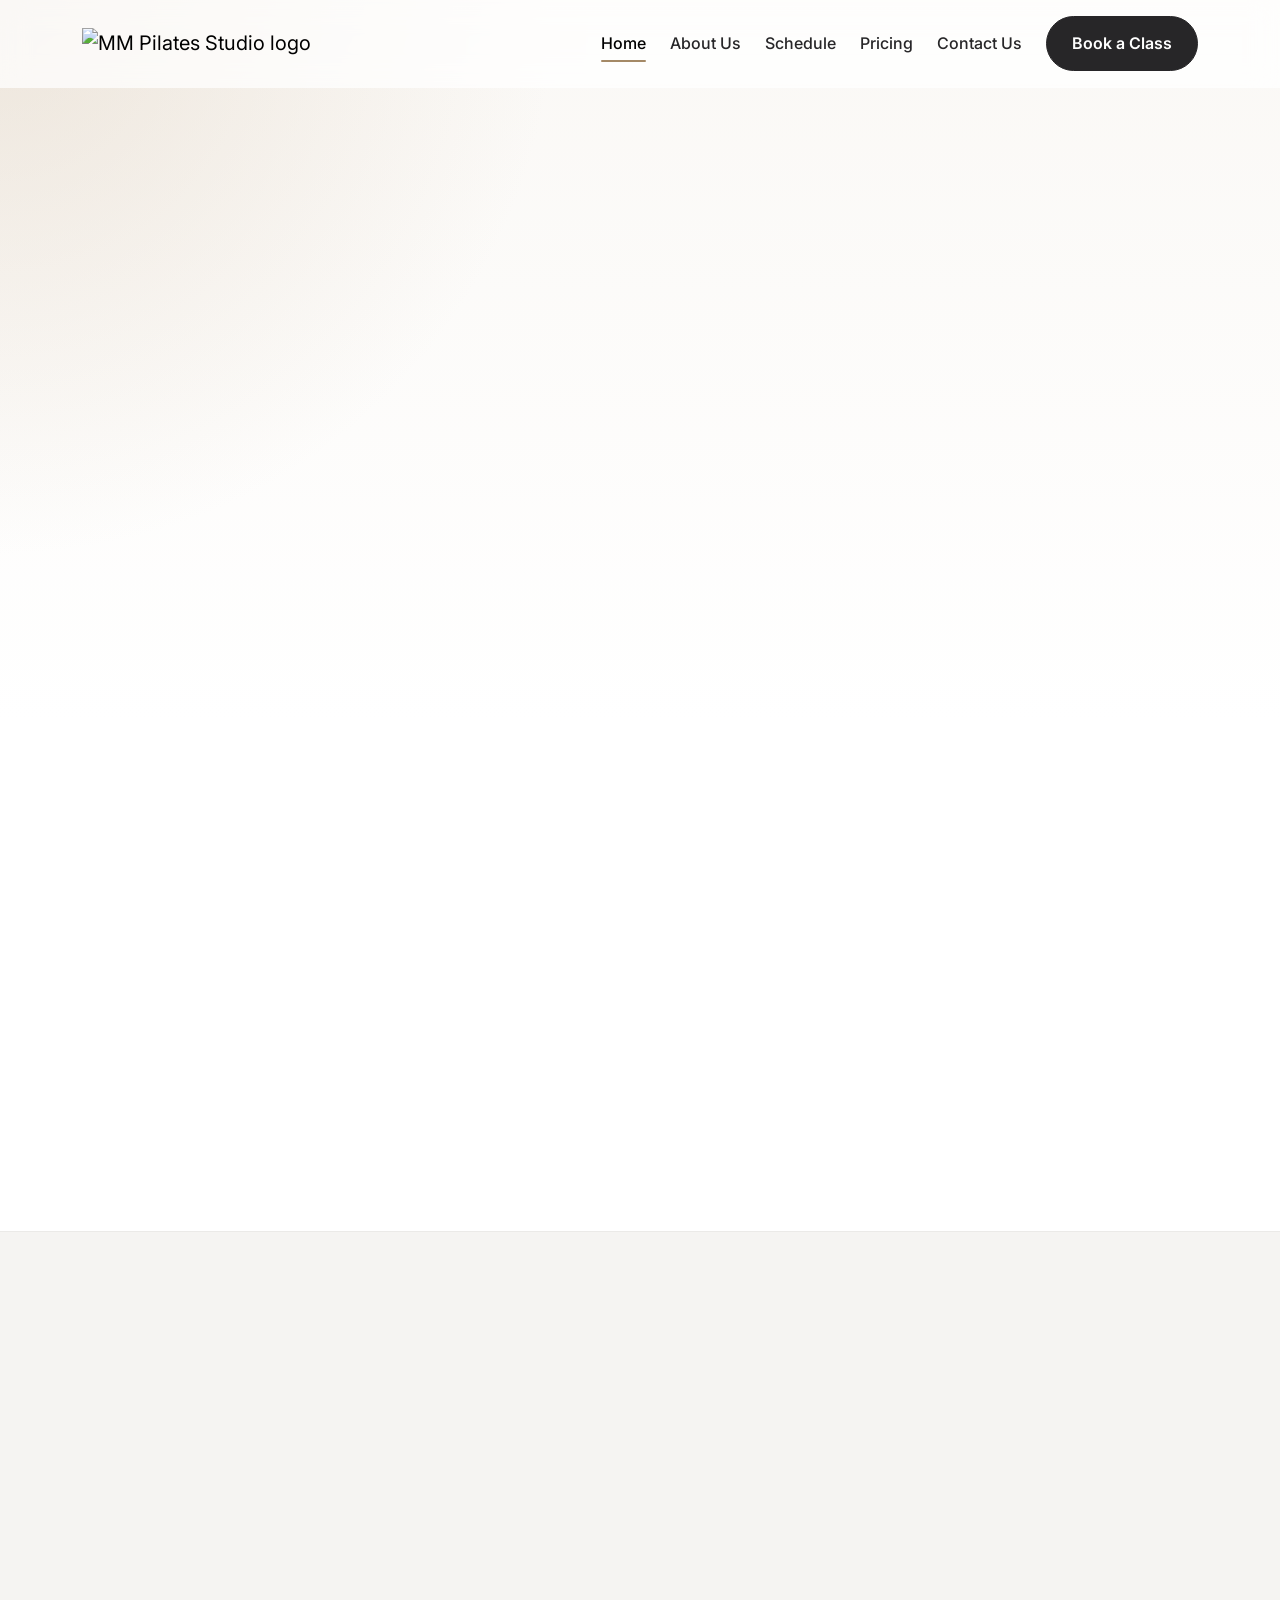
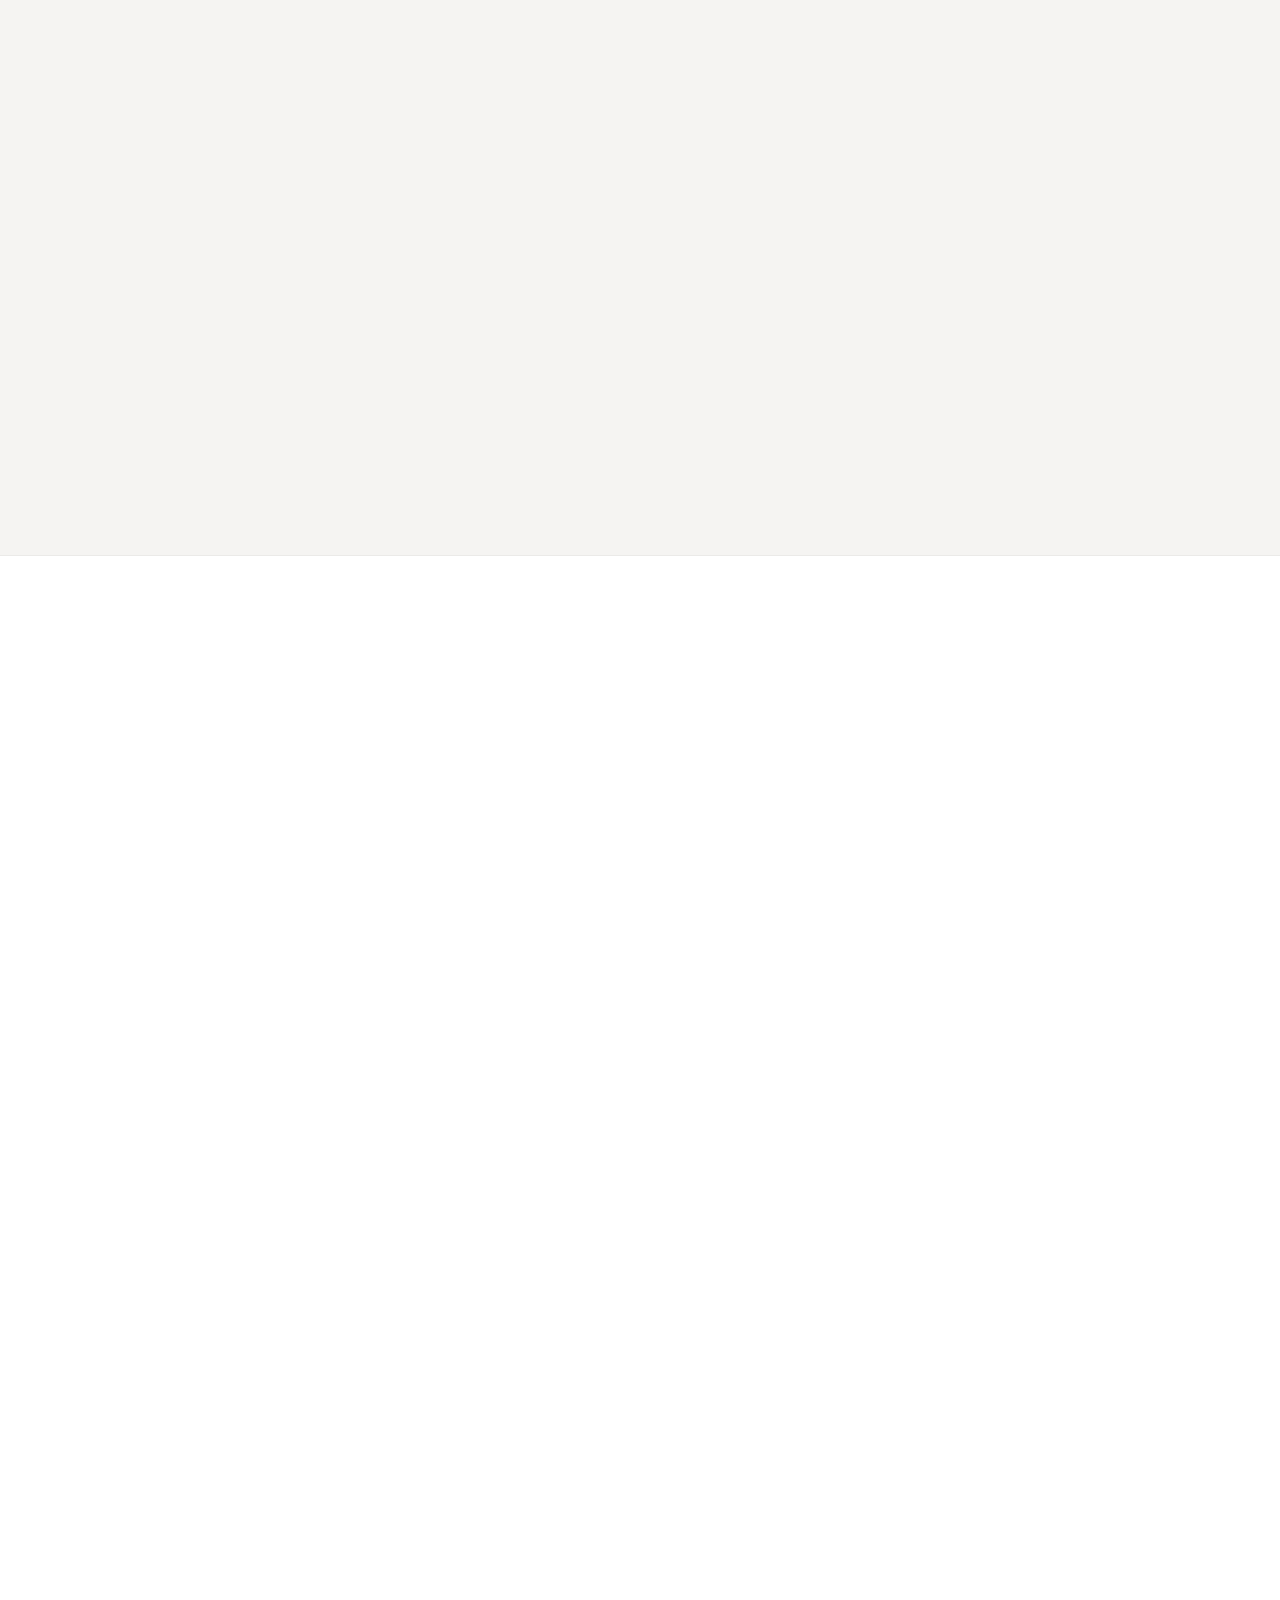
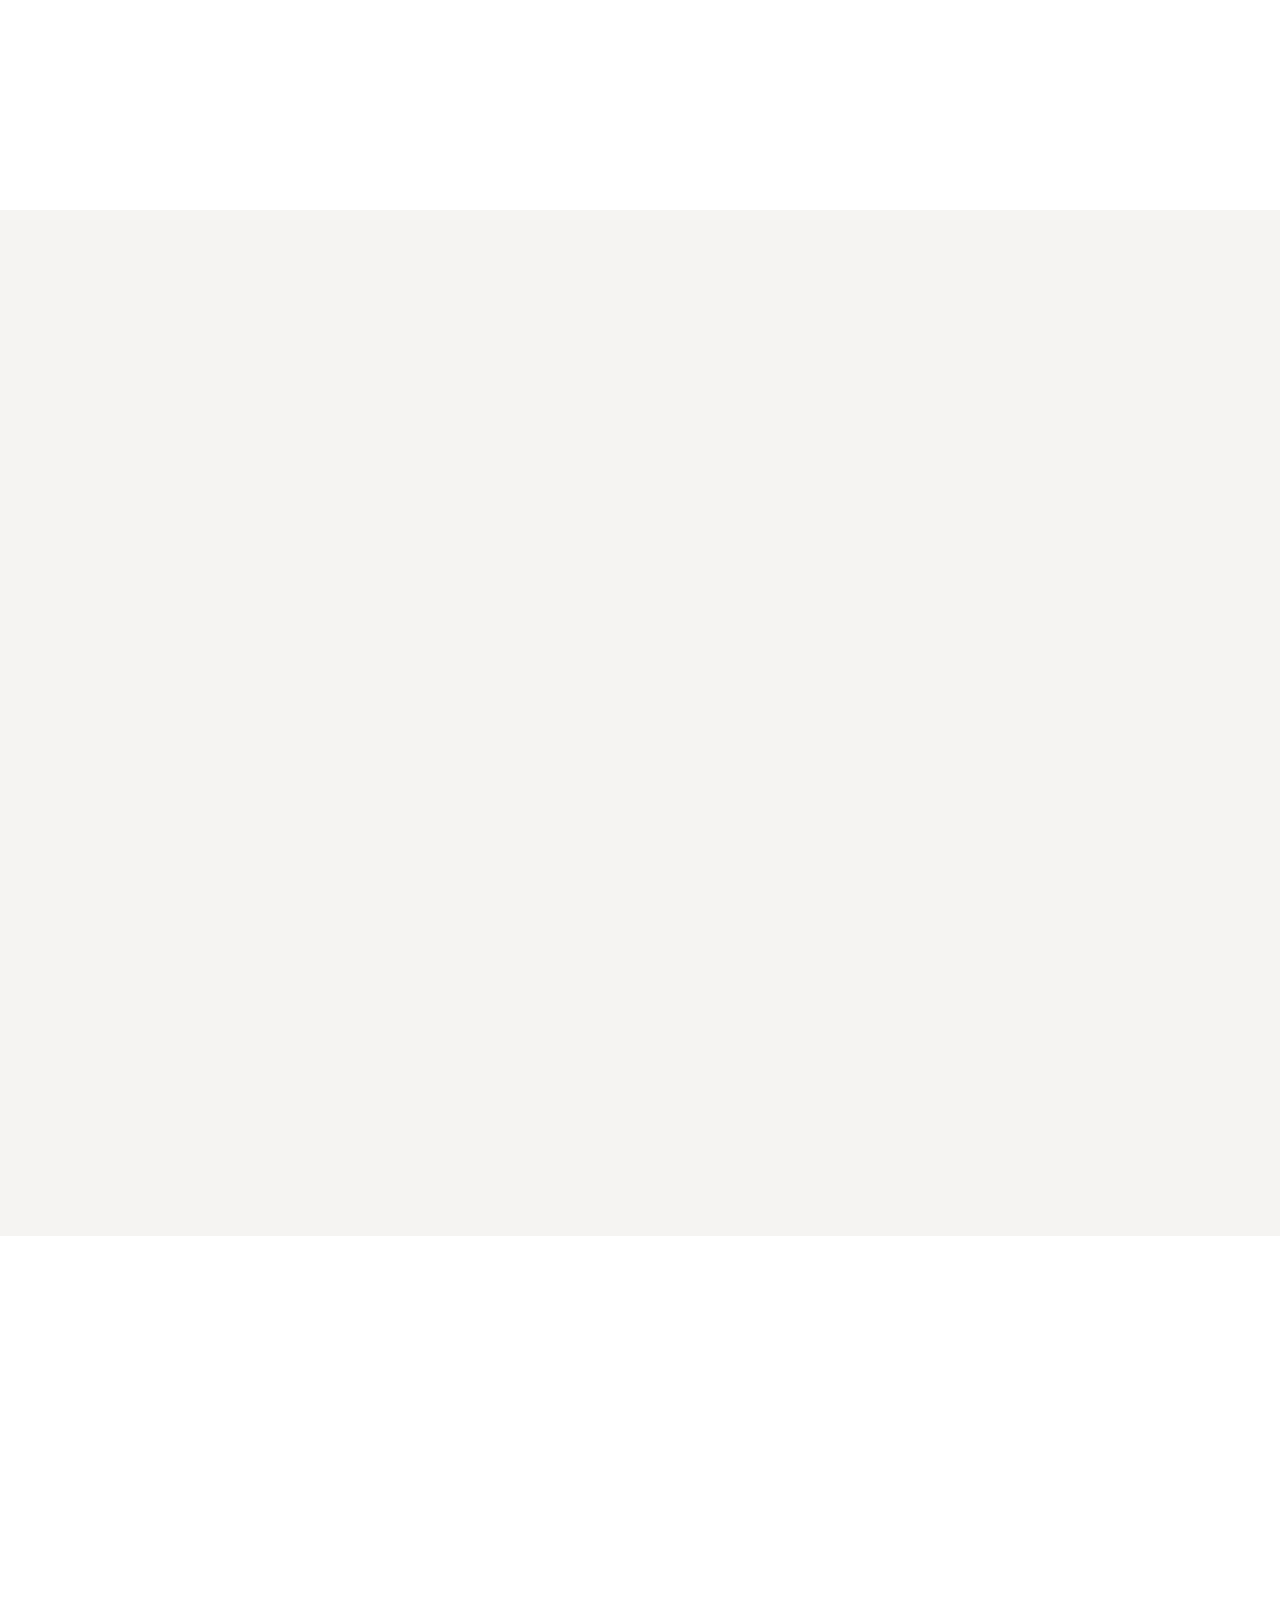
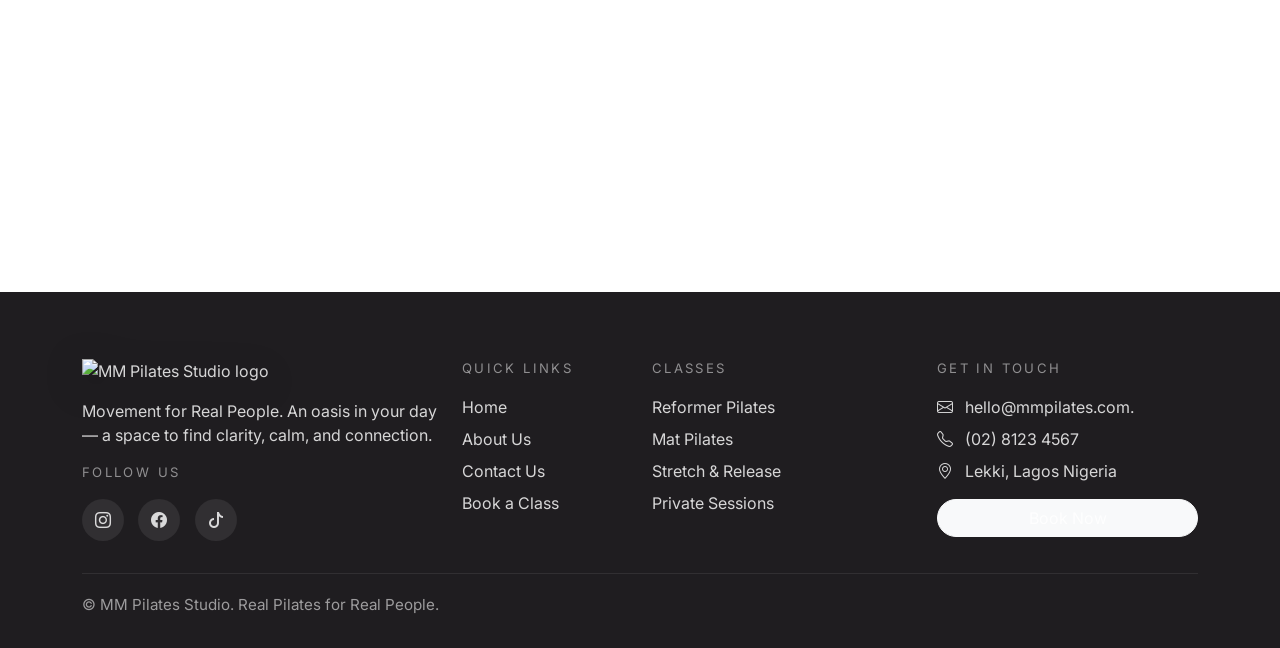
==== index.html @ 4ae8ec0d "Fix HTML syntax errors after merge" ====
<!doctype html>
<html lang="en">
  <head>
    <meta charset="utf-8" />
    <meta name="viewport" content="width=device-width, initial-scale=1" />
    <title>MM Pilates Studio - Real Pilates for Real People</title>
    <meta
      name="description"
      content="MM Pilates Studio offers inclusive, welcoming reformer pilates classes for every body. Find your calm, build strength, and connect with community."
    />

    <!-- Favicon -->
    <link rel="icon" type="image/x-icon" href="assets/images/logo.png" />
    <link
      rel="icon"
      type="image/png"
      sizes="32x32"
      href="assets/images/logo.png"
    />
    <link
      rel="icon"
      type="image/png"
      sizes="16x16"
      href="assets/images/logo.png"
    />
    <link
      rel="apple-touch-icon"
      sizes="180x180"
      href="assets/images/logo.png"
    />
    <link rel="manifest" href="assets/images/site.webmanifest" />
    <meta name="msapplication-TileColor" content="#a48966" />
    <meta name="theme-color" content="#a48966" />

    <link rel="preconnect" href="https://fonts.googleapis.com" />
    <link rel="preconnect" href="https://fonts.gstatic.com" crossorigin />
    <link
      href="https://fonts.googleapis.com/css2?family=Cormorant+Garamond:wght@400;500;600;700&family=Inter:wght@400;500;600;700&display=swap"
      rel="stylesheet"
    />
    <link
      rel="stylesheet"
      href="https://cdn.jsdelivr.net/npm/bootstrap@5.3.3/dist/css/bootstrap.min.css"
    />
    <link
      rel="stylesheet"
      href="https://cdn.jsdelivr.net/npm/bootstrap-icons@1.11.3/font/bootstrap-icons.min.css"
    />
    <link rel="stylesheet" href="css/style.css" />
  </head>

  <body>
    <nav class="navbar navbar-expand-lg fixed-top">
      <div class="container py-2">
        <a
          class="navbar-brand"
          href="index.html"
          aria-label="MM Pilates Studio home"
        >
          <img
            class="nav-logo"
            src="assets/images/logo.png"
            width="100"
            alt="MM Pilates Studio logo"
          />
        </a>
        <button
          class="navbar-toggler"
          type="button"
          data-bs-toggle="collapse"
          data-bs-target="#mainNav"
          aria-controls="mainNav"
          aria-expanded="false"
          aria-label="Toggle navigation"
        >
          <span class="navbar-toggler-icon"></span>
        </button>
        <div class="collapse navbar-collapse" id="mainNav">
          <ul class="navbar-nav ms-auto align-items-lg-center gap-lg-2">
            <li class="nav-item">
              <a class="nav-link active" href="index.html">Home</a>
            </li>
            <li class="nav-item">
              <a class="nav-link" href="#">About Us</a>
            </li>
            <li class="nav-item">
              <a class="nav-link" href="#">Schedule</a>
            </li>
            <li class="nav-item">
              <a class="nav-link" href="#">Pricing</a>
            </li>
            <li class="nav-item">
              <a class="nav-link" href="#">Contact Us</a>
            </li>
            <li class="nav-item ms-lg-2">
              <a class="btn btn-muse" href="#booking">Book a Class</a>
            </li>
          </ul>
        </div>
      </div>
    </nav>

    <header class="hero">
      <div class="container">
        <div class="row align-items-center g-5">
          <div class="col-lg-6 hero-copy" data-reveal>
            <span class="eyebrow">Movement for Real People</span>
            <h1>Clarity. Connection. Calm. MM Pilates.</h1>
            <p class="lead-text mb-4">
              An oasis in the middle of your day. A space to escape from
              judgement, expectation and stress to find clarity, calm and
              connection — to self and your community. At MM Pilates, we believe
              in health, joy and movement for every body, regardless of
              experience or fitness level.
            </p>
            <div class="d-flex flex-wrap gap-3">
              <a class="btn btn-muse" href="#booking">Try a Class Today</a>
              <a class="btn btn-muse-outline" href="#">Our Philosophy</a>
            </div>
          </div>
          <div class="col-lg-6" data-reveal>
            <div class="hero-image-shell">
              <img
                class="hero-art w-100"
                src="assets/images/hero-home.jpg"
                alt="Pilates class in session at MM Pilates Studio"
              />
              <!-- <div class="hero-badge">
              <strong>Love a sample? Try a reformer class today</strong>
              <span>4 classes over two weeks for $49. Once you love us, get $49
                off a new membership.</span>
            </div> -->
            </div>
          </div>
        </div>
      </div>
    </header>

    <section class="pb-5 quick-grid">
      <div class="container">
        <div class="row g-4">
          <div class="col-md-4" data-reveal>
            <div class="quick-card">
              <div class="icon"><i class="bi bi-stars"></i></div>
              <h3>Boutique studio experience</h3>
              <p class="copy-muted mb-0">
                An exclusive class setting where every detail is curated,
                allowing our instructors to deliver refined guidance,
                inspiration, and support through every movement.
              </p>
            </div>
          </div>
          <div class="col-md-4" data-reveal>
            <div class="quick-card">
              <div class="icon"><i class="bi bi-heart-pulse"></i></div>
              <h3>Inclusive & judgement-free</h3>
              <p class="copy-muted mb-0">
                Fitness isn’t just for the coordinated or ultra-fit. Our diverse
                range of classes caters to every stage of your wellness journey,
                so you can move, grow, and feel confident—no matter where you’re
                starting from.
              </p>
            </div>
          </div>
          <div class="col-md-4" data-reveal>
            <div class="quick-card">
              <div class="icon"><i class="bi bi-phone"></i></div>
              <h3>Easy booking experience</h3>
              <p class="copy-muted mb-0">
                Simple online scheduling, real-time availability, and no
                complicated sign-up process.
              </p>
            </div>
          </div>
        </div>
      </div>
    </section>

    <section id="booking" class="booking-section section-pad">
      <div class="container">
        <div class="row align-items-center g-5">
          <div class="col-lg-6" data-reveal>
            <div class="booking-copy">
              <span class="eyebrow">Start Your Journey</span>
              <h2 class="section-title">
                Find your flow with <em>classes for every level</em>
              </h2>
              <p class="lead-text mb-4">
                Whether your goal is to tone muscles, boost your mental
                wellbeing, or connect with a community of like-minded people,
                our diverse range of classes supports you every step of the
                way—helping you grow, stay motivated, and move confidently
                toward your goals.
              </p>
              <a class="btn btn-square" href="#">View Full Schedule</a>
            </div>
          </div>
          <div class="col-lg-6" data-reveal>
            <div class="booking-card">
              <div class="booking-card-header">
                <h3>This Week's Classes</h3>
                <div class="booking-live">Live schedule</div>
              </div>
              <div class="booking-row">
                <div class="booking-time">6:00 AM</div>
                <div class="booking-class">
                  <h4>Reformer Pilates</h4>
                  <p>with Sarah O.</p>
                </div>
                <div class="booking-pill">5 spots left</div>
              </div>
              <div class="booking-row">
                <div class="booking-time">8:30 AM</div>
                <div class="booking-class">
                  <h4>Mat Pilates (All Levels)</h4>
                  <p>with Amara K.</p>
                </div>
                <div class="booking-pill">8 spots left</div>
              </div>
              <div class="booking-row">
                <div class="booking-time">10:00 AM</div>
                <div class="booking-class">
                  <h4>Aerial Yoga (Beginners)</h4>
                  <p>with Tola B.</p>
                </div>
                <div class="booking-pill">3 spots left</div>
              </div>
              <div class="booking-row">
                <div class="booking-time">12:00 PM</div>
                <div class="booking-class">
                  <h4>Strength Training</h4>
                  <p>with James A.</p>
                </div>
                <div class="booking-pill">6 spots left</div>
              </div>
              <div class="booking-row">
                <div class="booking-time">5:30 PM</div>
                <div class="booking-class">
                  <h4>Stretch & Release</h4>
                  <p>with Chidi N.</p>
                </div>
                <div class="booking-pill">10 spots left</div>
              </div>
              <div class="booking-card-footer">
                Intimate classes · Expert guidance · Real-time availability
              </div>
            </div>
          </div>
        </div>
      </div>
    </section>

    <section class="section-pad">
      <div class="container">
        <div class="row align-items-center g-5 mb-5">
          <div class="col-lg-6" data-reveal>
            <span class="eyebrow">Movement for Real Life</span>
            <h2 class="section-title">Empowering, never intimidating.</h2>
            <p class="copy-muted">
              We believe you don’t need to look a certain way to show up and
              move. Our studio welcomes all shapes, sizes, ages, and experience
              levels, with a variety of classes designed to meet you where you
              are. We’re serious about helping you feel stronger, healthier, and
              more confident—but we keep things fun and approachable. Come for
              the powerful workouts and stay for the supportive, welcoming
              community.
            </p>
          </div>
          <div class="col-lg-6" data-reveal>
            <div class="stats-band">
              <div class="row g-4 text-center text-lg-start">
                <div class="col-sm-4 stat-item">
                  <strong>8+</strong>
                  <span>Class types</span>
                </div>
                <div class="col-sm-4 stat-item">
                  <strong>100%</strong>
                  <span>Open to all levels</span>
                </div>
                <div class="col-sm-4 stat-item">
                  <strong>Boutique</strong>
                  <span>Personalized attention</span>
                </div>
              </div>
            </div>
          </div>
        </div>
        <div class="row g-4">
          <div class="col-md-6 col-xl-4" data-reveal>
            <article class="studio-card">
              <img
                class="card-media"
                src="assets/images/studio-hurstville.jpg"
                alt="A calm studio interior"
              />
              <div class="content">
                <span class="tag">
                  <i class="bi bi-geo-alt"></i> Our Studios
                </span>
                <h3 class="h4 mt-3">
                  A space to find inspiration when you're feeling uninspired.
                </h3>
                <p class="copy-muted mb-0">
                  Warm aesthetics, natural light, and state-of-the-art reformers
                  create a space where you can focus on your body and movement.
                </p>
              </div>
            </article>
          </div>
          <div class="col-md-6 col-xl-4" data-reveal>
            <article class="studio-card">
              <img
                class="card-media"
                src="assets/images/sanctuary.jpg"
                alt="A wellness sanctuary style pilates studio image"
              />
              <div class="content">
                <span class="tag"><i class="bi bi-flower1"></i> Sanctuary</span>
                <h3 class="h4 mt-3">
                  Step out of the everyday and into your body.
                </h3>
                <p class="copy-muted mb-0">
                  Take a moment for yourself to strengthen muscles, improve
                  flexibility, and enhance overall well-being — feeling accepted
                  and supported.
                </p>
              </div>
            </article>
          </div>
          <div class="col-md-6 col-xl-4" data-reveal>
            <article class="studio-card">
              <img
                class="card-media"
                src="assets/images/allana.jpg"
                alt="Instructor guiding a pilates class"
              />
              <div class="content">
                <span class="tag"
                  ><i class="bi bi-people"></i> Expert Trainers</span
                >
                <h3 class="h4 mt-3">Hand-picked for passion and dedication.</h3>
                <p class="copy-muted mb-0">
                  Our instructors challenge you and ensure you're always
                  progressing, offering modifications and support perfect for
                  your needs.
                </p>
              </div>
            </article>
          </div>
        </div>
      </div>
    </section>

    <section class="section-pad section-soft">
      <div class="container">
        <div class="row align-items-center g-5">
          <div class="col-lg-5" data-reveal>
            <img
              class="image-card w-100"
              src="assets/images/community.jpg"
              alt="Happy community after a pilates session"
            />
          </div>
          <div class="col-lg-7" data-reveal>
            <span class="eyebrow">Class Offerings</span>
            <h2 class="section-title">Find the class that fits your rhythm.</h2>
            <div class="row g-4 mt-1">
              <div class="col-md-6">
                <div class="story-card h-100">
                  <div class="content">
                    <div class="icon">
                      <i class="bi bi-lightning-charge"></i>
                    </div>
                    <h3 class="h5">Fundamentals & Essentials</h3>
                    <p class="copy-muted mb-0">
                      Build a strong foundation with open-level classes perfect
                      for beginners and those returning to movement.
                    </p>
                  </div>
                </div>
              </div>
              <div class="col-md-6">
                <div class="story-card h-100">
                  <div class="content">
                    <div class="icon"><i class="bi bi-arrow-up-short"></i></div>
                    <h3 class="h5">Level Up & Fire Up</h3>
                    <p class="copy-muted mb-0">
                      Advanced reformer and HIIT-inspired classes for when
                      you're ready to challenge yourself.
                    </p>
                  </div>
                </div>
              </div>
              <div class="col-md-6">
                <div class="story-card h-100">
                  <div class="content">
                    <div class="icon"><i class="bi bi-palette"></i></div>
                    <h3 class="h5">Aerial Yoga</h3>
                    <p class="copy-muted mb-0">
                      Suspended, hammock-based sessions that combine strength,
                      stretch, and flow—helping you build flexibility,
                      decompress the body, and bring a sense of play and calm
                      into your routine.
                    </p>
                  </div>
                </div>
              </div>
              <div class="col-md-6">
                <div class="story-card h-100">
                  <div class="content">
                    <div class="icon"><i class="bi bi-arrow-repeat"></i></div>
                    <h3 class="h5">Private or Duets</h3>
                    <p class="copy-muted mb-0">
                      Personalized instruction for those seeking focused
                      attention or a shared experience with a friend.
                    </p>
                  </div>
                </div>
              </div>
            </div>
          </div>
        </div>
      </div>
    </section>

    <section class="section-pad">
      <div class="container">
        <div class="row g-4">
          <div class="col-lg-4" data-reveal>
            <div class="testimonial-card">
              <div class="content">
                <span class="meta-pill"
                  ><i class="bi bi-chat-quote"></i> Client Love</span
                >
                <p class="mt-3 mb-3">
                  “If you can juggle your to-do list, you can do Pilates with
                  us. I never felt coordinated before, but the instructors here
                  meet you exactly where you are.”
                </p>
                <strong>— Long-time studio member</strong>
              </div>
            </div>
          </div>
          <div class="col-lg-8" data-reveal>
            <div
              class="cta-band h-100 d-flex flex-column flex-lg-row align-items-lg-center justify-content-between gap-4"
            >
              <div>
                <span class="eyebrow mb-2">Find Your Balance</span>
                <h2 class="section-title mb-2">
                  Located in the heart of Lagos’ modern lifestyle hub
                </h2>
                <p class="copy-muted mb-0">
                  Our boutique studios are designed to be your personal oasis —
                  warm, welcoming, and perfectly equipped for your Fitness and
                  Welness journey.
                </p>
              </div>
              <div class="d-flex flex-wrap gap-3">
                <a class="btn btn-muse" href="contact.html"
                  >Schedule Your Class</a
                >
                <a class="btn btn-muse-outline" href="about.html"
                  >Meet Our Team</a
                >
              </div>
            </div>
          </div>
        </div>
      </div>
    </section>

    <footer class="footer">
      <div class="container">
        <div class="row g-4">
          <div class="col-lg-4">
            <img
              class="footer-logo mb-3"
              src="assets/images/mm-logo.png"
              alt="MM Pilates Studio logo"
            />
            <p class="mb-3">
              Movement for Real People. An oasis in your day — a space to find
              clarity, calm, and connection.
            </p>
            <div class="footer-title mb-3">Follow Us</div>
            <div class="social-list">
              <a href="#" aria-label="Instagram"
                ><i class="bi bi-instagram"></i
              ></a>
              <a href="#" aria-label="Facebook"
                ><i class="bi bi-facebook"></i
              ></a>
              <a href="#" aria-label="TikTok"><i class="bi bi-tiktok"></i></a>
            </div>
          </div>
          <div class="col-sm-6 col-lg-2">
            <div class="footer-title mb-3">Quick Links</div>
            <div class="d-grid gap-2">
              <a href="index.html">Home</a>
              <a href="about.html">About Us</a>
              <a href="contact.html">Contact Us</a>
              <a href="#booking">Book a Class</a>
            </div>
          </div>
          <div class="col-sm-6 col-lg-3">
            <div class="footer-title mb-3">Classes</div>
            <div class="d-grid gap-2">
              <span>Reformer Pilates</span>
              <span>Mat Pilates</span>
              <span>Stretch & Release</span>
              <span>Private Sessions</span>
            </div>
          </div>
          <div class="col-lg-3">
            <div class="footer-title mb-3">Get in Touch</div>
            <div class="d-grid gap-2">
              <span
                ><i class="bi bi-envelope me-2"></i> hello@mmpilates.com.</span
              >
              <span><i class="bi bi-telephone me-2"></i> (02) 8123 4567</span>
              <span
                ><i class="bi bi-geo-alt me-2"></i> Lekki, Lagos Nigeria
              </span>
            </div>
            <div class="mt-3">
              <a
                class="btn btn-light rounded-pill px-4 w-100 text-center"
                href="#booking"
                >Book Now</a
              >
            </div>
          </div>
        </div>
        <div class="copyright">
          © <span data-year></span> MM Pilates Studio. Real Pilates for Real
          People.
        </div>
      </div>
    </footer>

    <button class="back-to-top" type="button" aria-label="Back to top">
      <i class="bi bi-arrow-up"></i>
    </button>

    <script src="https://cdn.jsdelivr.net/npm/bootstrap@5.3.3/dist/js/bootstrap.bundle.min.js"></script>
    <script src="js/main.js"></script>
  </body>
</html>
---- css/style.css ----
:root {
  --muse-cream: #f5f4f2;
  --muse-soft: #ece8e1;
  --muse-card: #f0ede8;
  --muse-accent: #a48966;
  --muse-accent-deep: #8f7657;
  --muse-ink: #272628;
  --muse-copy: #667085;
  --muse-white: #ffffff;
  --muse-border: rgba(39, 38, 40, 0.08);
  --muse-shadow: 0 18px 60px rgba(34, 30, 28, 0.08);
  --radius-lg: 30px;
  --radius-md: 22px;
  --radius-sm: 14px;
  --transition: all 0.35s ease;
}

html {
  scroll-behavior: smooth;
}
body {
  font-family: 'Inter', sans-serif;
  color: var(--muse-ink);
  background: var(--muse-white);
  overflow-x: hidden;
}

a {
  text-decoration: none;
}
img {
  display: block;
  max-width: 100%;
}

body::selection {
  background: rgba(164, 137, 102, 0.18);
}

.section-pad {
  padding: 6rem 0;
}
.section-soft {
  background: var(--muse-cream);
}
.section-title {
  font-family: 'Cormorant Garamond', serif;
  font-size: clamp(2.5rem, 5vw, 4.4rem);
  line-height: 0.98;
  letter-spacing: -0.02em;
  margin-bottom: 1.1rem;
}
.eyebrow {
  display: inline-block;
  text-transform: uppercase;
  letter-spacing: 0.22em;
  font-size: 0.8rem;
  color: var(--muse-accent);
  margin-bottom: 1rem;
}
.copy-muted,
.lead-text {
  color: var(--muse-copy);
  line-height: 1.9;
}
.lead-text {
  font-size: 1.06rem;
}

.btn-muse,
.btn-muse-outline,
.btn-square {
  display: inline-flex;
  align-items: center;
  justify-content: center;
  gap: 0.55rem;
  transition: var(--transition);
}

.btn-muse {
  color: var(--muse-white);
  background: var(--muse-ink);
  border: 1px solid var(--muse-ink);
  border-radius: 999px;
  padding: 0.9rem 1.55rem;
  font-weight: 600;
}
.btn-muse:hover {
  color: var(--muse-white);
  transform: translateY(-2px);
  box-shadow: 0 12px 28px rgba(39, 38, 40, 0.16);
}
.btn-muse-outline {
  color: var(--muse-ink);
  background: transparent;
  border: 1px solid rgba(39, 38, 40, 0.22);
  border-radius: 999px;
  padding: 0.9rem 1.55rem;
  font-weight: 600;
}
.btn-muse-outline:hover {
  color: var(--muse-white);
  background: var(--muse-ink);
  border-color: var(--muse-ink);
}
.btn-square {
  border-radius: 4px;
  background: #2c2c2f;
  color: var(--muse-white);
  padding: 1.15rem 2rem;
  font-weight: 600;
  letter-spacing: 0.08em;
  text-transform: uppercase;
}
.btn-square:hover {
  color: var(--muse-white);
  transform: translateY(-2px);
}

.navbar {
  background: rgba(255, 255, 255, 0.72);
  backdrop-filter: blur(14px);
  border-bottom: 1px solid transparent;
  transition: var(--transition);
}
.navbar.scrolled {
  background: rgba(255, 255, 255, 0.94);
  border-color: var(--muse-border);
  box-shadow: 0 8px 30px rgba(37, 33, 31, 0.07);
}
.navbar-brand {
  display: flex;
  align-items: center;
  gap: 0.8rem;
}
.nav-logo {
  width: 280px;
  height: auto;
}
.brand-text {
  font-family: 'Cormorant Garamond', serif;
  font-size: 1.25rem;
  color: var(--muse-ink);
}
.navbar-toggler {
  border: 1px solid rgba(39, 38, 40, 0.15);
  border-radius: 999px;
  padding: 0.45rem 0.8rem;
}
.navbar-toggler:focus {
  box-shadow: none;
}
.navbar-toggler-icon {
  background-image: url("data:image/svg+xml,%3csvg xmlns='http://www.w3.org/2000/svg' viewBox='0 0 30 30'%3e%3cpath stroke='rgba%2839,38,40,0.85%29' stroke-linecap='round' stroke-miterlimit='10' stroke-width='2' d='M4 7h22M4 15h22M4 23h22'/%3e%3c/svg%3e");
}
.nav-link {
  color: var(--muse-ink);
  font-weight: 500;
  position: relative;
}
.nav-link::after {
  content: '';
  position: absolute;
  left: 0.5rem;
  right: 0.5rem;
  bottom: 0.1rem;
  height: 2px;
  border-radius: 999px;
  background: var(--muse-accent);
  transform: scaleX(0);
  transform-origin: center;
  transition: var(--transition);
}
.nav-link.active::after,
.nav-link:hover::after {
  transform: scaleX(1);
}

.hero,
.page-hero {
  position: relative;
  padding: 9rem 0 5.5rem;
  background:
    radial-gradient(
      circle at top left,
      rgba(221, 206, 187, 0.45),
      transparent 36%
    ),
    linear-gradient(180deg, #faf8f5 0%, #ffffff 84%);
}
.hero-copy h1,
.page-hero h1 {
  font-family: 'Cormorant Garamond', serif;
  font-size: clamp(3.4rem, 7vw, 6.2rem);
  line-height: 0.92;
  letter-spacing: -0.03em;
  margin-bottom: 1.2rem;
}
.hero-art,
.page-hero-media,
.image-card,
.feature-media,
.founder-image,
.card-media {
  border-radius: var(--radius-lg);
  box-shadow: var(--muse-shadow);
  object-fit: cover;
}
.hero-image-shell {
  position: relative;
  padding: 1rem 0 0 1rem;
}
.hero-image-shell::before {
  content: '';
  position: absolute;
  inset: 5% -2% -5% 10%;
  border-radius: var(--radius-lg);
  /* background: linear-gradient(135deg, rgba(164, 137, 102, 0.16), rgba(245, 244, 242, 0.8)); */
}
.hero-badge {
  position: absolute;
  left: 1.5rem;
  bottom: 1.5rem;
  z-index: 2;
  max-width: 270px;
  background: rgba(255, 255, 255, 0.94);
  backdrop-filter: blur(10px);
  border-radius: 22px;
  padding: 1rem 1.2rem;
  box-shadow: 0 16px 40px rgba(39, 38, 40, 0.09);
}
.hero-badge strong {
  display: block;
  font-size: 0.95rem;
  margin-bottom: 0.2rem;
}
.hero-badge span {
  color: var(--muse-copy);
  font-size: 0.93rem;
}

.quick-grid {
  margin-top: -1.7rem;
  position: relative;
  z-index: 3;
}
.quick-card {
  background: var(--muse-white);
  border: 1px solid var(--muse-border);
  border-radius: 24px;
  padding: 1.4rem;
  box-shadow: 0 12px 36px rgba(39, 38, 40, 0.06);
  height: 100%;
}
.quick-card .icon {
  width: 52px;
  height: 52px;
  border-radius: 16px;
  display: grid;
  place-items: center;
  background: rgba(164, 137, 102, 0.1);
  color: var(--muse-accent);
  font-size: 1.35rem;
  margin-bottom: 1rem;
}
.quick-card h3 {
  font-size: 1.1rem;
  margin-bottom: 0.5rem;
}

.booking-section {
  background: #f5f4f2;
  border-top: 1px solid rgba(39, 38, 40, 0.05);
  border-bottom: 1px solid rgba(39, 38, 40, 0.05);
}
.booking-copy {
  padding-right: 2rem;
}
.booking-copy .section-title {
  font-size: clamp(3rem, 5vw, 4.8rem);
  font-weight: 500;
}
.booking-copy .section-title em {
  color: var(--muse-accent-deep);
  font-style: italic;
  font-weight: 400;
}
.booking-card {
  background: #f6f4f0;
  border: 1px solid rgba(39, 38, 40, 0.1);
  border-radius: 6px;
  overflow: hidden;
  box-shadow: 0 12px 30px rgba(35, 31, 29, 0.06);
}
.booking-card-header {
  background: #2f2d2f;
  color: var(--muse-white);
  padding: 1.75rem 2rem;
  display: flex;
  align-items: center;
  justify-content: space-between;
  gap: 1rem;
}
.booking-card-header h3 {
  margin: 0;
  font-family: 'Cormorant Garamond', serif;
  font-size: 2rem;
  font-weight: 500;
}
.booking-live {
  color: #b89f7b;
  letter-spacing: 0.16em;
  text-transform: uppercase;
  font-size: 0.88rem;
}
.booking-row {
  display: grid;
  grid-template-columns: 130px 1fr auto;
  gap: 1.5rem;
  align-items: center;
  padding: 1.7rem 2rem;
  border-top: 1px solid rgba(39, 38, 40, 0.09);
  transition: var(--transition);
}
.booking-row:hover {
  background: rgba(255, 255, 255, 0.55);
}
.booking-time {
  font-size: 1.05rem;
  font-weight: 600;
  color: #14203a;
}
.booking-class h4 {
  font-size: 1.05rem;
  margin: 0 0 0.35rem;
  color: #111827;
}
.booking-class p {
  margin: 0;
  color: #8891a0;
}
.booking-pill {
  background: #ece7df;
  color: var(--muse-accent-deep);
  border-radius: 4px;
  padding: 0.72rem 1rem;
  min-width: 118px;
  text-align: center;
  font-weight: 500;
}
.booking-card-footer {
  background: #ece8e3;
  text-align: center;
  padding: 1.4rem;
  color: #7e8898;
}

.panel,
.studio-card,
.feature-card,
.contact-card,
.story-card,
.testimonial-card,
.faq-panel {
  background: var(--muse-white);
  border-radius: 24px;
  border: 1px solid var(--muse-border);
  box-shadow: 0 10px 30px rgba(37, 28, 23, 0.05);
}
.studio-card,
.feature-card,
.contact-card,
.story-card,
.testimonial-card {
  height: 100%;
  overflow: hidden;
}
.studio-card .content,
.feature-card .content,
.contact-card .content,
.story-card .content,
.testimonial-card .content {
  padding: 1.45rem;
}
.card-media {
  width: 100%;
  height: 320px;
}
.feature-card:hover,
.studio-card:hover,
.contact-card:hover,
.story-card:hover,
.testimonial-card:hover {
  transform: translateY(-6px);
  transition: var(--transition);
}
.tag,
.meta-pill {
  display: inline-flex;
  align-items: center;
  gap: 0.45rem;
  padding: 0.42rem 0.8rem;
  border-radius: 999px;
  background: rgba(164, 137, 102, 0.1);
  color: var(--muse-accent-deep);
  font-size: 0.8rem;
  font-weight: 600;
}
.stats-band {
  background: linear-gradient(135deg, #2b292c, #171618);
  color: var(--muse-white);
  border-radius: 32px;
  padding: 2.5rem;
}
.stat-item strong {
  display: block;
  font-size: clamp(2rem, 4vw, 3.2rem);
  font-family: 'Cormorant Garamond', serif;
  line-height: 1;
  margin-bottom: 0.3rem;
}
.stat-item span {
  color: rgba(255, 255, 255, 0.7);
}

.quote-panel {
  background: linear-gradient(135deg, #efe7de, #ffffff);
  border: 1px solid var(--muse-border);
  border-radius: 28px;
  padding: 2rem;
  box-shadow: var(--muse-shadow);
}
.quote-panel blockquote {
  font-family: 'Cormorant Garamond', serif;
  font-size: clamp(1.9rem, 3vw, 2.8rem);
  line-height: 1.08;
  margin-bottom: 1rem;
}
.founder-image {
  width: 100%;
  min-height: 560px;
}
.story-card .icon,
.contact-card .icon {
  width: 54px;
  height: 54px;
  border-radius: 18px;
  display: grid;
  place-items: center;
  background: rgba(164, 137, 102, 0.1);
  color: var(--muse-accent);
  font-size: 1.3rem;
  margin-bottom: 1rem;
}

.form-shell {
  background: var(--muse-white);
  border-radius: 28px;
  border: 1px solid var(--muse-border);
  box-shadow: var(--muse-shadow);
  padding: 1.8rem;
}
.form-control,
.form-select {
  border-radius: 16px;
  padding: 0.95rem 1rem;
  border: 1px solid rgba(39, 38, 40, 0.12);
}
.form-control:focus,
.form-select:focus {
  box-shadow: 0 0 0 0.25rem rgba(164, 137, 102, 0.18);
  border-color: rgba(164, 137, 102, 0.5);
}
.accordion-item {
  border: 1px solid var(--muse-border);
  border-radius: 18px !important;
  overflow: hidden;
  margin-bottom: 1rem;
}
.accordion-button {
  font-weight: 600;
  box-shadow: none !important;
}
.accordion-button:not(.collapsed) {
  background: rgba(164, 137, 102, 0.08);
  color: var(--muse-ink);
}

.cta-band {
  background: linear-gradient(
    135deg,
    rgba(164, 137, 102, 0.16),
    rgba(245, 244, 242, 1)
  );
  border: 1px solid rgba(164, 137, 102, 0.15);
  border-radius: 30px;
  padding: 2.5rem;
}

.footer {
  background: #1f1d20;
  color: rgba(255, 255, 255, 0.82);
  padding: 4.2rem 0 2rem;
}
.footer-logo {
  max-width: 230px;
  filter: drop-shadow(0 8px 18px rgba(0, 0, 0, 0.28));
}
.footer a {
  color: rgba(255, 255, 255, 0.82);
}
.footer a:hover {
  color: var(--muse-white);
}
.footer-title {
  color: rgba(255, 255, 255, 0.5);
  letter-spacing: 0.18em;
  text-transform: uppercase;
  font-size: 0.82rem;
}
.copyright {
  border-top: 1px solid rgba(255, 255, 255, 0.08);
  margin-top: 2rem;
  padding-top: 1.25rem;
  font-size: 0.95rem;
  color: rgba(255, 255, 255, 0.56);
}

.social-list {
  display: flex;
  gap: 0.9rem;
}
.social-list a {
  width: 42px;
  height: 42px;
  display: grid;
  place-items: center;
  border-radius: 50%;
  background: rgba(255, 255, 255, 0.08);
  transition: var(--transition);
}
.social-list a:hover {
  transform: translateY(-3px);
  background: rgba(255, 255, 255, 0.14);
}

.back-to-top {
  position: fixed;
  right: 1.25rem;
  bottom: 1.25rem;
  width: 48px;
  height: 48px;
  border: 0;
  border-radius: 50%;
  background: var(--muse-ink);
  color: #fff;
  box-shadow: 0 12px 24px rgba(24, 23, 24, 0.18);
  opacity: 0;
  visibility: hidden;
  transform: translateY(12px);
  transition: var(--transition);
  z-index: 1080;
}
.back-to-top.show {
  opacity: 1;
  visibility: visible;
  transform: translateY(0);
}

[data-reveal] {
  opacity: 0;
  transform: translateY(24px);
  transition:
    opacity 0.8s ease,
    transform 0.8s ease;
}
[data-reveal].revealed {
  opacity: 1;
  transform: translateY(0);
}

@media (max-width: 1199.98px) {
  .booking-row {
    grid-template-columns: 105px 1fr auto;
    padding: 1.4rem 1.4rem;
  }
}

@media (max-width: 991.98px) {
  .section-pad {
    padding: 4.5rem 0;
  }
  .navbar-collapse {
    background: rgba(255, 255, 255, 0.96);
    border: 1px solid var(--muse-border);
    border-radius: 22px;
    padding: 1rem;
    margin-top: 1rem;
    box-shadow: var(--muse-shadow);
  }
  .booking-copy {
    padding-right: 0;
    margin-bottom: 2rem;
  }
  .booking-row {
    grid-template-columns: 1fr;
    gap: 0.55rem;
  }
  .booking-pill {
    justify-self: start;
  }
  .hero-badge {
    position: static;
    margin-top: 1rem;
    max-width: none;
  }
}

@media (max-width: 767.98px) {
  .nav-logo {
    width: 108px;
  }
  .hero,
  .page-hero {
    padding-top: 8rem;
  }
  .section-title,
  .booking-copy .section-title {
    line-height: 1.02;
  }
  .hero-copy h1,
  .page-hero h1 {
    font-size: clamp(2.9rem, 10vw, 4.4rem);
  }
  .card-media {
    height: 260px;
  }
  .founder-image {
    min-height: 420px;
  }
  .booking-card-header {
    padding: 1.25rem 1.25rem;
    align-items: flex-start;
  }
  .booking-card-header h3 {
    font-size: 1.7rem;
  }
  .booking-card-footer {
    font-size: 0.95rem;
  }
  .stats-band,
  .cta-band {
    padding: 1.6rem;
  }
}

@media (prefers-reduced-motion: reduce) {
  *,
  *::before,
  *::after {
    animation-duration: 0.01ms !important;
    animation-iteration-count: 1 !important;
    transition-duration: 0.01ms !important;
    scroll-behavior: auto !important;
  }
}
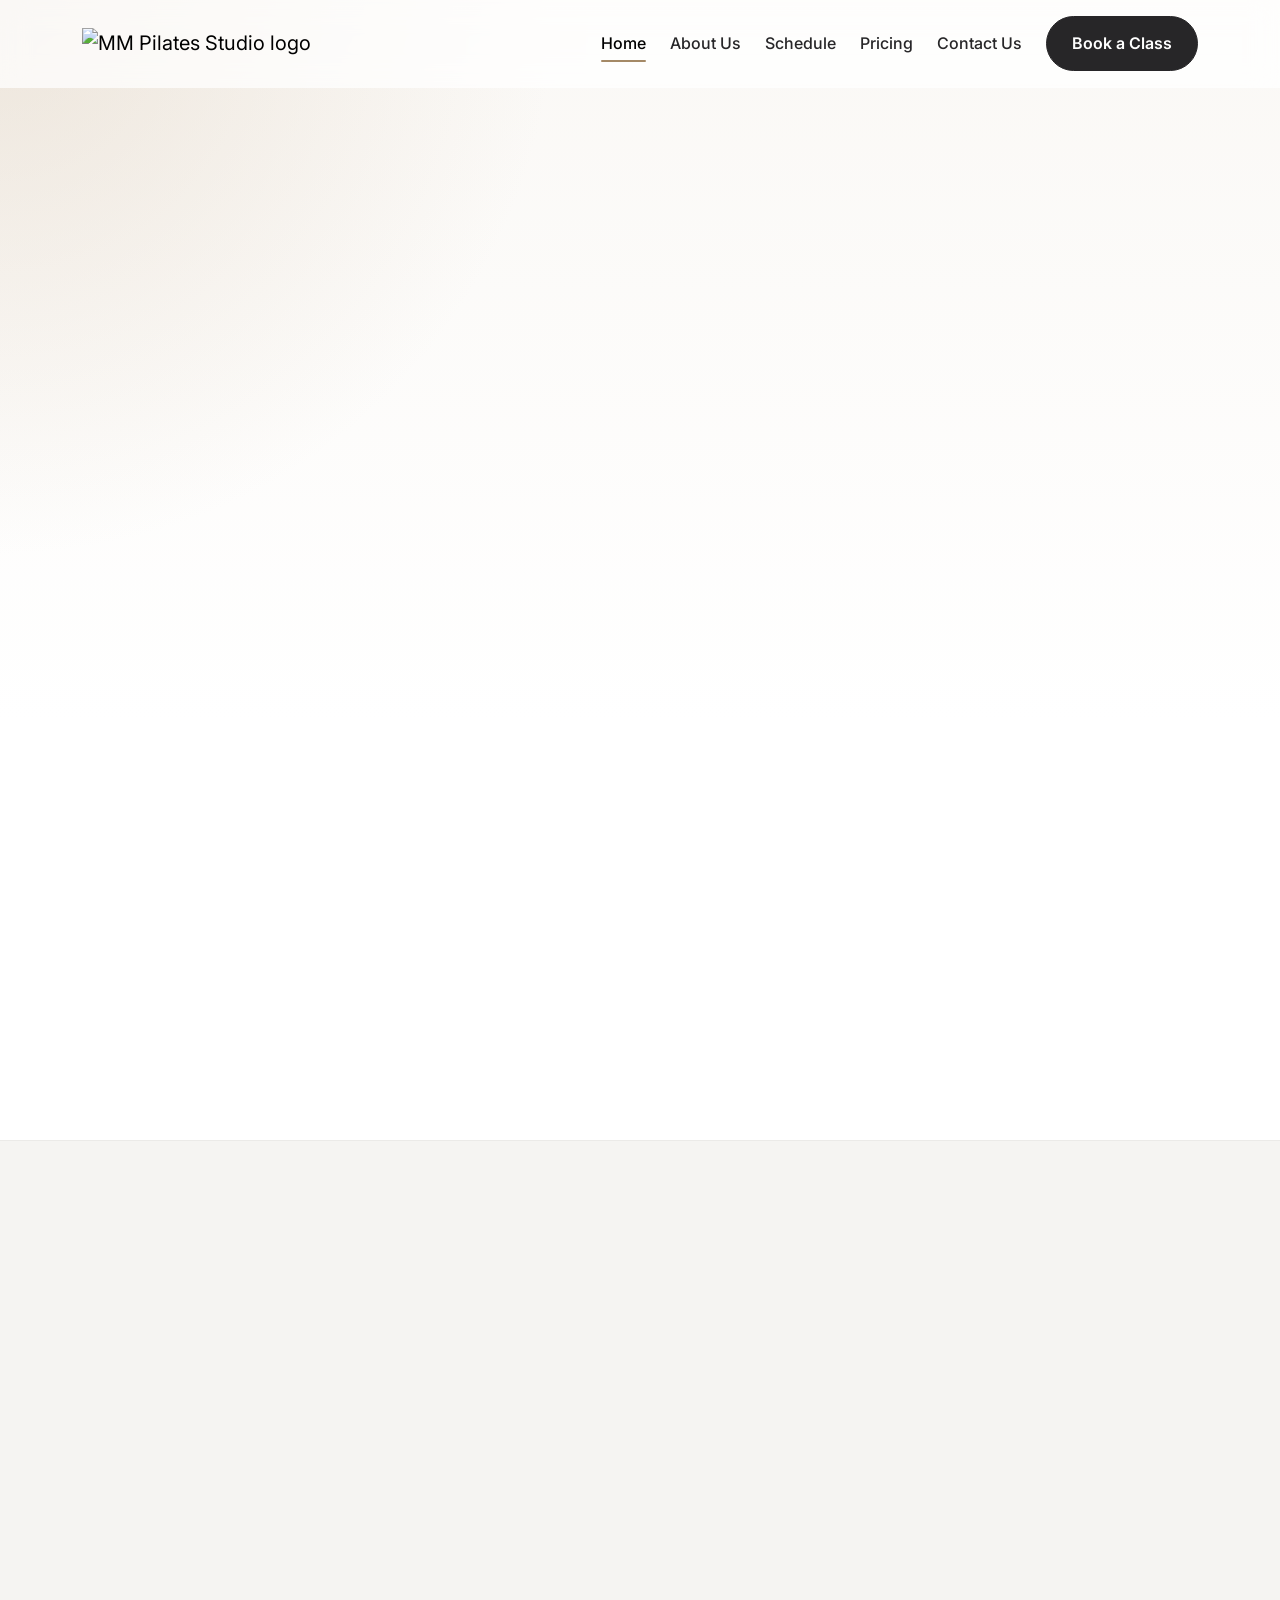
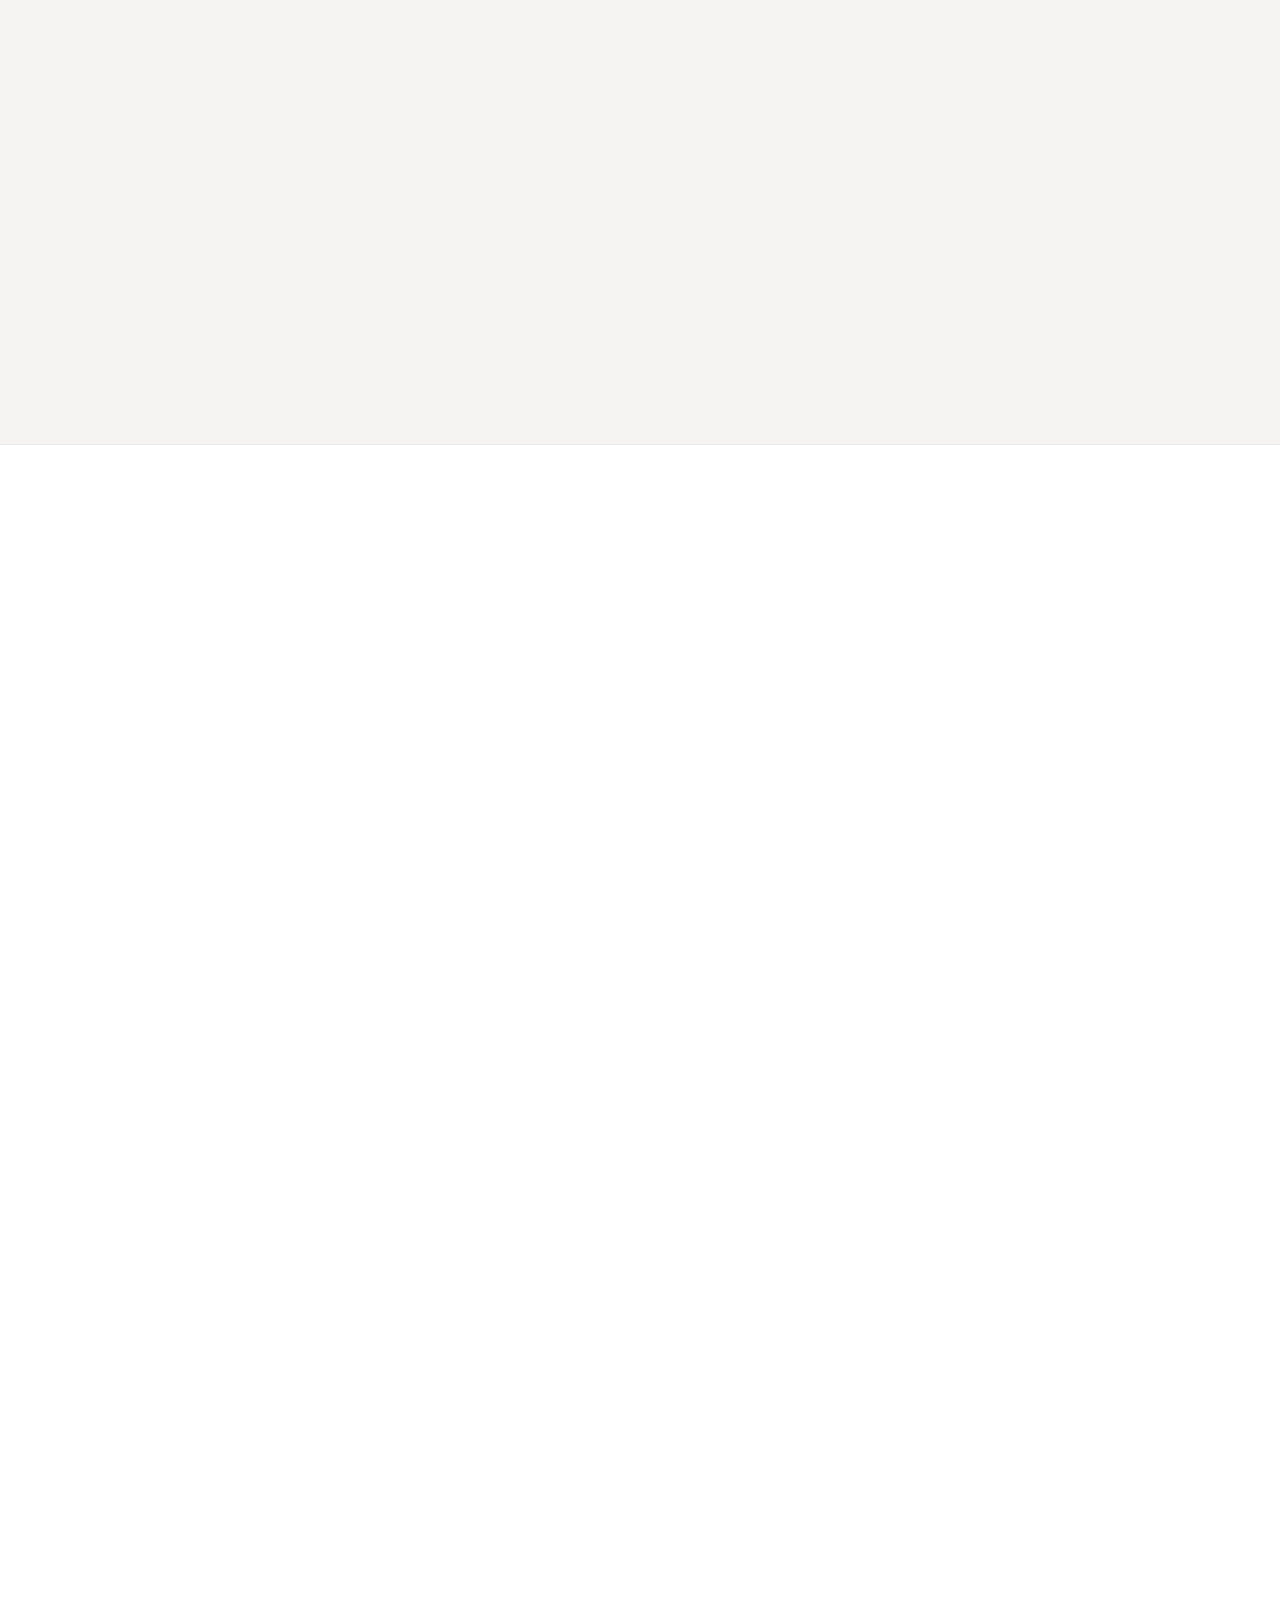
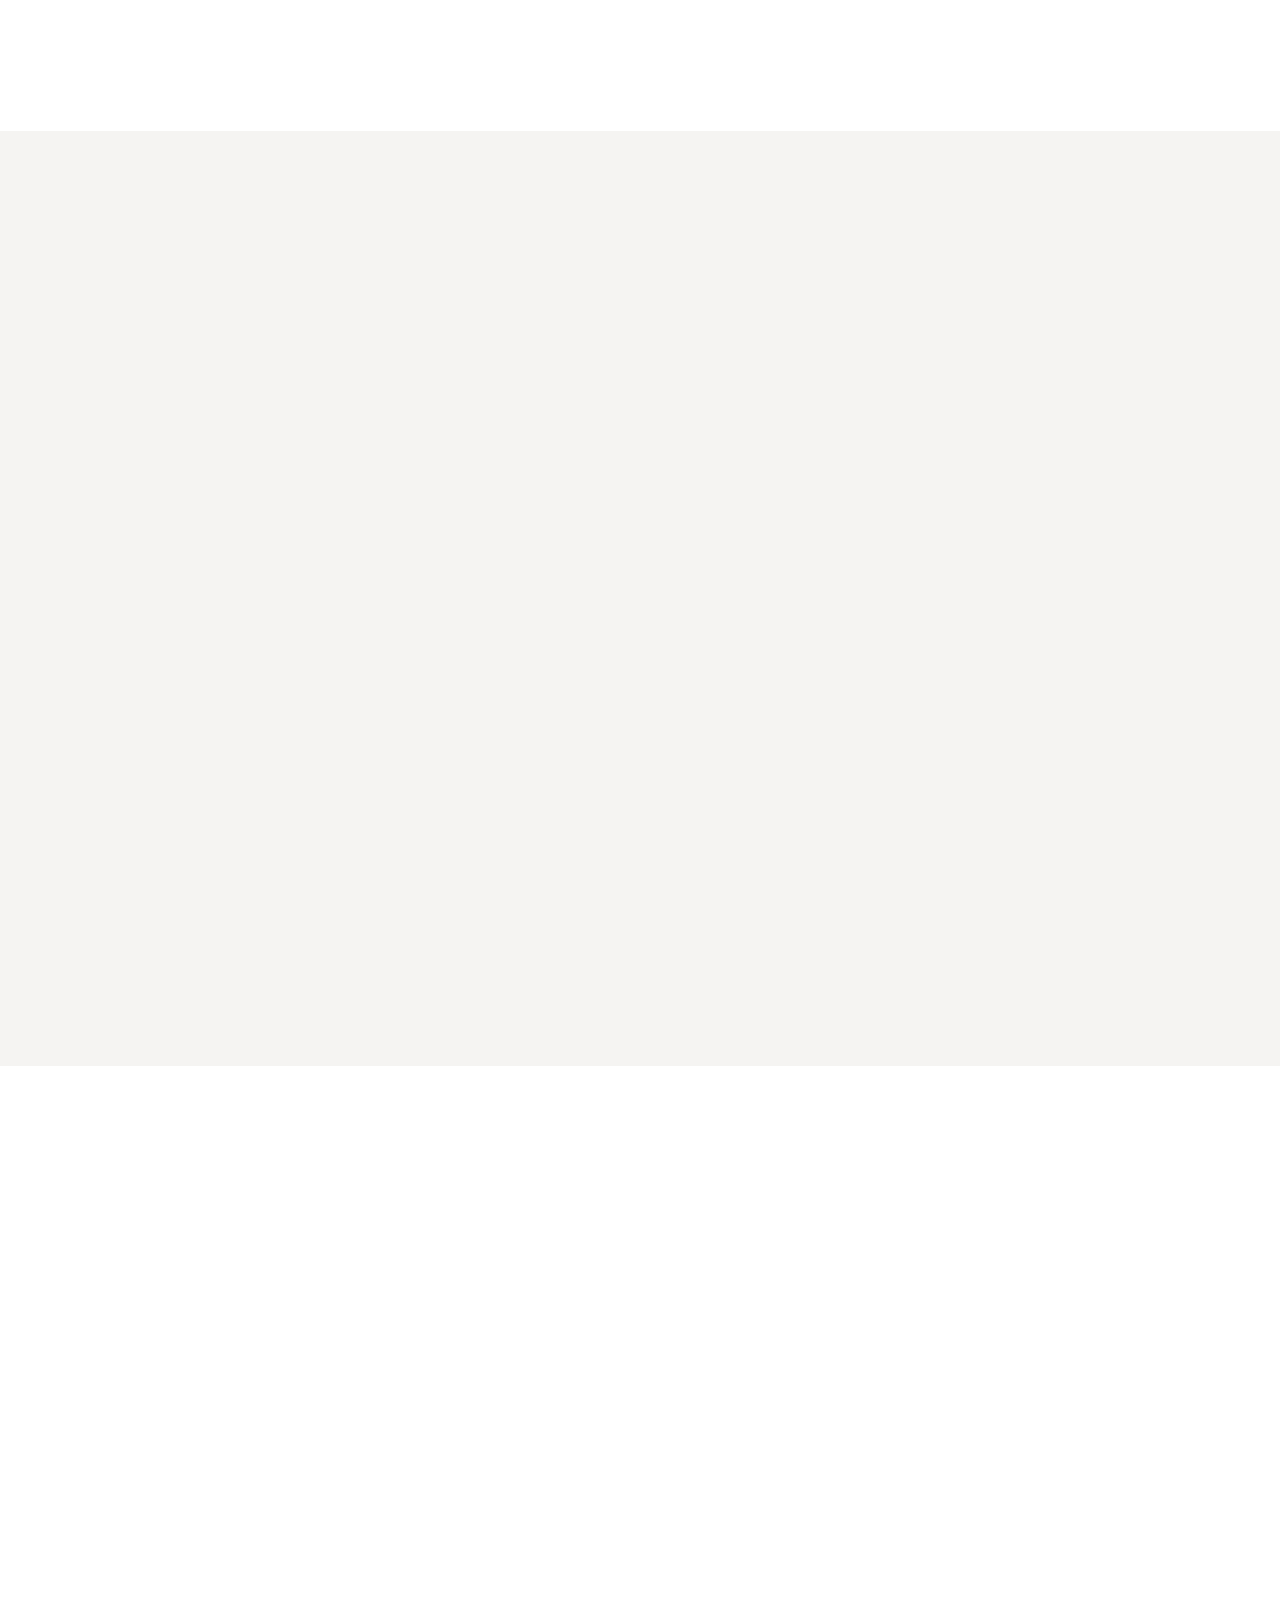
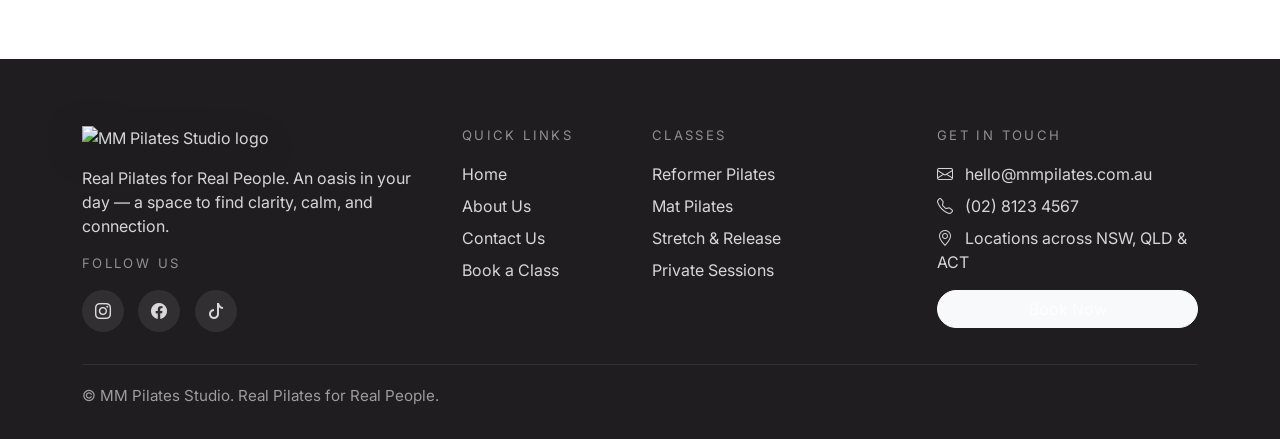
==== commit bfb315d0: "merged changes successful" ====
--- a/index.html
+++ b/index.html
@@ -1,549 +1,464 @@
 <!doctype html>
 <html lang="en">
-  <head>
-    <meta charset="utf-8" />
-    <meta name="viewport" content="width=device-width, initial-scale=1" />
-    <title>MM Pilates Studio - Real Pilates for Real People</title>
-    <meta
-      name="description"
-      content="MM Pilates Studio offers inclusive, welcoming reformer pilates classes for every body. Find your calm, build strength, and connect with community."
-    />
-
-    <!-- Favicon -->
-    <link rel="icon" type="image/x-icon" href="assets/images/logo.png" />
-    <link
-      rel="icon"
-      type="image/png"
-      sizes="32x32"
-      href="assets/images/logo.png"
-    />
-    <link
-      rel="icon"
-      type="image/png"
-      sizes="16x16"
-      href="assets/images/logo.png"
-    />
-    <link
-      rel="apple-touch-icon"
-      sizes="180x180"
-      href="assets/images/logo.png"
-    />
-    <link rel="manifest" href="assets/images/site.webmanifest" />
-    <meta name="msapplication-TileColor" content="#a48966" />
-    <meta name="theme-color" content="#a48966" />
-
-    <link rel="preconnect" href="https://fonts.googleapis.com" />
-    <link rel="preconnect" href="https://fonts.gstatic.com" crossorigin />
-    <link
-      href="https://fonts.googleapis.com/css2?family=Cormorant+Garamond:wght@400;500;600;700&family=Inter:wght@400;500;600;700&display=swap"
-      rel="stylesheet"
-    />
-    <link
-      rel="stylesheet"
-      href="https://cdn.jsdelivr.net/npm/bootstrap@5.3.3/dist/css/bootstrap.min.css"
-    />
-    <link
-      rel="stylesheet"
-      href="https://cdn.jsdelivr.net/npm/bootstrap-icons@1.11.3/font/bootstrap-icons.min.css"
-    />
-    <link rel="stylesheet" href="css/style.css" />
-  </head>
-
-  <body>
-    <nav class="navbar navbar-expand-lg fixed-top">
-      <div class="container py-2">
-        <a
-          class="navbar-brand"
-          href="index.html"
-          aria-label="MM Pilates Studio home"
-        >
-          <img
-            class="nav-logo"
-            src="assets/images/logo.png"
-            width="100"
-            alt="MM Pilates Studio logo"
-          />
-        </a>
-        <button
-          class="navbar-toggler"
-          type="button"
-          data-bs-toggle="collapse"
-          data-bs-target="#mainNav"
-          aria-controls="mainNav"
-          aria-expanded="false"
-          aria-label="Toggle navigation"
-        >
-          <span class="navbar-toggler-icon"></span>
-        </button>
-        <div class="collapse navbar-collapse" id="mainNav">
-          <ul class="navbar-nav ms-auto align-items-lg-center gap-lg-2">
-            <li class="nav-item">
-              <a class="nav-link active" href="index.html">Home</a>
-            </li>
-            <li class="nav-item">
-              <a class="nav-link" href="#">About Us</a>
-            </li>
-            <li class="nav-item">
-              <a class="nav-link" href="#">Schedule</a>
-            </li>
-            <li class="nav-item">
-              <a class="nav-link" href="#">Pricing</a>
-            </li>
-            <li class="nav-item">
-              <a class="nav-link" href="#">Contact Us</a>
-            </li>
-            <li class="nav-item ms-lg-2">
-              <a class="btn btn-muse" href="#booking">Book a Class</a>
-            </li>
-          </ul>
-        </div>
-      </div>
-    </nav>
-
-    <header class="hero">
-      <div class="container">
-        <div class="row align-items-center g-5">
-          <div class="col-lg-6 hero-copy" data-reveal>
-            <span class="eyebrow">Movement for Real People</span>
-            <h1>Clarity. Connection. Calm. MM Pilates.</h1>
-            <p class="lead-text mb-4">
-              An oasis in the middle of your day. A space to escape from
-              judgement, expectation and stress to find clarity, calm and
-              connection — to self and your community. At MM Pilates, we believe
-              in health, joy and movement for every body, regardless of
-              experience or fitness level.
-            </p>
-            <div class="d-flex flex-wrap gap-3">
-              <a class="btn btn-muse" href="#booking">Try a Class Today</a>
-              <a class="btn btn-muse-outline" href="#">Our Philosophy</a>
-            </div>
-          </div>
-          <div class="col-lg-6" data-reveal>
-            <div class="hero-image-shell">
-              <img
-                class="hero-art w-100"
-                src="assets/images/hero-home.jpg"
-                alt="Pilates class in session at MM Pilates Studio"
-              />
-              <!-- <div class="hero-badge">
+
+<head>
+  <meta charset="utf-8" />
+  <meta name="viewport" content="width=device-width, initial-scale=1" />
+  <title>MM Pilates Studio - Real Pilates for Real People</title>
+  <meta name="description"
+    content="MM Pilates Studio offers inclusive, welcoming reformer pilates classes for every body. Find your calm, build strength, and connect with community." />
+
+  <!-- Favicon -->
+  <link rel="icon" type="image/x-icon" href="assets/images/logo.png" />
+  <link rel="icon" type="image/png" sizes="32x32" href="assets/images/logo.png" />
+  <link rel="icon" type="image/png" sizes="16x16" href="assets/images/logo.png" />
+  <link rel="apple-touch-icon" sizes="180x180" href="assets/images/logo.png" />
+  <link rel="manifest" href="assets/images/site.webmanifest" />
+  <meta name="msapplication-TileColor" content="#a48966" />
+  <meta name="theme-color" content="#a48966" />
+
+  <link rel="preconnect" href="https://fonts.googleapis.com" />
+  <link rel="preconnect" href="https://fonts.gstatic.com" crossorigin />
+  <link
+    href="https://fonts.googleapis.com/css2?family=Cormorant+Garamond:wght@400;500;600;700&family=Inter:wght@400;500;600;700&display=swap"
+    rel="stylesheet" />
+  <link rel="stylesheet" href="https://cdn.jsdelivr.net/npm/bootstrap@5.3.3/dist/css/bootstrap.min.css" />
+  <link rel="stylesheet" href="https://cdn.jsdelivr.net/npm/bootstrap-icons@1.11.3/font/bootstrap-icons.min.css" />
+  <link rel="stylesheet" href="css/style.css" />
+</head>
+
+<body>
+  <nav class="navbar navbar-expand-lg fixed-top">
+    <div class="container py-2">
+      <a class="navbar-brand" href="index.html" aria-label="MM Pilates Studio home">
+        <img class="nav-logo" src="assets/images/logo.png" width="100" alt="MM Pilates Studio logo" />
+      </a>
+      <button class="navbar-toggler" type="button" data-bs-toggle="collapse" data-bs-target="#mainNav"
+        aria-controls="mainNav" aria-expanded="false" aria-label="Toggle navigation">
+        <span class="navbar-toggler-icon"></span>
+      </button>
+      <div class="collapse navbar-collapse" id="mainNav">
+        <ul class="navbar-nav ms-auto align-items-lg-center gap-lg-2">
+          <li class="nav-item">
+            <a class="nav-link active" href="index.html">Home</a>
+          </li>
+          <li class="nav-item">
+            <a class="nav-link" href="#">About Us</a>
+          </li>
+          <li class="nav-item">
+            <a class="nav-link" href="#">Schedule</a>
+          </li>
+          <li class="nav-item">
+            <a class="nav-link" href="#">Pricing</a>
+          </li>
+          <li class="nav-item">
+            <a class="nav-link" href="#">Contact Us</a>
+          </li>
+          <li class="nav-item ms-lg-2">
+            <a class="btn btn-muse" href="#booking">Book a Class</a>
+          </li>
+        </ul>
+      </div>
+    </div>
+  </nav>
+
+  <header class="hero">
+    <div class="container">
+      <div class="row align-items-center g-5">
+        <div class="col-lg-6 hero-copy" data-reveal>
+          <span class="eyebrow">Real Pilates for Real People</span>
+          <h1>Clarity. Connection. Calm. MM Pilates.</h1>
+          <p class="lead-text mb-4">
+            An oasis in the middle of your day. A space to escape from
+            judgement, expectation and stress to find clarity, calm and
+            connection — to self and your community. At MM Pilates, we believe
+            in health, joy and movement for every body, regardless of
+            experience or fitness level.
+          </p>
+          <div class="d-flex flex-wrap gap-3">
+            <a class="btn btn-muse" href="#booking">Try a Class Today</a>
+            <a class="btn btn-muse-outline" href="#">Our Philosophy</a>
+          </div>
+        </div>
+        <div class="col-lg-6" data-reveal>
+          <div class="hero-image-shell">
+            <img class="hero-art w-100" src="assets/images/hero-home.jpg"
+              alt="Pilates class in session at MM Pilates Studio" />
+            <!-- <div class="hero-badge">
               <strong>Love a sample? Try a reformer class today</strong>
               <span>4 classes over two weeks for $49. Once you love us, get $49
                 off a new membership.</span>
             </div> -->
-            </div>
-          </div>
-        </div>
-      </div>
-    </header>
-
-    <section class="pb-5 quick-grid">
-      <div class="container">
-        <div class="row g-4">
-          <div class="col-md-4" data-reveal>
-            <div class="quick-card">
-              <div class="icon"><i class="bi bi-stars"></i></div>
-              <h3>Boutique studio experience</h3>
+          </div>
+        </div>
+      </div>
+    </div>
+  </header>
+
+  <section class="pb-5 quick-grid">
+    <div class="container">
+      <div class="row g-4">
+        <div class="col-md-4" data-reveal>
+          <div class="quick-card">
+            <div class="icon"><i class="bi bi-stars"></i></div>
+            <h3>Boutique studio experience</h3>
+            <p class="copy-muted mb-0">
+              Smaller classes mean you get the best of our instructors who
+              inspire, support and guide you through every movement.
+            </p>
+          </div>
+        </div>
+        <div class="col-md-4" data-reveal>
+          <div class="quick-card">
+            <div class="icon"><i class="bi bi-heart-pulse"></i></div>
+            <h3>Inclusive & judgement-free</h3>
+            <p class="copy-muted mb-0">
+              Pilates isn't just for the coordinated or ultra-fit. Our classes
+              cater to all stages of the wellness journey.
+            </p>
+          </div>
+        </div>
+        <div class="col-md-4" data-reveal>
+          <div class="quick-card">
+            <div class="icon"><i class="bi bi-phone"></i></div>
+            <h3>Easy booking experience</h3>
+            <p class="copy-muted mb-0">
+              Simple online scheduling, real-time availability, and no
+              complicated sign-up process.
+            </p>
+          </div>
+        </div>
+      </div>
+    </div>
+  </section>
+
+  <section id="booking" class="booking-section section-pad">
+    <div class="container">
+      <div class="row align-items-center g-5">
+        <div class="col-lg-6" data-reveal>
+          <div class="booking-copy">
+            <span class="eyebrow">Start Your Journey</span>
+            <h2 class="section-title">
+              Find your flow with <em>classes for every level</em>
+            </h2>
+            <p class="lead-text mb-4">
+              Whether you're looking to tone muscles, improve mental health,
+              or just meet a group of like-minded people, we're all about
+              building a strong foundation and moving toward your goals with
+              motivation at every step.
+            </p>
+            <a class="btn btn-square" href="#">View Full Schedule</a>
+          </div>
+        </div>
+        <div class="col-lg-6" data-reveal>
+          <div class="booking-card">
+            <div class="booking-card-header">
+              <h3>This Week's Classes</h3>
+              <div class="booking-live">Live schedule</div>
+            </div>
+            <div class="booking-row">
+              <div class="booking-time">6:00 AM</div>
+              <div class="booking-class">
+                <h4>Reformer Pilates</h4>
+                <p>with Sarah O.</p>
+              </div>
+              <div class="booking-pill">5 spots left</div>
+            </div>
+            <div class="booking-row">
+              <div class="booking-time">8:30 AM</div>
+              <div class="booking-class">
+                <h4>Essentials (All Levels)</h4>
+                <p>with Amara K.</p>
+              </div>
+              <div class="booking-pill">8 spots left</div>
+            </div>
+            <div class="booking-row">
+              <div class="booking-time">10:00 AM</div>
+              <div class="booking-class">
+                <h4>Level Up (Advanced)</h4>
+                <p>with Tola B.</p>
+              </div>
+              <div class="booking-pill">3 spots left</div>
+            </div>
+            <div class="booking-row">
+              <div class="booking-time">12:00 PM</div>
+              <div class="booking-class">
+                <h4>Rebound (Jumpboard)</h4>
+                <p>with James A.</p>
+              </div>
+              <div class="booking-pill">6 spots left</div>
+            </div>
+            <div class="booking-row">
+              <div class="booking-time">5:30 PM</div>
+              <div class="booking-class">
+                <h4>Stretch & Release</h4>
+                <p>with Chidi N.</p>
+              </div>
+              <div class="booking-pill">10 spots left</div>
+            </div>
+            <div class="booking-card-footer">
+              Intimate classes · Expert guidance · Real-time availability
+            </div>
+          </div>
+        </div>
+      </div>
+    </div>
+  </section>
+
+  <section class="section-pad">
+    <div class="container">
+      <div class="row align-items-center g-5 mb-5">
+        <div class="col-lg-6" data-reveal>
+          <span class="eyebrow">Pilates for Real Life</span>
+          <h2 class="section-title">
+            Movement that empowers, not intimidates.
+          </h2>
+          <p class="copy-muted">
+            We believe that you don't need to look a certain way to work out.
+            We're open to clients of all shapes, sizes, ages and experience
+            levels. We're serious about Pilates but don't take ourselves too
+            seriously. Come for the kickass workout and stay for the amazing
+            community of warm, welcoming, like-minded people.
+          </p>
+        </div>
+        <div class="col-lg-6" data-reveal>
+          <div class="stats-band">
+            <div class="row g-4 text-center text-lg-start">
+              <div class="col-sm-4 stat-item">
+                <strong>8+</strong>
+                <span>Class types</span>
+              </div>
+              <div class="col-sm-4 stat-item">
+                <strong>100%</strong>
+                <span>Open to all levels</span>
+              </div>
+              <div class="col-sm-4 stat-item">
+                <strong>Boutique</strong>
+                <span>Personalized attention</span>
+              </div>
+            </div>
+          </div>
+        </div>
+      </div>
+      <div class="row g-4">
+        <div class="col-md-6 col-xl-4" data-reveal>
+          <article class="studio-card">
+            <img class="card-media" src="assets/images/studio-hurstville.jpg" alt="A calm studio interior" />
+            <div class="content">
+              <span class="tag"><i class="bi bi-geo-alt"></i> Our Studios</span>
+              <h3 class="h4 mt-3">
+                A space to find inspiration when you're feeling uninspired.
+              </h3>
               <p class="copy-muted mb-0">
-                An exclusive class setting where every detail is curated,
-                allowing our instructors to deliver refined guidance,
-                inspiration, and support through every movement.
+                Warm aesthetics, natural light, and state-of-the-art reformers
+                create a space where you can focus on your body and movement.
               </p>
             </div>
-          </div>
-          <div class="col-md-4" data-reveal>
-            <div class="quick-card">
-              <div class="icon"><i class="bi bi-heart-pulse"></i></div>
-              <h3>Inclusive & judgement-free</h3>
+          </article>
+        </div>
+        <div class="col-md-6 col-xl-4" data-reveal>
+          <article class="studio-card">
+            <img class="card-media" src="assets/images/sanctuary.jpg"
+              alt="A wellness sanctuary style pilates studio image" />
+            <div class="content">
+              <span class="tag"><i class="bi bi-flower1"></i> Sanctuary</span>
+              <h3 class="h4 mt-3">
+                Step out of the everyday and into your body.
+              </h3>
               <p class="copy-muted mb-0">
-                Fitness isn’t just for the coordinated or ultra-fit. Our diverse
-                range of classes caters to every stage of your wellness journey,
-                so you can move, grow, and feel confident—no matter where you’re
-                starting from.
+                Take a moment for yourself to strengthen muscles, improve
+                flexibility, and enhance overall well-being — feeling accepted
+                and supported.
               </p>
             </div>
-          </div>
-          <div class="col-md-4" data-reveal>
-            <div class="quick-card">
-              <div class="icon"><i class="bi bi-phone"></i></div>
-              <h3>Easy booking experience</h3>
+          </article>
+        </div>
+        <div class="col-md-6 col-xl-4" data-reveal>
+          <article class="studio-card">
+            <img class="card-media" src="assets/images/allana.jpg" alt="Instructor guiding a pilates class" />
+            <div class="content">
+              <span class="tag"><i class="bi bi-people"></i> Expert Trainers</span>
+              <h3 class="h4 mt-3">Hand-picked for passion and dedication.</h3>
               <p class="copy-muted mb-0">
-                Simple online scheduling, real-time availability, and no
-                complicated sign-up process.
+                Our instructors challenge you and ensure you're always
+                progressing, offering modifications and support perfect for
+                your needs.
               </p>
             </div>
-          </div>
-        </div>
-      </div>
-    </section>
-
-    <section id="booking" class="booking-section section-pad">
-      <div class="container">
-        <div class="row align-items-center g-5">
-          <div class="col-lg-6" data-reveal>
-            <div class="booking-copy">
-              <span class="eyebrow">Start Your Journey</span>
-              <h2 class="section-title">
-                Find your flow with <em>classes for every level</em>
+          </article>
+        </div>
+      </div>
+    </div>
+  </section>
+
+  <section class="section-pad section-soft">
+    <div class="container">
+      <div class="row align-items-center g-5">
+        <div class="col-lg-5" data-reveal>
+          <img class="image-card w-100" src="assets/images/community.jpg"
+            alt="Happy community after a pilates session" />
+        </div>
+        <div class="col-lg-7" data-reveal>
+          <span class="eyebrow">Class Offerings</span>
+          <h2 class="section-title">Find the class that fits your rhythm.</h2>
+          <div class="row g-4 mt-1">
+            <div class="col-md-6">
+              <div class="story-card h-100">
+                <div class="content">
+                  <div class="icon">
+                    <i class="bi bi-lightning-charge"></i>
+                  </div>
+                  <h3 class="h5">Fundamentals & Essentials</h3>
+                  <p class="copy-muted mb-0">
+                    Build a strong foundation with open-level classes perfect
+                    for beginners and those returning to movement.
+                  </p>
+                </div>
+              </div>
+            </div>
+            <div class="col-md-6">
+              <div class="story-card h-100">
+                <div class="content">
+                  <div class="icon"><i class="bi bi-arrow-up-short"></i></div>
+                  <h3 class="h5">Level Up & Fire Up</h3>
+                  <p class="copy-muted mb-0">
+                    Advanced reformer and HIIT-inspired classes for when
+                    you're ready to challenge yourself.
+                  </p>
+                </div>
+              </div>
+            </div>
+            <div class="col-md-6">
+              <div class="story-card h-100">
+                <div class="content">
+                  <div class="icon"><i class="bi bi-palette"></i></div>
+                  <h3 class="h5">Rebound & Booty Burner</h3>
+                  <p class="copy-muted mb-0">
+                    Jumpboard cardio and targeted glute sessions to mix up
+                    your routine.
+                  </p>
+                </div>
+              </div>
+            </div>
+            <div class="col-md-6">
+              <div class="story-card h-100">
+                <div class="content">
+                  <div class="icon"><i class="bi bi-arrow-repeat"></i></div>
+                  <h3 class="h5">Private or Duets</h3>
+                  <p class="copy-muted mb-0">
+                    Personalized instruction for those seeking focused
+                    attention or a shared experience with a friend.
+                  </p>
+                </div>
+              </div>
+            </div>
+          </div>
+        </div>
+      </div>
+    </div>
+  </section>
+
+  <section class="section-pad">
+    <div class="container">
+      <div class="row g-4">
+        <div class="col-lg-4" data-reveal>
+          <div class="testimonial-card">
+            <div class="content">
+              <span class="meta-pill"><i class="bi bi-chat-quote"></i> Client Love</span>
+              <p class="mt-3 mb-3">
+                “If you can juggle your to-do list, you can do Pilates with
+                us. I never felt coordinated before, but the instructors here
+                meet you exactly where you are.”
+              </p>
+              <strong>— Long-time studio member</strong>
+            </div>
+          </div>
+        </div>
+        <div class="col-lg-8" data-reveal>
+          <div
+            class="cta-band h-100 d-flex flex-column flex-lg-row align-items-lg-center justify-content-between gap-4">
+            <div>
+              <span class="eyebrow mb-2">Find Your Studio</span>
+              <h2 class="section-title mb-2">
+                Locations across NSW, QLD & the ACT.
               </h2>
-              <p class="lead-text mb-4">
-                Whether your goal is to tone muscles, boost your mental
-                wellbeing, or connect with a community of like-minded people,
-                our diverse range of classes supports you every step of the
-                way—helping you grow, stay motivated, and move confidently
-                toward your goals.
+              <p class="copy-muted mb-0">
+                Our boutique studios are designed to be your personal oasis —
+                warm, welcoming, and perfectly equipped for your Pilates
+                journey.
               </p>
-              <a class="btn btn-square" href="#">View Full Schedule</a>
-            </div>
-          </div>
-          <div class="col-lg-6" data-reveal>
-            <div class="booking-card">
-              <div class="booking-card-header">
-                <h3>This Week's Classes</h3>
-                <div class="booking-live">Live schedule</div>
-              </div>
-              <div class="booking-row">
-                <div class="booking-time">6:00 AM</div>
-                <div class="booking-class">
-                  <h4>Reformer Pilates</h4>
-                  <p>with Sarah O.</p>
-                </div>
-                <div class="booking-pill">5 spots left</div>
-              </div>
-              <div class="booking-row">
-                <div class="booking-time">8:30 AM</div>
-                <div class="booking-class">
-                  <h4>Mat Pilates (All Levels)</h4>
-                  <p>with Amara K.</p>
-                </div>
-                <div class="booking-pill">8 spots left</div>
-              </div>
-              <div class="booking-row">
-                <div class="booking-time">10:00 AM</div>
-                <div class="booking-class">
-                  <h4>Aerial Yoga (Beginners)</h4>
-                  <p>with Tola B.</p>
-                </div>
-                <div class="booking-pill">3 spots left</div>
-              </div>
-              <div class="booking-row">
-                <div class="booking-time">12:00 PM</div>
-                <div class="booking-class">
-                  <h4>Strength Training</h4>
-                  <p>with James A.</p>
-                </div>
-                <div class="booking-pill">6 spots left</div>
-              </div>
-              <div class="booking-row">
-                <div class="booking-time">5:30 PM</div>
-                <div class="booking-class">
-                  <h4>Stretch & Release</h4>
-                  <p>with Chidi N.</p>
-                </div>
-                <div class="booking-pill">10 spots left</div>
-              </div>
-              <div class="booking-card-footer">
-                Intimate classes · Expert guidance · Real-time availability
-              </div>
-            </div>
-          </div>
-        </div>
-      </div>
-    </section>
-
-    <section class="section-pad">
-      <div class="container">
-        <div class="row align-items-center g-5 mb-5">
-          <div class="col-lg-6" data-reveal>
-            <span class="eyebrow">Movement for Real Life</span>
-            <h2 class="section-title">Empowering, never intimidating.</h2>
-            <p class="copy-muted">
-              We believe you don’t need to look a certain way to show up and
-              move. Our studio welcomes all shapes, sizes, ages, and experience
-              levels, with a variety of classes designed to meet you where you
-              are. We’re serious about helping you feel stronger, healthier, and
-              more confident—but we keep things fun and approachable. Come for
-              the powerful workouts and stay for the supportive, welcoming
-              community.
-            </p>
-          </div>
-          <div class="col-lg-6" data-reveal>
-            <div class="stats-band">
-              <div class="row g-4 text-center text-lg-start">
-                <div class="col-sm-4 stat-item">
-                  <strong>8+</strong>
-                  <span>Class types</span>
-                </div>
-                <div class="col-sm-4 stat-item">
-                  <strong>100%</strong>
-                  <span>Open to all levels</span>
-                </div>
-                <div class="col-sm-4 stat-item">
-                  <strong>Boutique</strong>
-                  <span>Personalized attention</span>
-                </div>
-              </div>
-            </div>
-          </div>
-        </div>
-        <div class="row g-4">
-          <div class="col-md-6 col-xl-4" data-reveal>
-            <article class="studio-card">
-              <img
-                class="card-media"
-                src="assets/images/studio-hurstville.jpg"
-                alt="A calm studio interior"
-              />
-              <div class="content">
-                <span class="tag">
-                  <i class="bi bi-geo-alt"></i> Our Studios
-                </span>
-                <h3 class="h4 mt-3">
-                  A space to find inspiration when you're feeling uninspired.
-                </h3>
-                <p class="copy-muted mb-0">
-                  Warm aesthetics, natural light, and state-of-the-art reformers
-                  create a space where you can focus on your body and movement.
-                </p>
-              </div>
-            </article>
-          </div>
-          <div class="col-md-6 col-xl-4" data-reveal>
-            <article class="studio-card">
-              <img
-                class="card-media"
-                src="assets/images/sanctuary.jpg"
-                alt="A wellness sanctuary style pilates studio image"
-              />
-              <div class="content">
-                <span class="tag"><i class="bi bi-flower1"></i> Sanctuary</span>
-                <h3 class="h4 mt-3">
-                  Step out of the everyday and into your body.
-                </h3>
-                <p class="copy-muted mb-0">
-                  Take a moment for yourself to strengthen muscles, improve
-                  flexibility, and enhance overall well-being — feeling accepted
-                  and supported.
-                </p>
-              </div>
-            </article>
-          </div>
-          <div class="col-md-6 col-xl-4" data-reveal>
-            <article class="studio-card">
-              <img
-                class="card-media"
-                src="assets/images/allana.jpg"
-                alt="Instructor guiding a pilates class"
-              />
-              <div class="content">
-                <span class="tag"
-                  ><i class="bi bi-people"></i> Expert Trainers</span
-                >
-                <h3 class="h4 mt-3">Hand-picked for passion and dedication.</h3>
-                <p class="copy-muted mb-0">
-                  Our instructors challenge you and ensure you're always
-                  progressing, offering modifications and support perfect for
-                  your needs.
-                </p>
-              </div>
-            </article>
-          </div>
-        </div>
-      </div>
-    </section>
-
-    <section class="section-pad section-soft">
-      <div class="container">
-        <div class="row align-items-center g-5">
-          <div class="col-lg-5" data-reveal>
-            <img
-              class="image-card w-100"
-              src="assets/images/community.jpg"
-              alt="Happy community after a pilates session"
-            />
-          </div>
-          <div class="col-lg-7" data-reveal>
-            <span class="eyebrow">Class Offerings</span>
-            <h2 class="section-title">Find the class that fits your rhythm.</h2>
-            <div class="row g-4 mt-1">
-              <div class="col-md-6">
-                <div class="story-card h-100">
-                  <div class="content">
-                    <div class="icon">
-                      <i class="bi bi-lightning-charge"></i>
-                    </div>
-                    <h3 class="h5">Fundamentals & Essentials</h3>
-                    <p class="copy-muted mb-0">
-                      Build a strong foundation with open-level classes perfect
-                      for beginners and those returning to movement.
-                    </p>
-                  </div>
-                </div>
-              </div>
-              <div class="col-md-6">
-                <div class="story-card h-100">
-                  <div class="content">
-                    <div class="icon"><i class="bi bi-arrow-up-short"></i></div>
-                    <h3 class="h5">Level Up & Fire Up</h3>
-                    <p class="copy-muted mb-0">
-                      Advanced reformer and HIIT-inspired classes for when
-                      you're ready to challenge yourself.
-                    </p>
-                  </div>
-                </div>
-              </div>
-              <div class="col-md-6">
-                <div class="story-card h-100">
-                  <div class="content">
-                    <div class="icon"><i class="bi bi-palette"></i></div>
-                    <h3 class="h5">Aerial Yoga</h3>
-                    <p class="copy-muted mb-0">
-                      Suspended, hammock-based sessions that combine strength,
-                      stretch, and flow—helping you build flexibility,
-                      decompress the body, and bring a sense of play and calm
-                      into your routine.
-                    </p>
-                  </div>
-                </div>
-              </div>
-              <div class="col-md-6">
-                <div class="story-card h-100">
-                  <div class="content">
-                    <div class="icon"><i class="bi bi-arrow-repeat"></i></div>
-                    <h3 class="h5">Private or Duets</h3>
-                    <p class="copy-muted mb-0">
-                      Personalized instruction for those seeking focused
-                      attention or a shared experience with a friend.
-                    </p>
-                  </div>
-                </div>
-              </div>
-            </div>
-          </div>
-        </div>
-      </div>
-    </section>
-
-    <section class="section-pad">
-      <div class="container">
-        <div class="row g-4">
-          <div class="col-lg-4" data-reveal>
-            <div class="testimonial-card">
-              <div class="content">
-                <span class="meta-pill"
-                  ><i class="bi bi-chat-quote"></i> Client Love</span
-                >
-                <p class="mt-3 mb-3">
-                  “If you can juggle your to-do list, you can do Pilates with
-                  us. I never felt coordinated before, but the instructors here
-                  meet you exactly where you are.”
-                </p>
-                <strong>— Long-time studio member</strong>
-              </div>
-            </div>
-          </div>
-          <div class="col-lg-8" data-reveal>
-            <div
-              class="cta-band h-100 d-flex flex-column flex-lg-row align-items-lg-center justify-content-between gap-4"
-            >
-              <div>
-                <span class="eyebrow mb-2">Find Your Balance</span>
-                <h2 class="section-title mb-2">
-                  Located in the heart of Lagos’ modern lifestyle hub
-                </h2>
-                <p class="copy-muted mb-0">
-                  Our boutique studios are designed to be your personal oasis —
-                  warm, welcoming, and perfectly equipped for your Fitness and
-                  Welness journey.
-                </p>
-              </div>
-              <div class="d-flex flex-wrap gap-3">
-                <a class="btn btn-muse" href="contact.html"
-                  >Schedule Your Class</a
-                >
-                <a class="btn btn-muse-outline" href="about.html"
-                  >Meet Our Team</a
-                >
-              </div>
-            </div>
-          </div>
-        </div>
-      </div>
-    </section>
-
-    <footer class="footer">
-      <div class="container">
-        <div class="row g-4">
-          <div class="col-lg-4">
-            <img
-              class="footer-logo mb-3"
-              src="assets/images/mm-logo.png"
-              alt="MM Pilates Studio logo"
-            />
-            <p class="mb-3">
-              Movement for Real People. An oasis in your day — a space to find
-              clarity, calm, and connection.
-            </p>
-            <div class="footer-title mb-3">Follow Us</div>
-            <div class="social-list">
-              <a href="#" aria-label="Instagram"
-                ><i class="bi bi-instagram"></i
-              ></a>
-              <a href="#" aria-label="Facebook"
-                ><i class="bi bi-facebook"></i
-              ></a>
-              <a href="#" aria-label="TikTok"><i class="bi bi-tiktok"></i></a>
-            </div>
-          </div>
-          <div class="col-sm-6 col-lg-2">
-            <div class="footer-title mb-3">Quick Links</div>
-            <div class="d-grid gap-2">
-              <a href="index.html">Home</a>
-              <a href="about.html">About Us</a>
-              <a href="contact.html">Contact Us</a>
-              <a href="#booking">Book a Class</a>
-            </div>
-          </div>
-          <div class="col-sm-6 col-lg-3">
-            <div class="footer-title mb-3">Classes</div>
-            <div class="d-grid gap-2">
-              <span>Reformer Pilates</span>
-              <span>Mat Pilates</span>
-              <span>Stretch & Release</span>
-              <span>Private Sessions</span>
-            </div>
-          </div>
-          <div class="col-lg-3">
-            <div class="footer-title mb-3">Get in Touch</div>
-            <div class="d-grid gap-2">
-              <span
-                ><i class="bi bi-envelope me-2"></i> hello@mmpilates.com.</span
-              >
-              <span><i class="bi bi-telephone me-2"></i> (02) 8123 4567</span>
-              <span
-                ><i class="bi bi-geo-alt me-2"></i> Lekki, Lagos Nigeria
-              </span>
-            </div>
-            <div class="mt-3">
-              <a
-                class="btn btn-light rounded-pill px-4 w-100 text-center"
-                href="#booking"
-                >Book Now</a
-              >
-            </div>
-          </div>
-        </div>
-        <div class="copyright">
-          © <span data-year></span> MM Pilates Studio. Real Pilates for Real
-          People.
-        </div>
-      </div>
-    </footer>
-
-    <button class="back-to-top" type="button" aria-label="Back to top">
-      <i class="bi bi-arrow-up"></i>
-    </button>
-
-    <script src="https://cdn.jsdelivr.net/npm/bootstrap@5.3.3/dist/js/bootstrap.bundle.min.js"></script>
-    <script src="js/main.js"></script>
-  </body>
-</html>
+            </div>
+            <div class="d-flex flex-wrap gap-3">
+              <a class="btn btn-muse" href="contact.html">Find a Studio</a>
+              <a class="btn btn-muse-outline" href="about.html">Meet Our Team</a>
+            </div>
+          </div>
+        </div>
+      </div>
+    </div>
+  </section>
+
+  <footer class="footer">
+    <div class="container">
+      <div class="row g-4">
+        <div class="col-lg-4">
+          <img class="footer-logo mb-3" src="assets/images/mm-logo.png" alt="MM Pilates Studio logo" />
+          <p class="mb-3">
+            Real Pilates for Real People. An oasis in your day — a space to
+            find clarity, calm, and connection.
+          </p>
+          <div class="footer-title mb-3">Follow Us</div>
+          <div class="social-list">
+            <a href="#" aria-label="Instagram"><i class="bi bi-instagram"></i></a>
+            <a href="#" aria-label="Facebook"><i class="bi bi-facebook"></i></a>
+            <a href="#" aria-label="TikTok"><i class="bi bi-tiktok"></i></a>
+          </div>
+        </div>
+        <div class="col-sm-6 col-lg-2">
+          <div class="footer-title mb-3">Quick Links</div>
+          <div class="d-grid gap-2">
+            <a href="#">Home</a>
+            <a href="#">About Us</a>
+            <a href="#">Contact Us</a>
+            <a href="#booking">Book a Class</a>
+          </div>
+        </div>
+        <div class="col-sm-6 col-lg-3">
+          <div class="footer-title mb-3">Classes</div>
+          <div class="d-grid gap-2">
+            <span>Reformer Pilates</span>
+            <span>Mat Pilates</span>
+            <span>Stretch & Release</span>
+            <span>Private Sessions</span>
+          </div>
+        </div>
+        <div class="col-lg-3">
+          <div class="footer-title mb-3">Get in Touch</div>
+          <div class="d-grid gap-2">
+            <span><i class="bi bi-envelope me-2"></i>
+              hello@mmpilates.com.au</span>
+            <span><i class="bi bi-telephone me-2"></i> (02) 8123 4567</span>
+            <span><i class="bi bi-geo-alt me-2"></i> Locations across NSW, QLD &
+              ACT</span>
+          </div>
+          <div class="mt-3">
+            <a class="btn btn-light rounded-pill px-4 w-100 text-center" href="#booking">Book Now</a>
+          </div>
+        </div>
+      </div>
+      <div class="copyright">
+        © <span data-year></span> MM Pilates Studio. Real Pilates for Real
+        People.
+      </div>
+    </div>
+  </footer>
+
+  <button class="back-to-top" type="button" aria-label="Back to top">
+    <i class="bi bi-arrow-up"></i>
+  </button>
+
+  <script src="https://cdn.jsdelivr.net/npm/bootstrap@5.3.3/dist/js/bootstrap.bundle.min.js"></script>
+  <script src="js/main.js"></script>
+</body>
+
+</html>
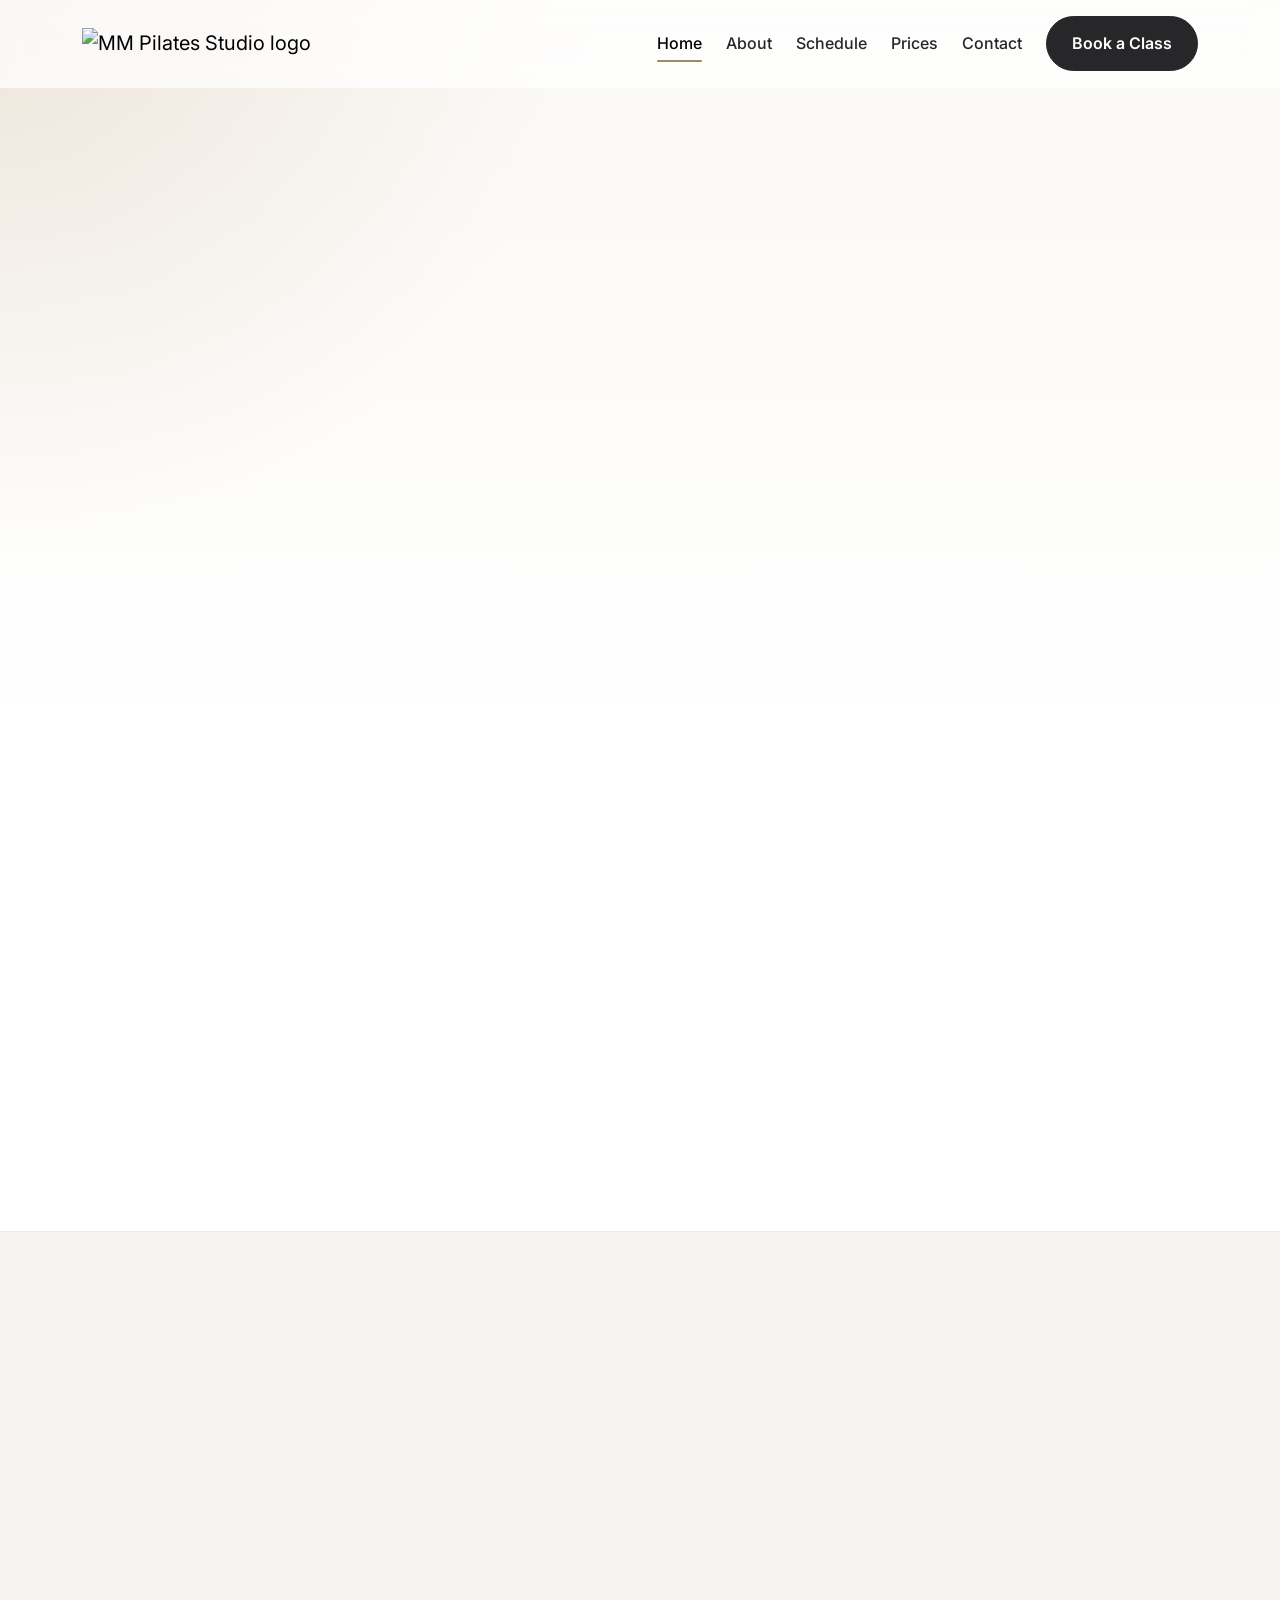
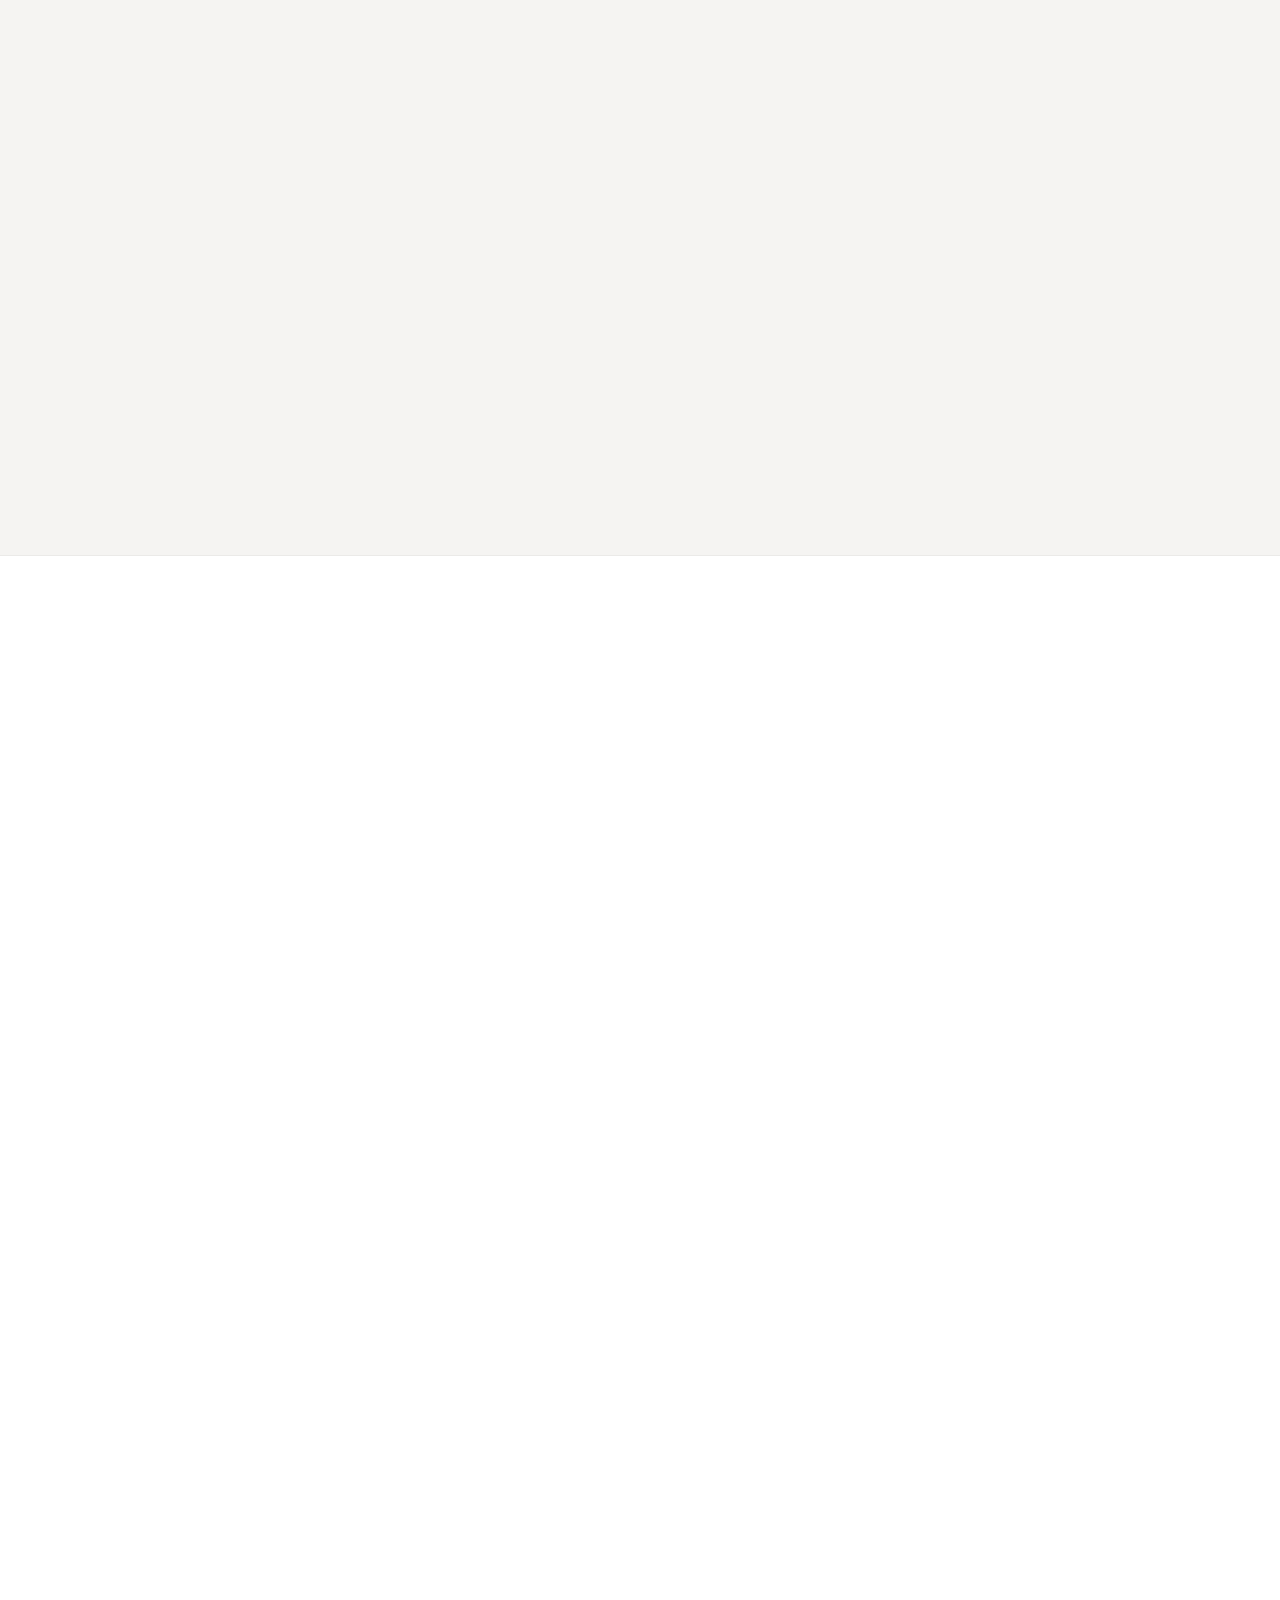
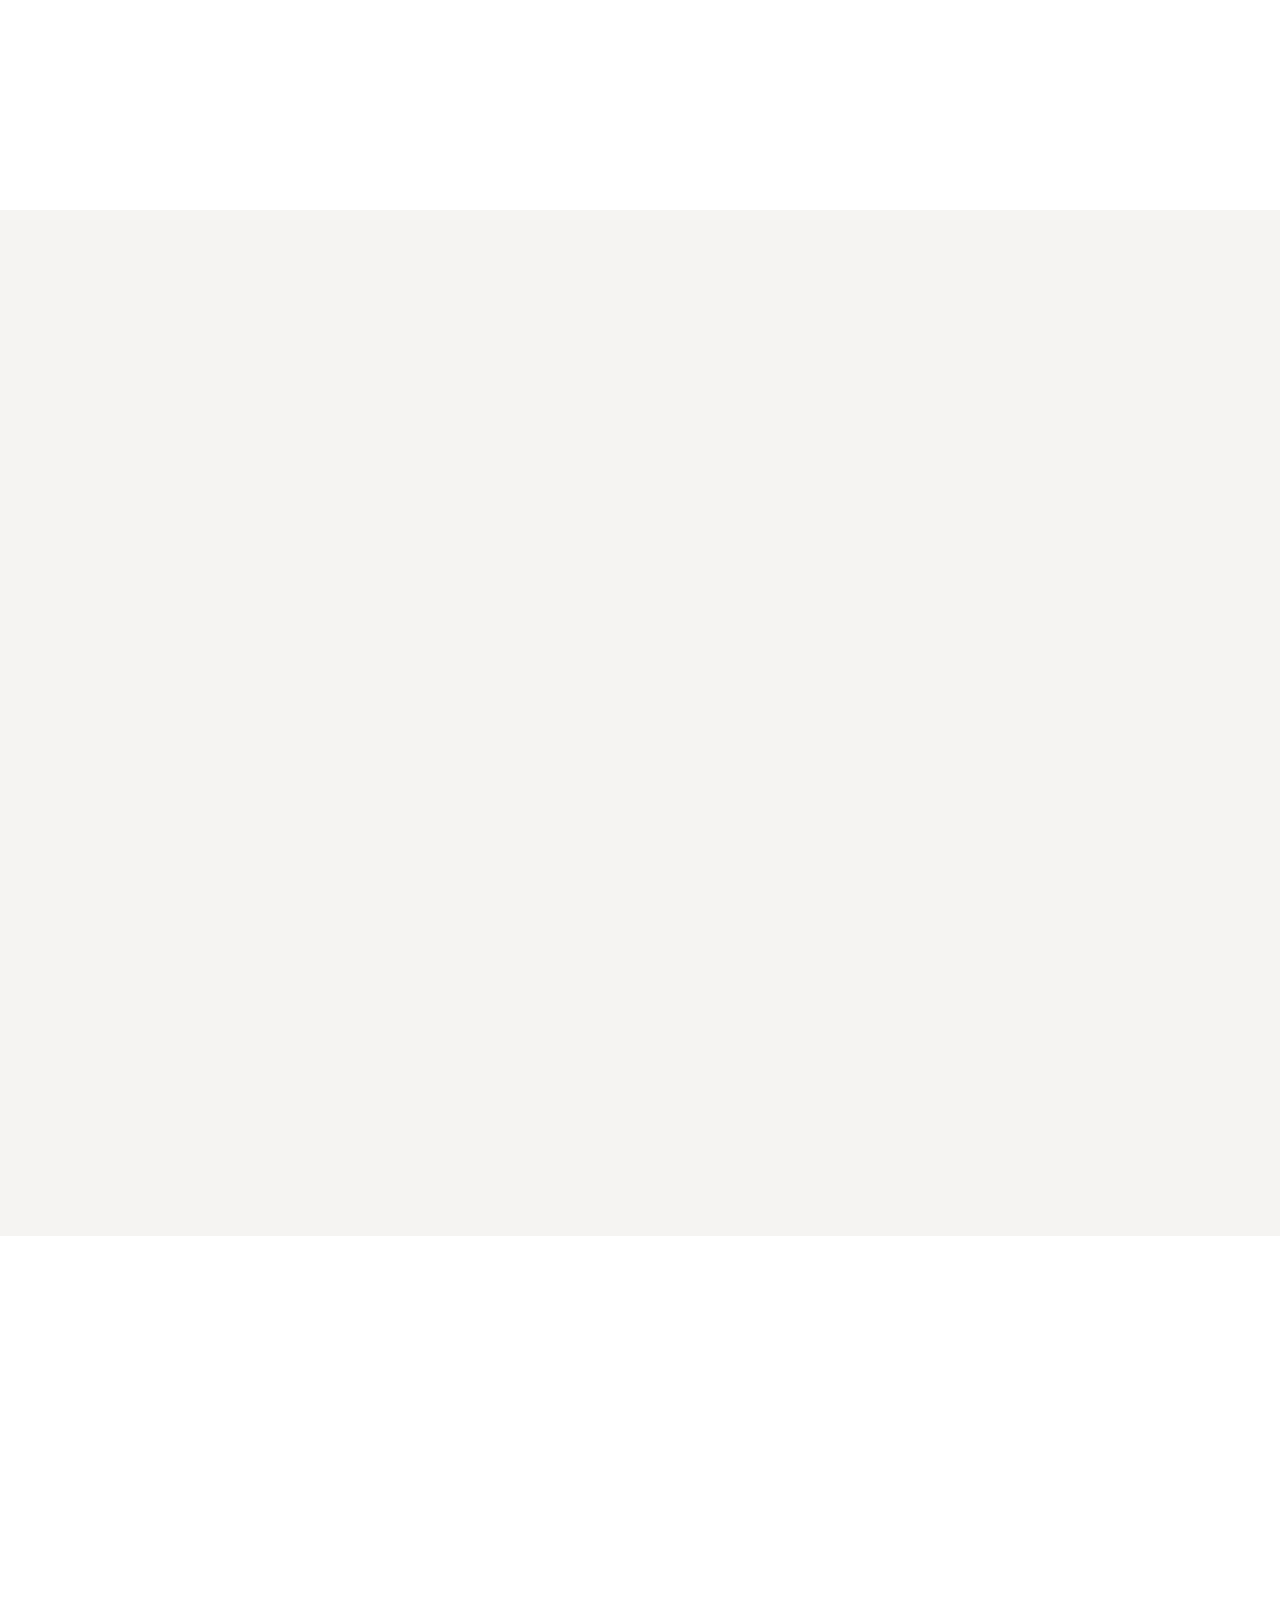
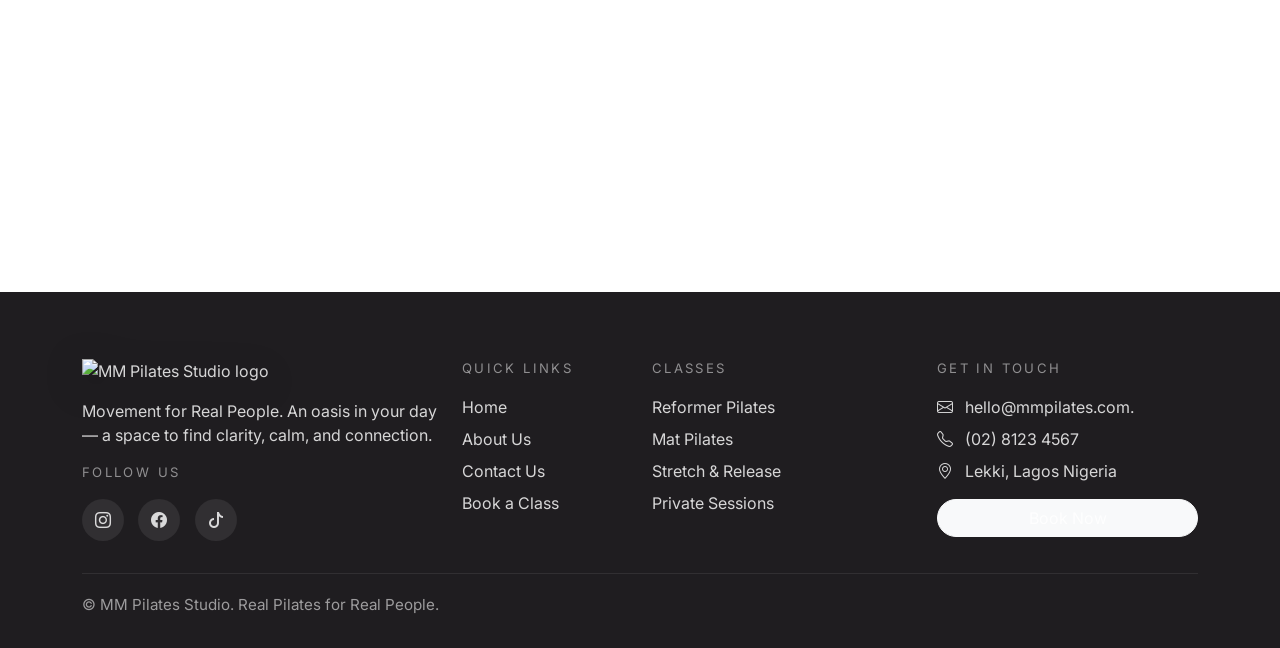
==== commit 2df24125: "TCU" ====
--- a/index.html
+++ b/index.html
@@ -1,464 +1,549 @@
 <!doctype html>
 <html lang="en">
-
-<head>
-  <meta charset="utf-8" />
-  <meta name="viewport" content="width=device-width, initial-scale=1" />
-  <title>MM Pilates Studio - Real Pilates for Real People</title>
-  <meta name="description"
-    content="MM Pilates Studio offers inclusive, welcoming reformer pilates classes for every body. Find your calm, build strength, and connect with community." />
-
-  <!-- Favicon -->
-  <link rel="icon" type="image/x-icon" href="assets/images/logo.png" />
-  <link rel="icon" type="image/png" sizes="32x32" href="assets/images/logo.png" />
-  <link rel="icon" type="image/png" sizes="16x16" href="assets/images/logo.png" />
-  <link rel="apple-touch-icon" sizes="180x180" href="assets/images/logo.png" />
-  <link rel="manifest" href="assets/images/site.webmanifest" />
-  <meta name="msapplication-TileColor" content="#a48966" />
-  <meta name="theme-color" content="#a48966" />
-
-  <link rel="preconnect" href="https://fonts.googleapis.com" />
-  <link rel="preconnect" href="https://fonts.gstatic.com" crossorigin />
-  <link
-    href="https://fonts.googleapis.com/css2?family=Cormorant+Garamond:wght@400;500;600;700&family=Inter:wght@400;500;600;700&display=swap"
-    rel="stylesheet" />
-  <link rel="stylesheet" href="https://cdn.jsdelivr.net/npm/bootstrap@5.3.3/dist/css/bootstrap.min.css" />
-  <link rel="stylesheet" href="https://cdn.jsdelivr.net/npm/bootstrap-icons@1.11.3/font/bootstrap-icons.min.css" />
-  <link rel="stylesheet" href="css/style.css" />
-</head>
-
-<body>
-  <nav class="navbar navbar-expand-lg fixed-top">
-    <div class="container py-2">
-      <a class="navbar-brand" href="index.html" aria-label="MM Pilates Studio home">
-        <img class="nav-logo" src="assets/images/logo.png" width="100" alt="MM Pilates Studio logo" />
-      </a>
-      <button class="navbar-toggler" type="button" data-bs-toggle="collapse" data-bs-target="#mainNav"
-        aria-controls="mainNav" aria-expanded="false" aria-label="Toggle navigation">
-        <span class="navbar-toggler-icon"></span>
-      </button>
-      <div class="collapse navbar-collapse" id="mainNav">
-        <ul class="navbar-nav ms-auto align-items-lg-center gap-lg-2">
-          <li class="nav-item">
-            <a class="nav-link active" href="index.html">Home</a>
-          </li>
-          <li class="nav-item">
-            <a class="nav-link" href="#">About Us</a>
-          </li>
-          <li class="nav-item">
-            <a class="nav-link" href="#">Schedule</a>
-          </li>
-          <li class="nav-item">
-            <a class="nav-link" href="#">Pricing</a>
-          </li>
-          <li class="nav-item">
-            <a class="nav-link" href="#">Contact Us</a>
-          </li>
-          <li class="nav-item ms-lg-2">
-            <a class="btn btn-muse" href="#booking">Book a Class</a>
-          </li>
-        </ul>
-      </div>
-    </div>
-  </nav>
-
-  <header class="hero">
-    <div class="container">
-      <div class="row align-items-center g-5">
-        <div class="col-lg-6 hero-copy" data-reveal>
-          <span class="eyebrow">Real Pilates for Real People</span>
-          <h1>Clarity. Connection. Calm. MM Pilates.</h1>
-          <p class="lead-text mb-4">
-            An oasis in the middle of your day. A space to escape from
-            judgement, expectation and stress to find clarity, calm and
-            connection — to self and your community. At MM Pilates, we believe
-            in health, joy and movement for every body, regardless of
-            experience or fitness level.
-          </p>
-          <div class="d-flex flex-wrap gap-3">
-            <a class="btn btn-muse" href="#booking">Try a Class Today</a>
-            <a class="btn btn-muse-outline" href="#">Our Philosophy</a>
-          </div>
-        </div>
-        <div class="col-lg-6" data-reveal>
-          <div class="hero-image-shell">
-            <img class="hero-art w-100" src="assets/images/hero-home.jpg"
-              alt="Pilates class in session at MM Pilates Studio" />
-            <!-- <div class="hero-badge">
+  <head>
+    <meta charset="utf-8" />
+    <meta name="viewport" content="width=device-width, initial-scale=1" />
+    <title>MM Pilates Studio - Real Pilates for Real People</title>
+    <meta
+      name="description"
+      content="MM Pilates Studio offers inclusive, welcoming reformer pilates classes for every body. Find your calm, build strength, and connect with community."
+    />
+
+    <!-- Favicon -->
+    <link rel="icon" type="image/x-icon" href="assets/images/logo.png" />
+    <link
+      rel="icon"
+      type="image/png"
+      sizes="32x32"
+      href="assets/images/logo.png"
+    />
+    <link
+      rel="icon"
+      type="image/png"
+      sizes="16x16"
+      href="assets/images/logo.png"
+    />
+    <link
+      rel="apple-touch-icon"
+      sizes="180x180"
+      href="assets/images/logo.png"
+    />
+    <link rel="manifest" href="assets/images/site.webmanifest" />
+    <meta name="msapplication-TileColor" content="#a48966" />
+    <meta name="theme-color" content="#a48966" />
+
+    <link rel="preconnect" href="https://fonts.googleapis.com" />
+    <link rel="preconnect" href="https://fonts.gstatic.com" crossorigin />
+    <link
+      href="https://fonts.googleapis.com/css2?family=Cormorant+Garamond:wght@400;500;600;700&family=Inter:wght@400;500;600;700&display=swap"
+      rel="stylesheet"
+    />
+    <link
+      rel="stylesheet"
+      href="https://cdn.jsdelivr.net/npm/bootstrap@5.3.3/dist/css/bootstrap.min.css"
+    />
+    <link
+      rel="stylesheet"
+      href="https://cdn.jsdelivr.net/npm/bootstrap-icons@1.11.3/font/bootstrap-icons.min.css"
+    />
+    <link rel="stylesheet" href="css/style.css" />
+  </head>
+
+  <body>
+    <nav class="navbar navbar-expand-lg fixed-top">
+      <div class="container py-2">
+        <a
+          class="navbar-brand"
+          href="index.html"
+          aria-label="MM Pilates Studio home"
+        >
+          <img
+            class="nav-logo"
+            src="assets/images/logo.png"
+            width="100"
+            alt="MM Pilates Studio logo"
+          />
+        </a>
+        <button
+          class="navbar-toggler"
+          type="button"
+          data-bs-toggle="collapse"
+          data-bs-target="#mainNav"
+          aria-controls="mainNav"
+          aria-expanded="false"
+          aria-label="Toggle navigation"
+        >
+          <span class="navbar-toggler-icon"></span>
+        </button>
+        <div class="collapse navbar-collapse" id="mainNav">
+          <ul class="navbar-nav ms-auto align-items-lg-center gap-lg-2">
+            <li class="nav-item">
+              <a class="nav-link active" href="index.html">Home</a>
+            </li>
+            <li class="nav-item">
+              <a class="nav-link" href="#">About</a>
+            </li>
+            <li class="nav-item">
+              <a class="nav-link" href="#">Schedule</a>
+            </li>
+            <li class="nav-item">
+              <a class="nav-link" href="#">Prices</a>
+            </li>
+            <li class="nav-item">
+              <a class="nav-link" href="#">Contact</a>
+            </li>
+            <li class="nav-item ms-lg-2">
+              <a class="btn btn-muse" href="#booking">Book a Class</a>
+            </li>
+          </ul>
+        </div>
+      </div>
+    </nav>
+
+    <header class="hero">
+      <div class="container">
+        <div class="row align-items-center g-5">
+          <div class="col-lg-6 hero-copy" data-reveal>
+            <span class="eyebrow">Movement for Real People</span>
+            <h1>Clarity. Connection. Calm. MM Pilates.</h1>
+            <p class="lead-text mb-4">
+              An oasis in the middle of your day. A space to escape from
+              judgement, expectation and stress to find clarity, calm and
+              connection — to self and your community. At MM Pilates, we believe
+              in health, joy and movement for every body, regardless of
+              experience or fitness level.
+            </p>
+            <div class="d-flex flex-wrap gap-3">
+              <a class="btn btn-muse" href="#booking">Try a Class Today</a>
+              <a class="btn btn-muse-outline" href="#">Our Philosophy</a>
+            </div>
+          </div>
+          <div class="col-lg-6" data-reveal>
+            <div class="hero-image-shell">
+              <img
+                class="hero-art w-100"
+                src="assets/images/hero-home.jpg"
+                alt="Pilates class in session at MM Pilates Studio"
+              />
+              <!-- <div class="hero-badge">
               <strong>Love a sample? Try a reformer class today</strong>
               <span>4 classes over two weeks for $49. Once you love us, get $49
                 off a new membership.</span>
             </div> -->
-          </div>
-        </div>
-      </div>
-    </div>
-  </header>
-
-  <section class="pb-5 quick-grid">
-    <div class="container">
-      <div class="row g-4">
-        <div class="col-md-4" data-reveal>
-          <div class="quick-card">
-            <div class="icon"><i class="bi bi-stars"></i></div>
-            <h3>Boutique studio experience</h3>
-            <p class="copy-muted mb-0">
-              Smaller classes mean you get the best of our instructors who
-              inspire, support and guide you through every movement.
+            </div>
+          </div>
+        </div>
+      </div>
+    </header>
+
+    <section class="pb-5 quick-grid">
+      <div class="container">
+        <div class="row g-4">
+          <div class="col-md-4" data-reveal>
+            <div class="quick-card">
+              <div class="icon"><i class="bi bi-stars"></i></div>
+              <h3>Boutique studio experience</h3>
+              <p class="copy-muted mb-0">
+                An exclusive class setting where every detail is curated,
+                allowing our instructors to deliver refined guidance,
+                inspiration, and support through every movement.
+              </p>
+            </div>
+          </div>
+          <div class="col-md-4" data-reveal>
+            <div class="quick-card">
+              <div class="icon"><i class="bi bi-heart-pulse"></i></div>
+              <h3>Inclusive & judgement-free</h3>
+              <p class="copy-muted mb-0">
+                Fitness isn’t just for the coordinated or ultra-fit. Our diverse
+                range of classes caters to every stage of your wellness journey,
+                so you can move, grow, and feel confident—no matter where you’re
+                starting from.
+              </p>
+            </div>
+          </div>
+          <div class="col-md-4" data-reveal>
+            <div class="quick-card">
+              <div class="icon"><i class="bi bi-phone"></i></div>
+              <h3>Easy booking experience</h3>
+              <p class="copy-muted mb-0">
+                Simple online scheduling, real-time availability, and no
+                complicated sign-up process.
+              </p>
+            </div>
+          </div>
+        </div>
+      </div>
+    </section>
+
+    <section id="booking" class="booking-section section-pad">
+      <div class="container">
+        <div class="row align-items-center g-5">
+          <div class="col-lg-6" data-reveal>
+            <div class="booking-copy">
+              <span class="eyebrow">Start Your Journey</span>
+              <h2 class="section-title">
+                Find your flow with <em>classes for every level</em>
+              </h2>
+              <p class="lead-text mb-4">
+                Whether your goal is to tone muscles, boost your mental
+                wellbeing, or connect with a community of like-minded people,
+                our diverse range of classes supports you every step of the
+                way—helping you grow, stay motivated, and move confidently
+                toward your goals.
+              </p>
+              <a class="btn btn-square" href="#">View Full Schedule</a>
+            </div>
+          </div>
+          <div class="col-lg-6" data-reveal>
+            <div class="booking-card">
+              <div class="booking-card-header">
+                <h3>This Week's Classes</h3>
+                <div class="booking-live">Live schedule</div>
+              </div>
+              <div class="booking-row">
+                <div class="booking-time">6:00 AM</div>
+                <div class="booking-class">
+                  <h4>Reformer Pilates</h4>
+                  <p>with Sarah O.</p>
+                </div>
+                <div class="booking-pill">5 spots left</div>
+              </div>
+              <div class="booking-row">
+                <div class="booking-time">8:30 AM</div>
+                <div class="booking-class">
+                  <h4>Mat Pilates (All Levels)</h4>
+                  <p>with Amara K.</p>
+                </div>
+                <div class="booking-pill">8 spots left</div>
+              </div>
+              <div class="booking-row">
+                <div class="booking-time">10:00 AM</div>
+                <div class="booking-class">
+                  <h4>Aerial Yoga (Beginners)</h4>
+                  <p>with Tola B.</p>
+                </div>
+                <div class="booking-pill">3 spots left</div>
+              </div>
+              <div class="booking-row">
+                <div class="booking-time">12:00 PM</div>
+                <div class="booking-class">
+                  <h4>Strength Training</h4>
+                  <p>with James A.</p>
+                </div>
+                <div class="booking-pill">6 spots left</div>
+              </div>
+              <div class="booking-row">
+                <div class="booking-time">5:30 PM</div>
+                <div class="booking-class">
+                  <h4>Stretch & Release</h4>
+                  <p>with Chidi N.</p>
+                </div>
+                <div class="booking-pill">10 spots left</div>
+              </div>
+              <div class="booking-card-footer">
+                Intimate classes · Expert guidance · Real-time availability
+              </div>
+            </div>
+          </div>
+        </div>
+      </div>
+    </section>
+
+    <section class="section-pad">
+      <div class="container">
+        <div class="row align-items-center g-5 mb-5">
+          <div class="col-lg-6" data-reveal>
+            <span class="eyebrow">Movement for Real Life</span>
+            <h2 class="section-title">Empowering, never intimidating.</h2>
+            <p class="copy-muted">
+              We believe you don’t need to look a certain way to show up and
+              move. Our studio welcomes all shapes, sizes, ages, and experience
+              levels, with a variety of classes designed to meet you where you
+              are. We’re serious about helping you feel stronger, healthier, and
+              more confident—but we keep things fun and approachable. Come for
+              the powerful workouts and stay for the supportive, welcoming
+              community.
             </p>
           </div>
-        </div>
-        <div class="col-md-4" data-reveal>
-          <div class="quick-card">
-            <div class="icon"><i class="bi bi-heart-pulse"></i></div>
-            <h3>Inclusive & judgement-free</h3>
-            <p class="copy-muted mb-0">
-              Pilates isn't just for the coordinated or ultra-fit. Our classes
-              cater to all stages of the wellness journey.
+          <div class="col-lg-6" data-reveal>
+            <div class="stats-band">
+              <div class="row g-4 text-center text-lg-start">
+                <div class="col-sm-4 stat-item">
+                  <strong>8+</strong>
+                  <span>Class types</span>
+                </div>
+                <div class="col-sm-4 stat-item">
+                  <strong>100%</strong>
+                  <span>Open to all levels</span>
+                </div>
+                <div class="col-sm-4 stat-item">
+                  <strong>Boutique</strong>
+                  <span>Personalized attention</span>
+                </div>
+              </div>
+            </div>
+          </div>
+        </div>
+        <div class="row g-4">
+          <div class="col-md-6 col-xl-4" data-reveal>
+            <article class="studio-card">
+              <img
+                class="card-media"
+                src="assets/images/studio-hurstville.jpg"
+                alt="A calm studio interior"
+              />
+              <div class="content">
+                <span class="tag">
+                  <i class="bi bi-geo-alt"></i> Our Studios
+                </span>
+                <h3 class="h4 mt-3">
+                  A space to find inspiration when you're feeling uninspired.
+                </h3>
+                <p class="copy-muted mb-0">
+                  Warm aesthetics, natural light, and state-of-the-art reformers
+                  create a space where you can focus on your body and movement.
+                </p>
+              </div>
+            </article>
+          </div>
+          <div class="col-md-6 col-xl-4" data-reveal>
+            <article class="studio-card">
+              <img
+                class="card-media"
+                src="assets/images/sanctuary.jpg"
+                alt="A wellness sanctuary style pilates studio image"
+              />
+              <div class="content">
+                <span class="tag"><i class="bi bi-flower1"></i> Sanctuary</span>
+                <h3 class="h4 mt-3">
+                  Step out of the everyday and into your body.
+                </h3>
+                <p class="copy-muted mb-0">
+                  Take a moment for yourself to strengthen muscles, improve
+                  flexibility, and enhance overall well-being — feeling accepted
+                  and supported.
+                </p>
+              </div>
+            </article>
+          </div>
+          <div class="col-md-6 col-xl-4" data-reveal>
+            <article class="studio-card">
+              <img
+                class="card-media"
+                src="assets/images/allana.jpg"
+                alt="Instructor guiding a pilates class"
+              />
+              <div class="content">
+                <span class="tag"
+                  ><i class="bi bi-people"></i> Expert Trainers</span
+                >
+                <h3 class="h4 mt-3">Hand-picked for passion and dedication.</h3>
+                <p class="copy-muted mb-0">
+                  Our instructors challenge you and ensure you're always
+                  progressing, offering modifications and support perfect for
+                  your needs.
+                </p>
+              </div>
+            </article>
+          </div>
+        </div>
+      </div>
+    </section>
+
+    <section class="section-pad section-soft">
+      <div class="container">
+        <div class="row align-items-center g-5">
+          <div class="col-lg-5" data-reveal>
+            <img
+              class="image-card w-100"
+              src="assets/images/community.jpg"
+              alt="Happy community after a pilates session"
+            />
+          </div>
+          <div class="col-lg-7" data-reveal>
+            <span class="eyebrow">Class Offerings</span>
+            <h2 class="section-title">Find the class that fits your rhythm.</h2>
+            <div class="row g-4 mt-1">
+              <div class="col-md-6">
+                <div class="story-card h-100">
+                  <div class="content">
+                    <div class="icon">
+                      <i class="bi bi-lightning-charge"></i>
+                    </div>
+                    <h3 class="h5">Fundamentals & Essentials</h3>
+                    <p class="copy-muted mb-0">
+                      Build a strong foundation with open-level classes perfect
+                      for beginners and those returning to movement.
+                    </p>
+                  </div>
+                </div>
+              </div>
+              <div class="col-md-6">
+                <div class="story-card h-100">
+                  <div class="content">
+                    <div class="icon"><i class="bi bi-arrow-up-short"></i></div>
+                    <h3 class="h5">Level Up & Fire Up</h3>
+                    <p class="copy-muted mb-0">
+                      Advanced reformer and HIIT-inspired classes for when
+                      you're ready to challenge yourself.
+                    </p>
+                  </div>
+                </div>
+              </div>
+              <div class="col-md-6">
+                <div class="story-card h-100">
+                  <div class="content">
+                    <div class="icon"><i class="bi bi-palette"></i></div>
+                    <h3 class="h5">Aerial Yoga</h3>
+                    <p class="copy-muted mb-0">
+                      Suspended, hammock-based sessions that combine strength,
+                      stretch, and flow—helping you build flexibility,
+                      decompress the body, and bring a sense of play and calm
+                      into your routine.
+                    </p>
+                  </div>
+                </div>
+              </div>
+              <div class="col-md-6">
+                <div class="story-card h-100">
+                  <div class="content">
+                    <div class="icon"><i class="bi bi-arrow-repeat"></i></div>
+                    <h3 class="h5">Private or Duets or Group</h3>
+                    <p class="copy-muted mb-0">
+                      Personalized instruction for those seeking focused
+                      attention or a shared experience with friends.
+                    </p>
+                  </div>
+                </div>
+              </div>
+            </div>
+          </div>
+        </div>
+      </div>
+    </section>
+
+    <section class="section-pad">
+      <div class="container">
+        <div class="row g-4">
+          <div class="col-lg-4" data-reveal>
+            <div class="testimonial-card">
+              <div class="content">
+                <span class="meta-pill"
+                  ><i class="bi bi-chat-quote"></i> Client Love</span
+                >
+                <p class="mt-3 mb-3">
+                  “If you can juggle your to-do list, you can do Pilates with
+                  us. I never felt coordinated before, but the instructors here
+                  meet you exactly where you are.”
+                </p>
+                <strong>— Long-time studio member</strong>
+              </div>
+            </div>
+          </div>
+          <div class="col-lg-8" data-reveal>
+            <div
+              class="cta-band h-100 d-flex flex-column flex-lg-row align-items-lg-center justify-content-between gap-4"
+            >
+              <div>
+                <span class="eyebrow mb-2">Find Your Balance</span>
+                <h2 class="section-title mb-2">
+                  Located in the heart of Lagos’ modern lifestyle hub
+                </h2>
+                <p class="copy-muted mb-0">
+                  Our boutique studios are designed to be your personal oasis —
+                  warm, welcoming, and perfectly equipped for your Fitness and
+                  Welness journey.
+                </p>
+              </div>
+              <div class="d-flex flex-wrap gap-3">
+                <a class="btn btn-muse" href="contact.html"
+                  >Schedule Your Class</a
+                >
+                <a class="btn btn-muse-outline" href="about.html"
+                  >Meet Our Team</a
+                >
+              </div>
+            </div>
+          </div>
+        </div>
+      </div>
+    </section>
+
+    <footer class="footer">
+      <div class="container">
+        <div class="row g-4">
+          <div class="col-lg-4">
+            <img
+              class="footer-logo mb-3"
+              src="assets/images/mm-logo.png"
+              alt="MM Pilates Studio logo"
+            />
+            <p class="mb-3">
+              Movement for Real People. An oasis in your day — a space to find
+              clarity, calm, and connection.
             </p>
-          </div>
-        </div>
-        <div class="col-md-4" data-reveal>
-          <div class="quick-card">
-            <div class="icon"><i class="bi bi-phone"></i></div>
-            <h3>Easy booking experience</h3>
-            <p class="copy-muted mb-0">
-              Simple online scheduling, real-time availability, and no
-              complicated sign-up process.
-            </p>
-          </div>
-        </div>
-      </div>
-    </div>
-  </section>
-
-  <section id="booking" class="booking-section section-pad">
-    <div class="container">
-      <div class="row align-items-center g-5">
-        <div class="col-lg-6" data-reveal>
-          <div class="booking-copy">
-            <span class="eyebrow">Start Your Journey</span>
-            <h2 class="section-title">
-              Find your flow with <em>classes for every level</em>
-            </h2>
-            <p class="lead-text mb-4">
-              Whether you're looking to tone muscles, improve mental health,
-              or just meet a group of like-minded people, we're all about
-              building a strong foundation and moving toward your goals with
-              motivation at every step.
-            </p>
-            <a class="btn btn-square" href="#">View Full Schedule</a>
-          </div>
-        </div>
-        <div class="col-lg-6" data-reveal>
-          <div class="booking-card">
-            <div class="booking-card-header">
-              <h3>This Week's Classes</h3>
-              <div class="booking-live">Live schedule</div>
-            </div>
-            <div class="booking-row">
-              <div class="booking-time">6:00 AM</div>
-              <div class="booking-class">
-                <h4>Reformer Pilates</h4>
-                <p>with Sarah O.</p>
-              </div>
-              <div class="booking-pill">5 spots left</div>
-            </div>
-            <div class="booking-row">
-              <div class="booking-time">8:30 AM</div>
-              <div class="booking-class">
-                <h4>Essentials (All Levels)</h4>
-                <p>with Amara K.</p>
-              </div>
-              <div class="booking-pill">8 spots left</div>
-            </div>
-            <div class="booking-row">
-              <div class="booking-time">10:00 AM</div>
-              <div class="booking-class">
-                <h4>Level Up (Advanced)</h4>
-                <p>with Tola B.</p>
-              </div>
-              <div class="booking-pill">3 spots left</div>
-            </div>
-            <div class="booking-row">
-              <div class="booking-time">12:00 PM</div>
-              <div class="booking-class">
-                <h4>Rebound (Jumpboard)</h4>
-                <p>with James A.</p>
-              </div>
-              <div class="booking-pill">6 spots left</div>
-            </div>
-            <div class="booking-row">
-              <div class="booking-time">5:30 PM</div>
-              <div class="booking-class">
-                <h4>Stretch & Release</h4>
-                <p>with Chidi N.</p>
-              </div>
-              <div class="booking-pill">10 spots left</div>
-            </div>
-            <div class="booking-card-footer">
-              Intimate classes · Expert guidance · Real-time availability
-            </div>
-          </div>
-        </div>
-      </div>
-    </div>
-  </section>
-
-  <section class="section-pad">
-    <div class="container">
-      <div class="row align-items-center g-5 mb-5">
-        <div class="col-lg-6" data-reveal>
-          <span class="eyebrow">Pilates for Real Life</span>
-          <h2 class="section-title">
-            Movement that empowers, not intimidates.
-          </h2>
-          <p class="copy-muted">
-            We believe that you don't need to look a certain way to work out.
-            We're open to clients of all shapes, sizes, ages and experience
-            levels. We're serious about Pilates but don't take ourselves too
-            seriously. Come for the kickass workout and stay for the amazing
-            community of warm, welcoming, like-minded people.
-          </p>
-        </div>
-        <div class="col-lg-6" data-reveal>
-          <div class="stats-band">
-            <div class="row g-4 text-center text-lg-start">
-              <div class="col-sm-4 stat-item">
-                <strong>8+</strong>
-                <span>Class types</span>
-              </div>
-              <div class="col-sm-4 stat-item">
-                <strong>100%</strong>
-                <span>Open to all levels</span>
-              </div>
-              <div class="col-sm-4 stat-item">
-                <strong>Boutique</strong>
-                <span>Personalized attention</span>
-              </div>
-            </div>
-          </div>
-        </div>
-      </div>
-      <div class="row g-4">
-        <div class="col-md-6 col-xl-4" data-reveal>
-          <article class="studio-card">
-            <img class="card-media" src="assets/images/studio-hurstville.jpg" alt="A calm studio interior" />
-            <div class="content">
-              <span class="tag"><i class="bi bi-geo-alt"></i> Our Studios</span>
-              <h3 class="h4 mt-3">
-                A space to find inspiration when you're feeling uninspired.
-              </h3>
-              <p class="copy-muted mb-0">
-                Warm aesthetics, natural light, and state-of-the-art reformers
-                create a space where you can focus on your body and movement.
-              </p>
-            </div>
-          </article>
-        </div>
-        <div class="col-md-6 col-xl-4" data-reveal>
-          <article class="studio-card">
-            <img class="card-media" src="assets/images/sanctuary.jpg"
-              alt="A wellness sanctuary style pilates studio image" />
-            <div class="content">
-              <span class="tag"><i class="bi bi-flower1"></i> Sanctuary</span>
-              <h3 class="h4 mt-3">
-                Step out of the everyday and into your body.
-              </h3>
-              <p class="copy-muted mb-0">
-                Take a moment for yourself to strengthen muscles, improve
-                flexibility, and enhance overall well-being — feeling accepted
-                and supported.
-              </p>
-            </div>
-          </article>
-        </div>
-        <div class="col-md-6 col-xl-4" data-reveal>
-          <article class="studio-card">
-            <img class="card-media" src="assets/images/allana.jpg" alt="Instructor guiding a pilates class" />
-            <div class="content">
-              <span class="tag"><i class="bi bi-people"></i> Expert Trainers</span>
-              <h3 class="h4 mt-3">Hand-picked for passion and dedication.</h3>
-              <p class="copy-muted mb-0">
-                Our instructors challenge you and ensure you're always
-                progressing, offering modifications and support perfect for
-                your needs.
-              </p>
-            </div>
-          </article>
-        </div>
-      </div>
-    </div>
-  </section>
-
-  <section class="section-pad section-soft">
-    <div class="container">
-      <div class="row align-items-center g-5">
-        <div class="col-lg-5" data-reveal>
-          <img class="image-card w-100" src="assets/images/community.jpg"
-            alt="Happy community after a pilates session" />
-        </div>
-        <div class="col-lg-7" data-reveal>
-          <span class="eyebrow">Class Offerings</span>
-          <h2 class="section-title">Find the class that fits your rhythm.</h2>
-          <div class="row g-4 mt-1">
-            <div class="col-md-6">
-              <div class="story-card h-100">
-                <div class="content">
-                  <div class="icon">
-                    <i class="bi bi-lightning-charge"></i>
-                  </div>
-                  <h3 class="h5">Fundamentals & Essentials</h3>
-                  <p class="copy-muted mb-0">
-                    Build a strong foundation with open-level classes perfect
-                    for beginners and those returning to movement.
-                  </p>
-                </div>
-              </div>
-            </div>
-            <div class="col-md-6">
-              <div class="story-card h-100">
-                <div class="content">
-                  <div class="icon"><i class="bi bi-arrow-up-short"></i></div>
-                  <h3 class="h5">Level Up & Fire Up</h3>
-                  <p class="copy-muted mb-0">
-                    Advanced reformer and HIIT-inspired classes for when
-                    you're ready to challenge yourself.
-                  </p>
-                </div>
-              </div>
-            </div>
-            <div class="col-md-6">
-              <div class="story-card h-100">
-                <div class="content">
-                  <div class="icon"><i class="bi bi-palette"></i></div>
-                  <h3 class="h5">Rebound & Booty Burner</h3>
-                  <p class="copy-muted mb-0">
-                    Jumpboard cardio and targeted glute sessions to mix up
-                    your routine.
-                  </p>
-                </div>
-              </div>
-            </div>
-            <div class="col-md-6">
-              <div class="story-card h-100">
-                <div class="content">
-                  <div class="icon"><i class="bi bi-arrow-repeat"></i></div>
-                  <h3 class="h5">Private or Duets</h3>
-                  <p class="copy-muted mb-0">
-                    Personalized instruction for those seeking focused
-                    attention or a shared experience with a friend.
-                  </p>
-                </div>
-              </div>
-            </div>
-          </div>
-        </div>
-      </div>
-    </div>
-  </section>
-
-  <section class="section-pad">
-    <div class="container">
-      <div class="row g-4">
-        <div class="col-lg-4" data-reveal>
-          <div class="testimonial-card">
-            <div class="content">
-              <span class="meta-pill"><i class="bi bi-chat-quote"></i> Client Love</span>
-              <p class="mt-3 mb-3">
-                “If you can juggle your to-do list, you can do Pilates with
-                us. I never felt coordinated before, but the instructors here
-                meet you exactly where you are.”
-              </p>
-              <strong>— Long-time studio member</strong>
-            </div>
-          </div>
-        </div>
-        <div class="col-lg-8" data-reveal>
-          <div
-            class="cta-band h-100 d-flex flex-column flex-lg-row align-items-lg-center justify-content-between gap-4">
-            <div>
-              <span class="eyebrow mb-2">Find Your Studio</span>
-              <h2 class="section-title mb-2">
-                Locations across NSW, QLD & the ACT.
-              </h2>
-              <p class="copy-muted mb-0">
-                Our boutique studios are designed to be your personal oasis —
-                warm, welcoming, and perfectly equipped for your Pilates
-                journey.
-              </p>
-            </div>
-            <div class="d-flex flex-wrap gap-3">
-              <a class="btn btn-muse" href="contact.html">Find a Studio</a>
-              <a class="btn btn-muse-outline" href="about.html">Meet Our Team</a>
-            </div>
-          </div>
-        </div>
-      </div>
-    </div>
-  </section>
-
-  <footer class="footer">
-    <div class="container">
-      <div class="row g-4">
-        <div class="col-lg-4">
-          <img class="footer-logo mb-3" src="assets/images/mm-logo.png" alt="MM Pilates Studio logo" />
-          <p class="mb-3">
-            Real Pilates for Real People. An oasis in your day — a space to
-            find clarity, calm, and connection.
-          </p>
-          <div class="footer-title mb-3">Follow Us</div>
-          <div class="social-list">
-            <a href="#" aria-label="Instagram"><i class="bi bi-instagram"></i></a>
-            <a href="#" aria-label="Facebook"><i class="bi bi-facebook"></i></a>
-            <a href="#" aria-label="TikTok"><i class="bi bi-tiktok"></i></a>
-          </div>
-        </div>
-        <div class="col-sm-6 col-lg-2">
-          <div class="footer-title mb-3">Quick Links</div>
-          <div class="d-grid gap-2">
-            <a href="#">Home</a>
-            <a href="#">About Us</a>
-            <a href="#">Contact Us</a>
-            <a href="#booking">Book a Class</a>
-          </div>
-        </div>
-        <div class="col-sm-6 col-lg-3">
-          <div class="footer-title mb-3">Classes</div>
-          <div class="d-grid gap-2">
-            <span>Reformer Pilates</span>
-            <span>Mat Pilates</span>
-            <span>Stretch & Release</span>
-            <span>Private Sessions</span>
-          </div>
-        </div>
-        <div class="col-lg-3">
-          <div class="footer-title mb-3">Get in Touch</div>
-          <div class="d-grid gap-2">
-            <span><i class="bi bi-envelope me-2"></i>
-              hello@mmpilates.com.au</span>
-            <span><i class="bi bi-telephone me-2"></i> (02) 8123 4567</span>
-            <span><i class="bi bi-geo-alt me-2"></i> Locations across NSW, QLD &
-              ACT</span>
-          </div>
-          <div class="mt-3">
-            <a class="btn btn-light rounded-pill px-4 w-100 text-center" href="#booking">Book Now</a>
-          </div>
-        </div>
-      </div>
-      <div class="copyright">
-        © <span data-year></span> MM Pilates Studio. Real Pilates for Real
-        People.
-      </div>
-    </div>
-  </footer>
-
-  <button class="back-to-top" type="button" aria-label="Back to top">
-    <i class="bi bi-arrow-up"></i>
-  </button>
-
-  <script src="https://cdn.jsdelivr.net/npm/bootstrap@5.3.3/dist/js/bootstrap.bundle.min.js"></script>
-  <script src="js/main.js"></script>
-</body>
-
-</html>+            <div class="footer-title mb-3">Follow Us</div>
+            <div class="social-list">
+              <a href="#" aria-label="Instagram"
+                ><i class="bi bi-instagram"></i
+              ></a>
+              <a href="#" aria-label="Facebook"
+                ><i class="bi bi-facebook"></i
+              ></a>
+              <a href="#" aria-label="TikTok"><i class="bi bi-tiktok"></i></a>
+            </div>
+          </div>
+          <div class="col-sm-6 col-lg-2">
+            <div class="footer-title mb-3">Quick Links</div>
+            <div class="d-grid gap-2">
+              <a href="index.html">Home</a>
+              <a href="about.html">About Us</a>
+              <a href="contact.html">Contact Us</a>
+              <a href="#booking">Book a Class</a>
+            </div>
+          </div>
+          <div class="col-sm-6 col-lg-3">
+            <div class="footer-title mb-3">Classes</div>
+            <div class="d-grid gap-2">
+              <span>Reformer Pilates</span>
+              <span>Mat Pilates</span>
+              <span>Stretch & Release</span>
+              <span>Private Sessions</span>
+            </div>
+          </div>
+          <div class="col-lg-3">
+            <div class="footer-title mb-3">Get in Touch</div>
+            <div class="d-grid gap-2">
+              <span
+                ><i class="bi bi-envelope me-2"></i> hello@mmpilates.com.</span
+              >
+              <span><i class="bi bi-telephone me-2"></i> (02) 8123 4567</span>
+              <span
+                ><i class="bi bi-geo-alt me-2"></i> Lekki, Lagos Nigeria
+              </span>
+            </div>
+            <div class="mt-3">
+              <a
+                class="btn btn-light rounded-pill px-4 w-100 text-center"
+                href="#booking"
+                >Book Now</a
+              >
+            </div>
+          </div>
+        </div>
+        <div class="copyright">
+          © <span data-year></span> MM Pilates Studio. Real Pilates for Real
+          People.
+        </div>
+      </div>
+    </footer>
+
+    <button class="back-to-top" type="button" aria-label="Back to top">
+      <i class="bi bi-arrow-up"></i>
+    </button>
+
+    <script src="https://cdn.jsdelivr.net/npm/bootstrap@5.3.3/dist/js/bootstrap.bundle.min.js"></script>
+    <script src="js/main.js"></script>
+  </body>
+</html>
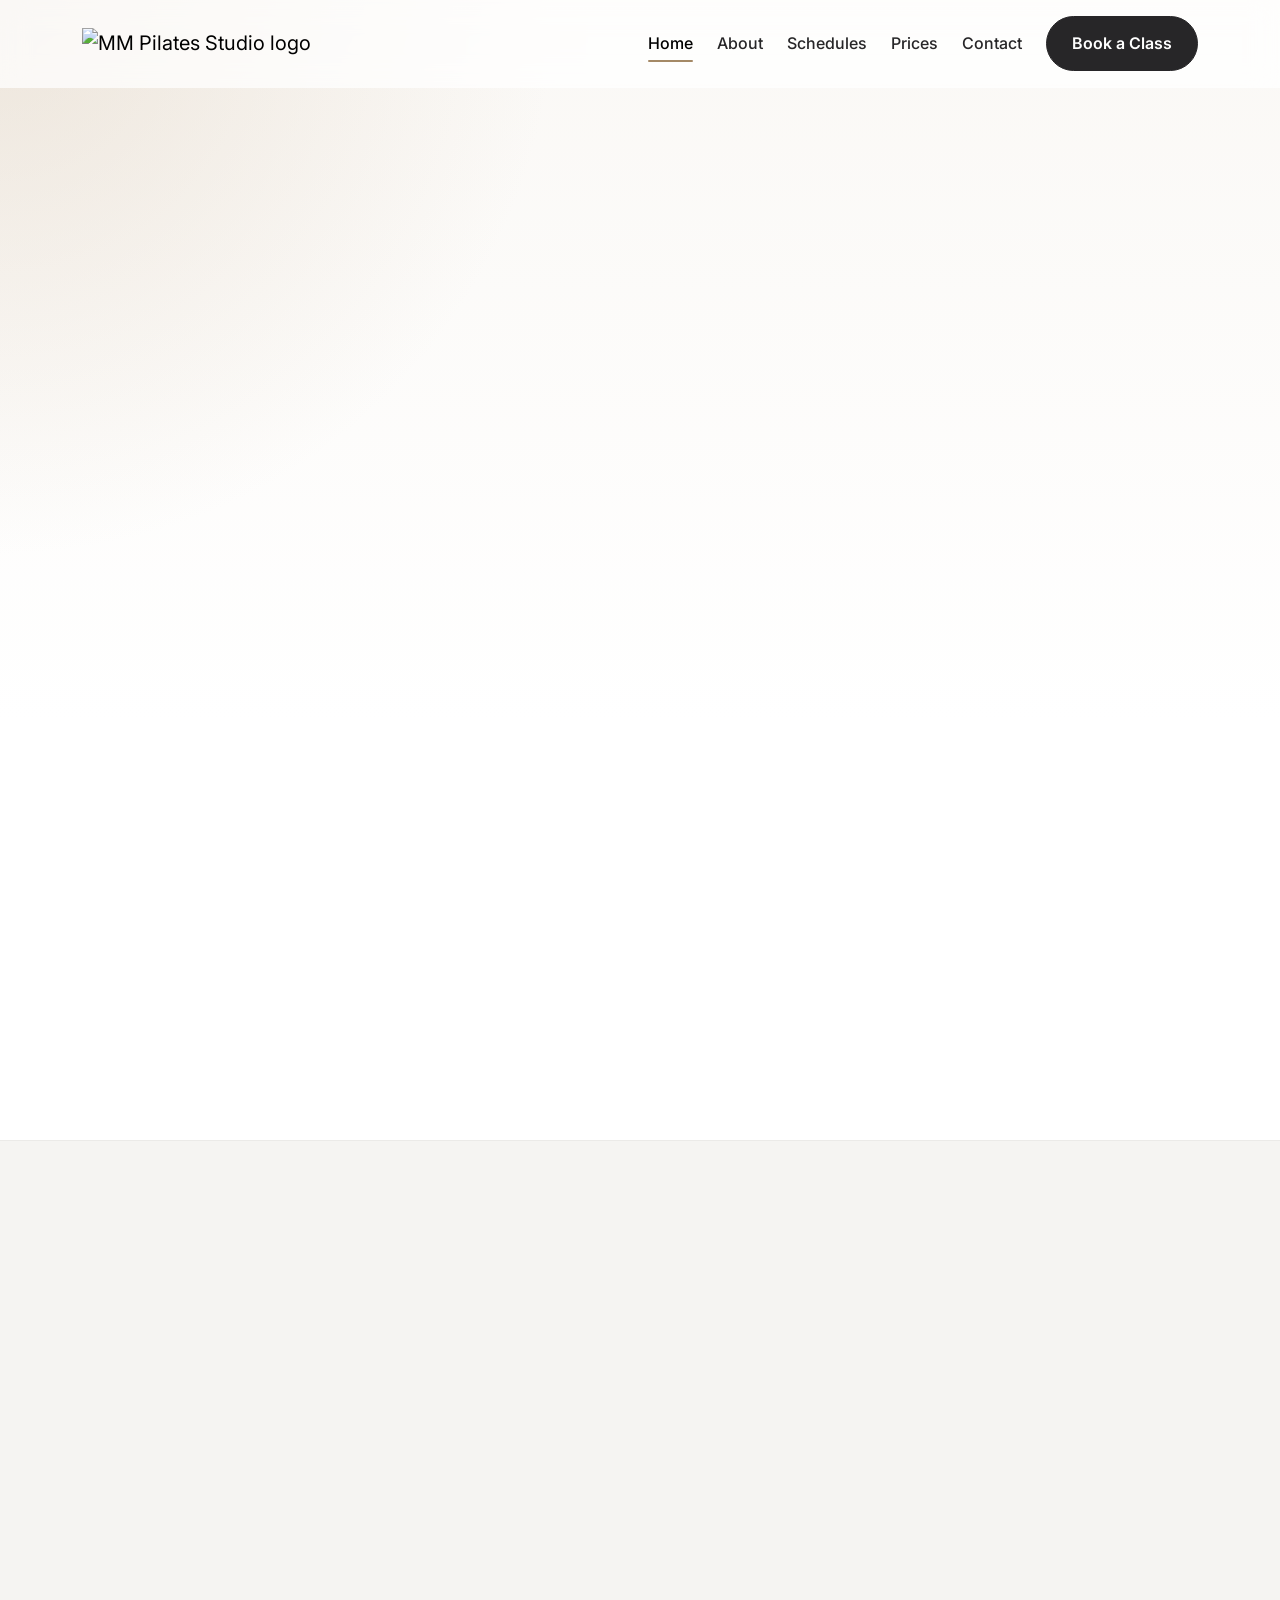
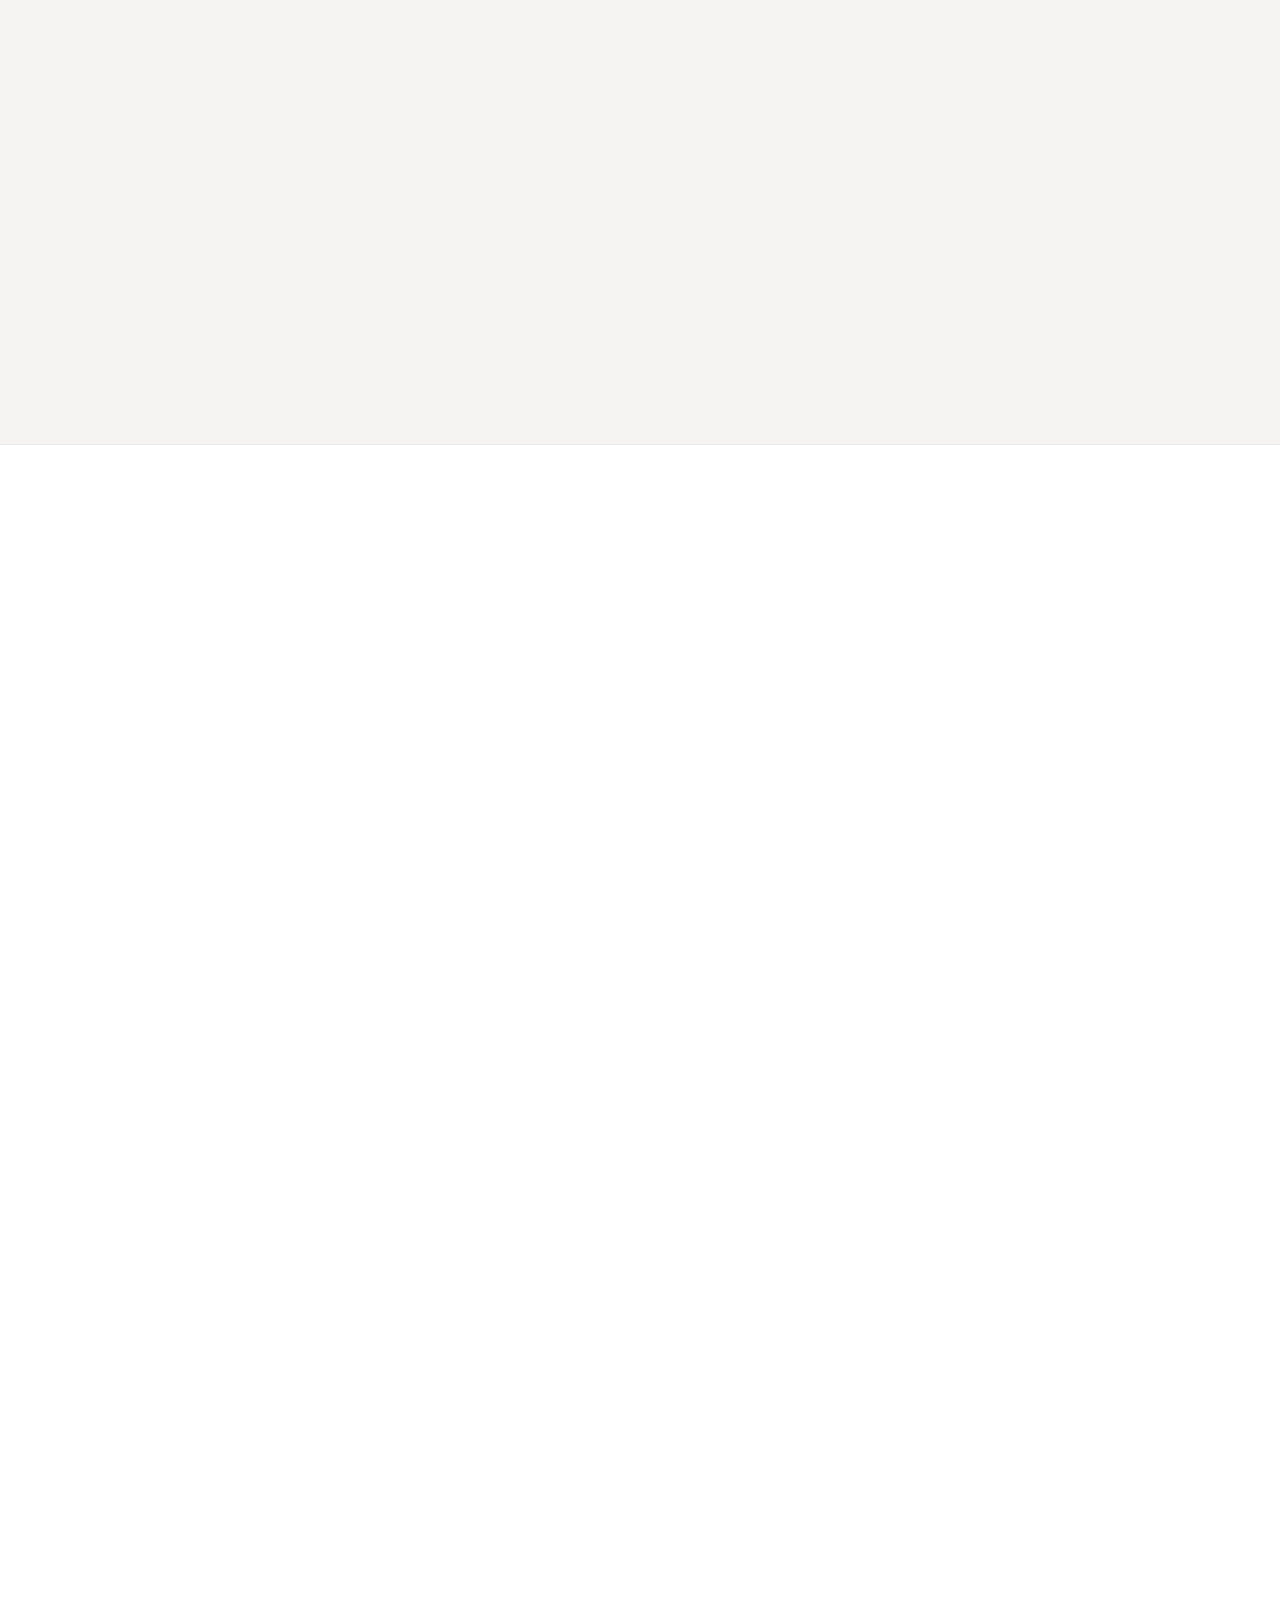
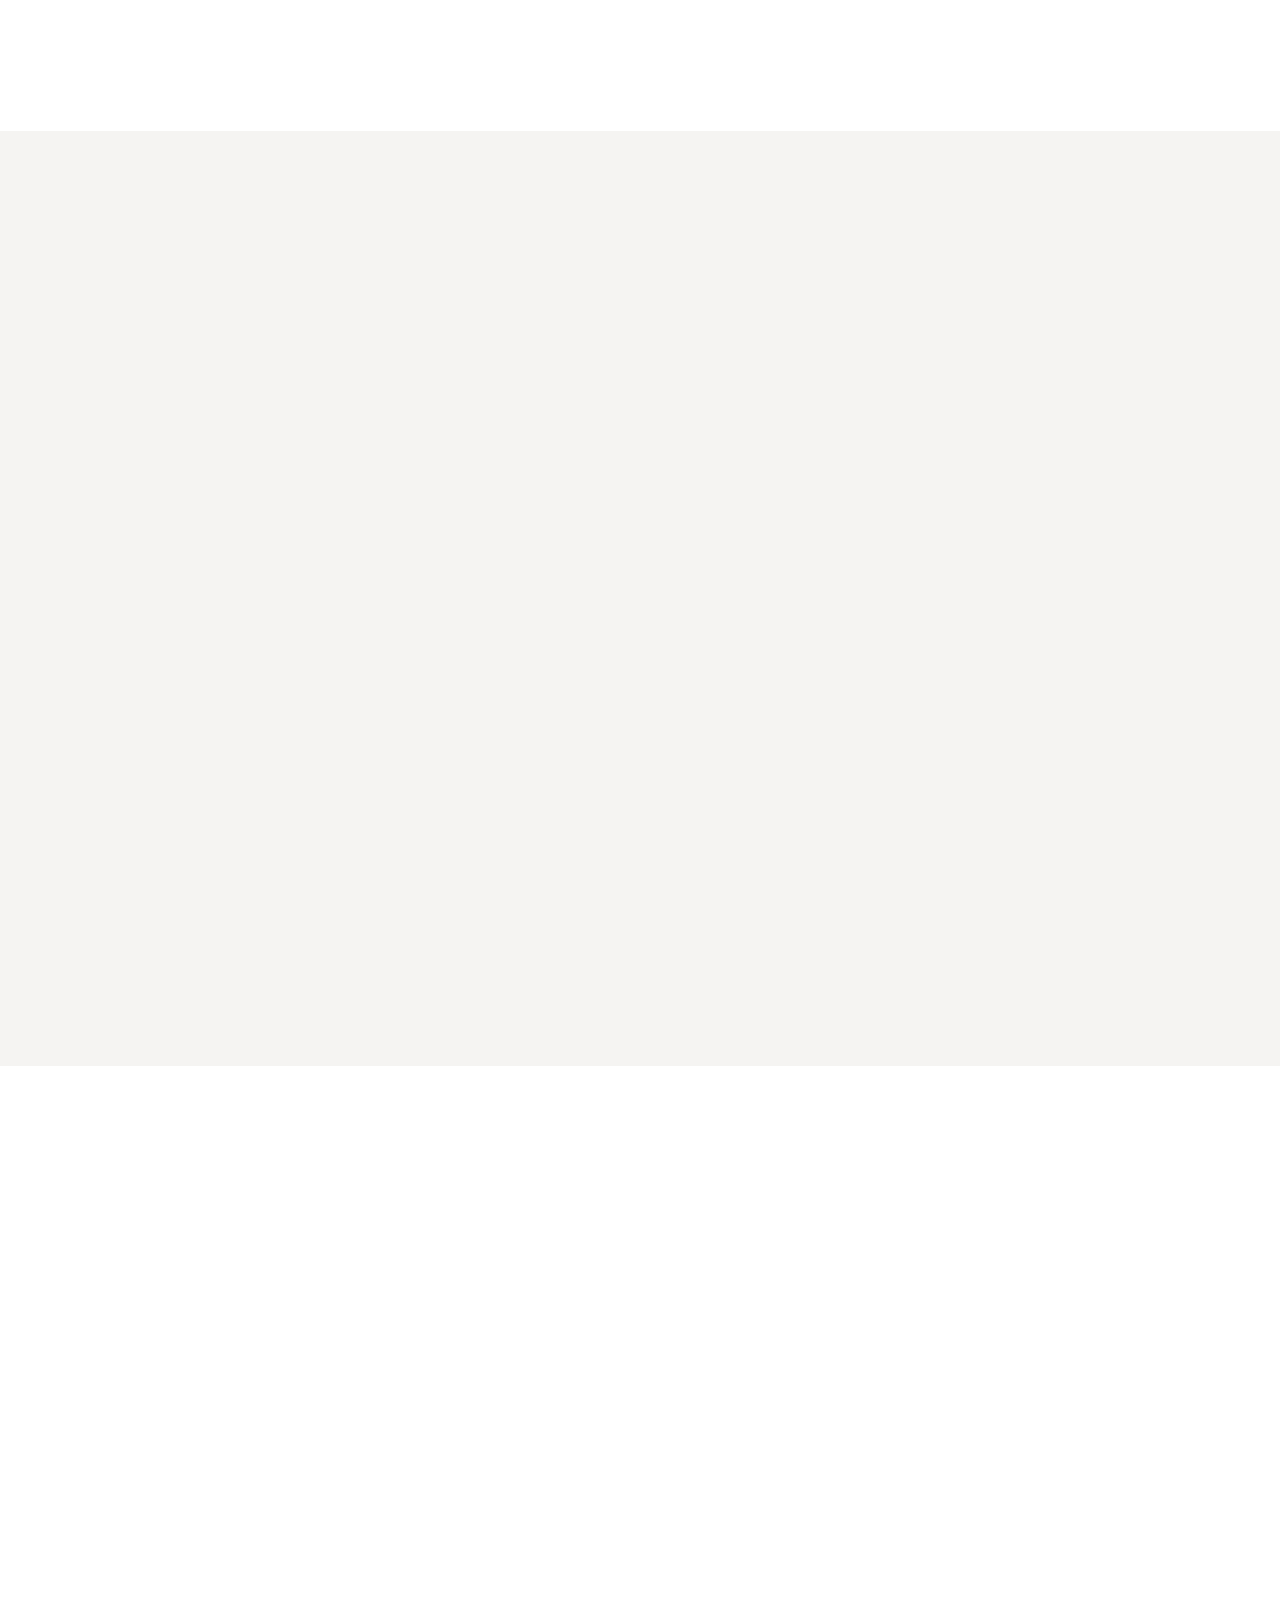
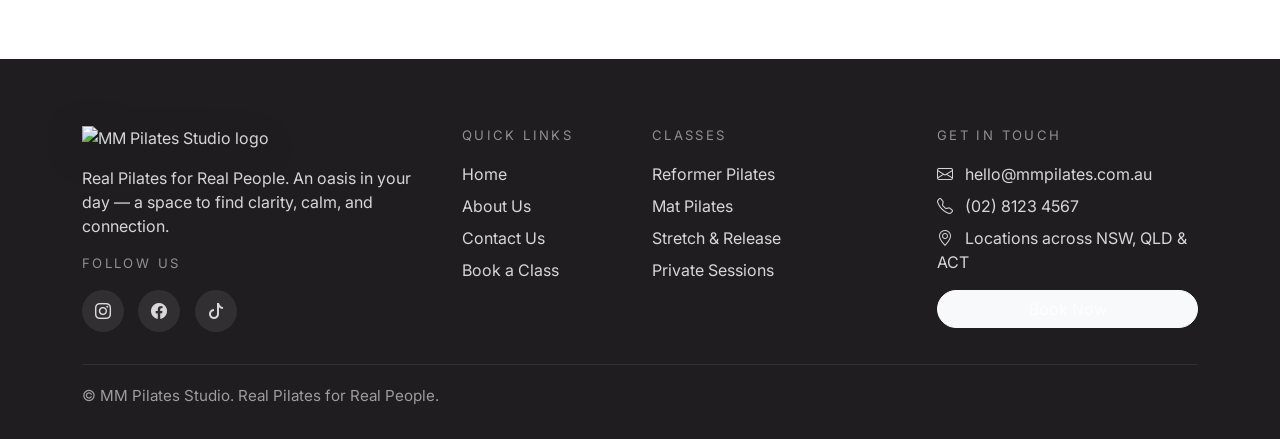
==== commit 07b6f18e: "Merge pull request #3 from Cebastienemeka/update-content TCU" ====
--- a/index.html
+++ b/index.html
@@ -84,7 +84,7 @@
               <a class="nav-link" href="#">About</a>
             </li>
             <li class="nav-item">
-              <a class="nav-link" href="#">Schedule</a>
+              <a class="nav-link" href="#">Schedules</a>
             </li>
             <li class="nav-item">
               <a class="nav-link" href="#">Prices</a>
@@ -104,7 +104,7 @@
       <div class="container">
         <div class="row align-items-center g-5">
           <div class="col-lg-6 hero-copy" data-reveal>
-            <span class="eyebrow">Movement for Real People</span>
+            <span class="eyebrow">Real Pilates for Real People</span>
             <h1>Clarity. Connection. Calm. MM Pilates.</h1>
             <p class="lead-text mb-4">
               An oasis in the middle of your day. A space to escape from
@@ -144,9 +144,8 @@
               <div class="icon"><i class="bi bi-stars"></i></div>
               <h3>Boutique studio experience</h3>
               <p class="copy-muted mb-0">
-                An exclusive class setting where every detail is curated,
-                allowing our instructors to deliver refined guidance,
-                inspiration, and support through every movement.
+                Smaller classes mean you get the best of our instructors who
+                inspire, support and guide you through every movement.
               </p>
             </div>
           </div>
@@ -155,10 +154,8 @@
               <div class="icon"><i class="bi bi-heart-pulse"></i></div>
               <h3>Inclusive & judgement-free</h3>
               <p class="copy-muted mb-0">
-                Fitness isn’t just for the coordinated or ultra-fit. Our diverse
-                range of classes caters to every stage of your wellness journey,
-                so you can move, grow, and feel confident—no matter where you’re
-                starting from.
+                Pilates isn't just for the coordinated or ultra-fit. Our classes
+                cater to all stages of the wellness journey.
               </p>
             </div>
           </div>
@@ -186,11 +183,10 @@
                 Find your flow with <em>classes for every level</em>
               </h2>
               <p class="lead-text mb-4">
-                Whether your goal is to tone muscles, boost your mental
-                wellbeing, or connect with a community of like-minded people,
-                our diverse range of classes supports you every step of the
-                way—helping you grow, stay motivated, and move confidently
-                toward your goals.
+                Whether you're looking to tone muscles, improve mental health,
+                or just meet a group of like-minded people, we're all about
+                building a strong foundation and moving toward your goals with
+                motivation at every step.
               </p>
               <a class="btn btn-square" href="#">View Full Schedule</a>
             </div>
@@ -212,7 +208,7 @@
               <div class="booking-row">
                 <div class="booking-time">8:30 AM</div>
                 <div class="booking-class">
-                  <h4>Mat Pilates (All Levels)</h4>
+                  <h4>Essentials (All Levels)</h4>
                   <p>with Amara K.</p>
                 </div>
                 <div class="booking-pill">8 spots left</div>
@@ -220,7 +216,7 @@
               <div class="booking-row">
                 <div class="booking-time">10:00 AM</div>
                 <div class="booking-class">
-                  <h4>Aerial Yoga (Beginners)</h4>
+                  <h4>Level Up (Advanced)</h4>
                   <p>with Tola B.</p>
                 </div>
                 <div class="booking-pill">3 spots left</div>
@@ -228,7 +224,7 @@
               <div class="booking-row">
                 <div class="booking-time">12:00 PM</div>
                 <div class="booking-class">
-                  <h4>Strength Training</h4>
+                  <h4>Rebound (Jumpboard)</h4>
                   <p>with James A.</p>
                 </div>
                 <div class="booking-pill">6 spots left</div>
@@ -254,16 +250,16 @@
       <div class="container">
         <div class="row align-items-center g-5 mb-5">
           <div class="col-lg-6" data-reveal>
-            <span class="eyebrow">Movement for Real Life</span>
-            <h2 class="section-title">Empowering, never intimidating.</h2>
+            <span class="eyebrow">Pilates for Real Life</span>
+            <h2 class="section-title">
+              Movement that empowers, not intimidates.
+            </h2>
             <p class="copy-muted">
-              We believe you don’t need to look a certain way to show up and
-              move. Our studio welcomes all shapes, sizes, ages, and experience
-              levels, with a variety of classes designed to meet you where you
-              are. We’re serious about helping you feel stronger, healthier, and
-              more confident—but we keep things fun and approachable. Come for
-              the powerful workouts and stay for the supportive, welcoming
-              community.
+              We believe that you don't need to look a certain way to work out.
+              We're open to clients of all shapes, sizes, ages and experience
+              levels. We're serious about Pilates but don't take ourselves too
+              seriously. Come for the kickass workout and stay for the amazing
+              community of warm, welcoming, like-minded people.
             </p>
           </div>
           <div class="col-lg-6" data-reveal>
@@ -294,9 +290,9 @@
                 alt="A calm studio interior"
               />
               <div class="content">
-                <span class="tag">
-                  <i class="bi bi-geo-alt"></i> Our Studios
-                </span>
+                <span class="tag"
+                  ><i class="bi bi-geo-alt"></i> Our Studios</span
+                >
                 <h3 class="h4 mt-3">
                   A space to find inspiration when you're feeling uninspired.
                 </h3>
@@ -395,12 +391,10 @@
                 <div class="story-card h-100">
                   <div class="content">
                     <div class="icon"><i class="bi bi-palette"></i></div>
-                    <h3 class="h5">Aerial Yoga</h3>
+                    <h3 class="h5">Rebound & Booty Burner</h3>
                     <p class="copy-muted mb-0">
-                      Suspended, hammock-based sessions that combine strength,
-                      stretch, and flow—helping you build flexibility,
-                      decompress the body, and bring a sense of play and calm
-                      into your routine.
+                      Jumpboard cardio and targeted glute sessions to mix up
+                      your routine.
                     </p>
                   </div>
                 </div>
@@ -446,20 +440,18 @@
               class="cta-band h-100 d-flex flex-column flex-lg-row align-items-lg-center justify-content-between gap-4"
             >
               <div>
-                <span class="eyebrow mb-2">Find Your Balance</span>
+                <span class="eyebrow mb-2">Find Your Studio</span>
                 <h2 class="section-title mb-2">
-                  Located in the heart of Lagos’ modern lifestyle hub
+                  Locations across NSW, QLD & the ACT.
                 </h2>
                 <p class="copy-muted mb-0">
                   Our boutique studios are designed to be your personal oasis —
-                  warm, welcoming, and perfectly equipped for your Fitness and
-                  Welness journey.
+                  warm, welcoming, and perfectly equipped for your Pilates
+                  journey.
                 </p>
               </div>
               <div class="d-flex flex-wrap gap-3">
-                <a class="btn btn-muse" href="contact.html"
-                  >Schedule Your Class</a
-                >
+                <a class="btn btn-muse" href="contact.html">Find a Studio</a>
                 <a class="btn btn-muse-outline" href="about.html"
                   >Meet Our Team</a
                 >
@@ -480,8 +472,8 @@
               alt="MM Pilates Studio logo"
             />
             <p class="mb-3">
-              Movement for Real People. An oasis in your day — a space to find
-              clarity, calm, and connection.
+              Real Pilates for Real People. An oasis in your day — a space to
+              find clarity, calm, and connection.
             </p>
             <div class="footer-title mb-3">Follow Us</div>
             <div class="social-list">
@@ -497,9 +489,9 @@
           <div class="col-sm-6 col-lg-2">
             <div class="footer-title mb-3">Quick Links</div>
             <div class="d-grid gap-2">
-              <a href="index.html">Home</a>
-              <a href="about.html">About Us</a>
-              <a href="contact.html">Contact Us</a>
+              <a href="#">Home</a>
+              <a href="#">About Us</a>
+              <a href="#">Contact Us</a>
               <a href="#booking">Book a Class</a>
             </div>
           </div>
@@ -516,12 +508,14 @@
             <div class="footer-title mb-3">Get in Touch</div>
             <div class="d-grid gap-2">
               <span
-                ><i class="bi bi-envelope me-2"></i> hello@mmpilates.com.</span
+                ><i class="bi bi-envelope me-2"></i>
+                hello@mmpilates.com.au</span
               >
               <span><i class="bi bi-telephone me-2"></i> (02) 8123 4567</span>
               <span
-                ><i class="bi bi-geo-alt me-2"></i> Lekki, Lagos Nigeria
-              </span>
+                ><i class="bi bi-geo-alt me-2"></i> Locations across NSW, QLD &
+                ACT</span
+              >
             </div>
             <div class="mt-3">
               <a
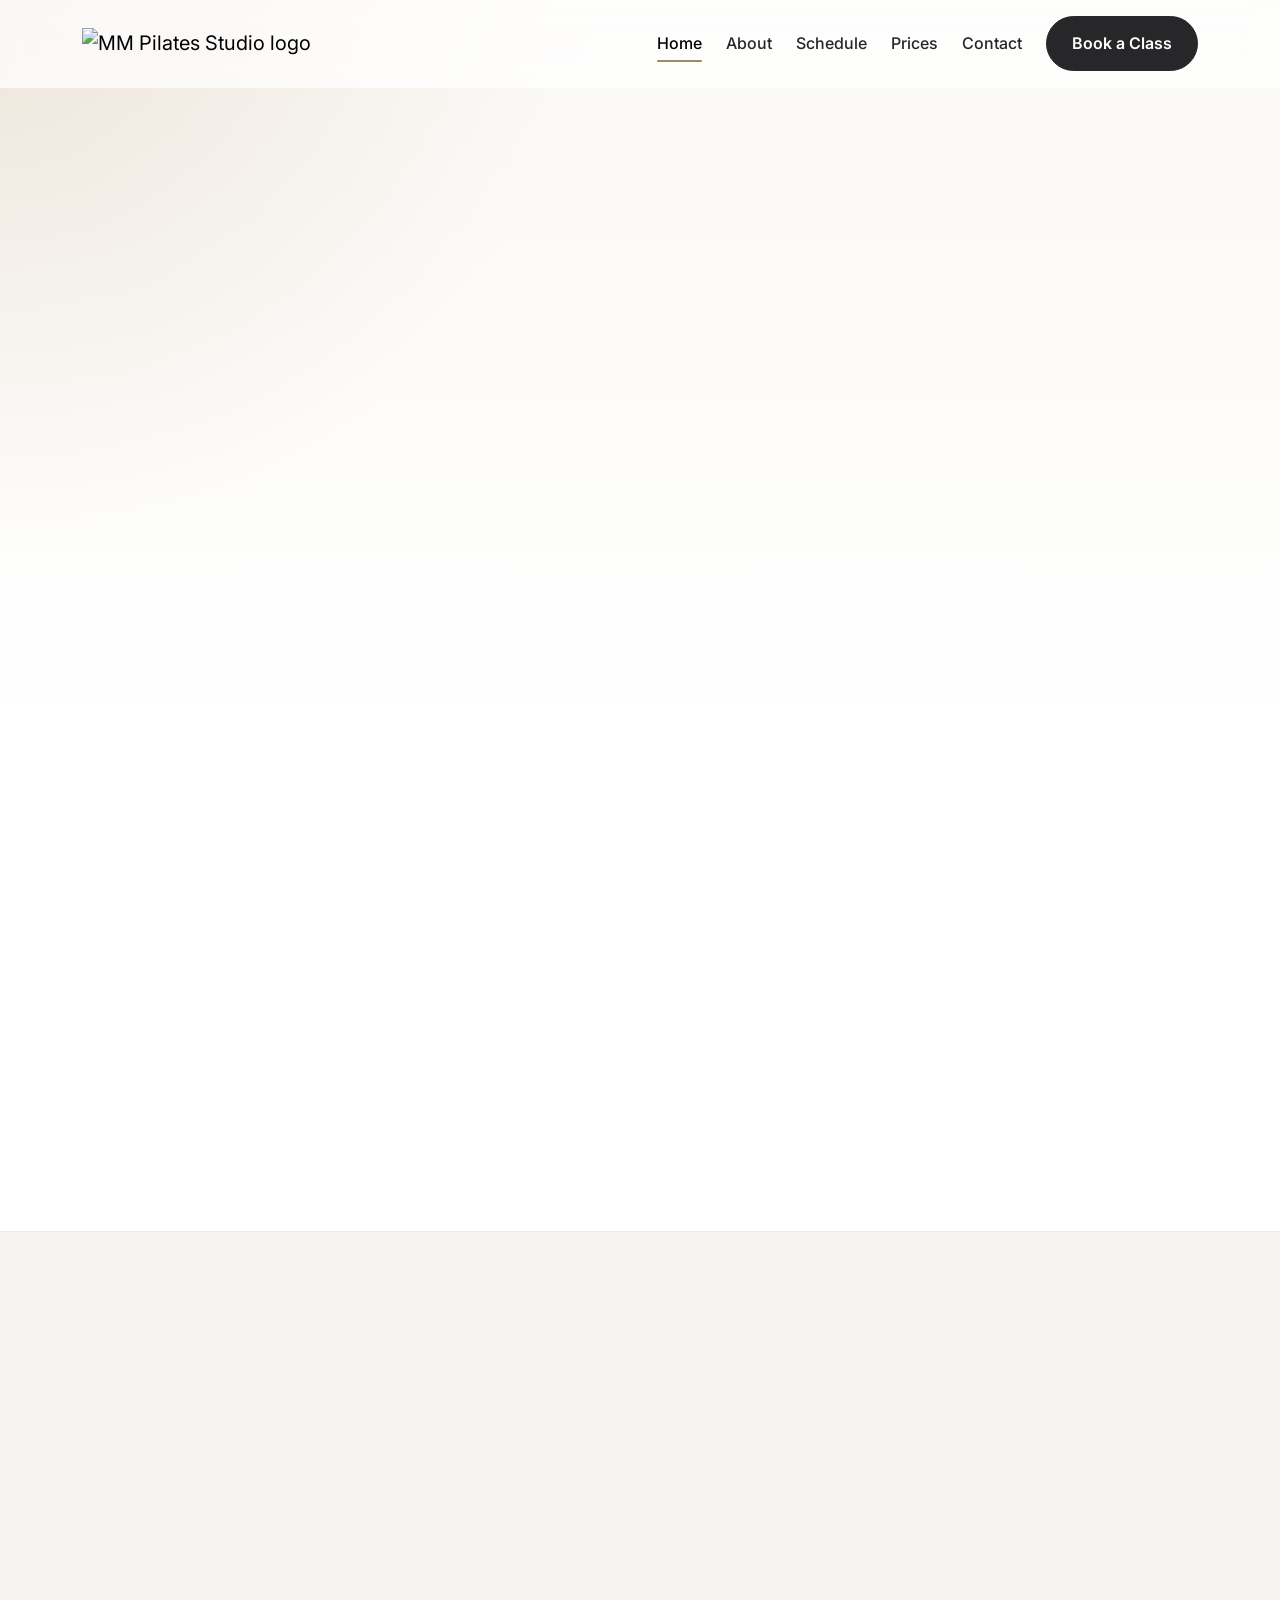
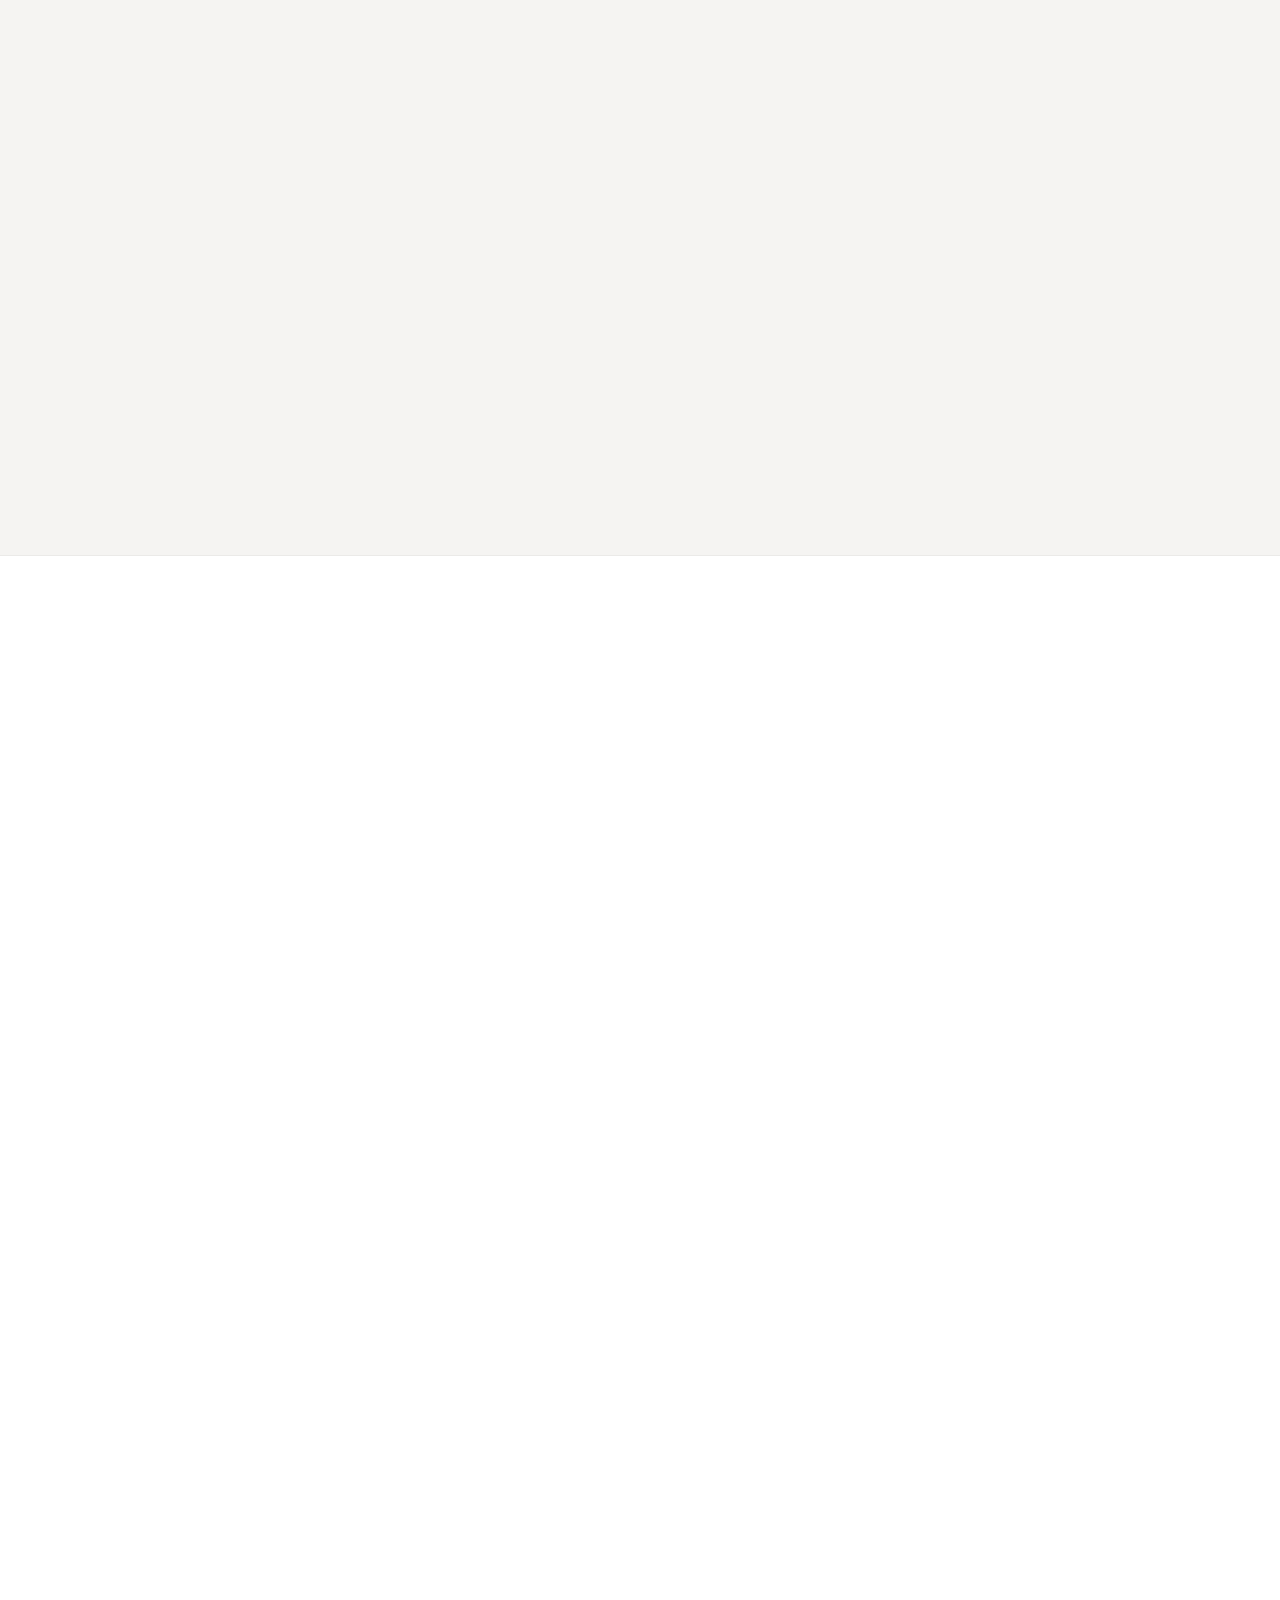
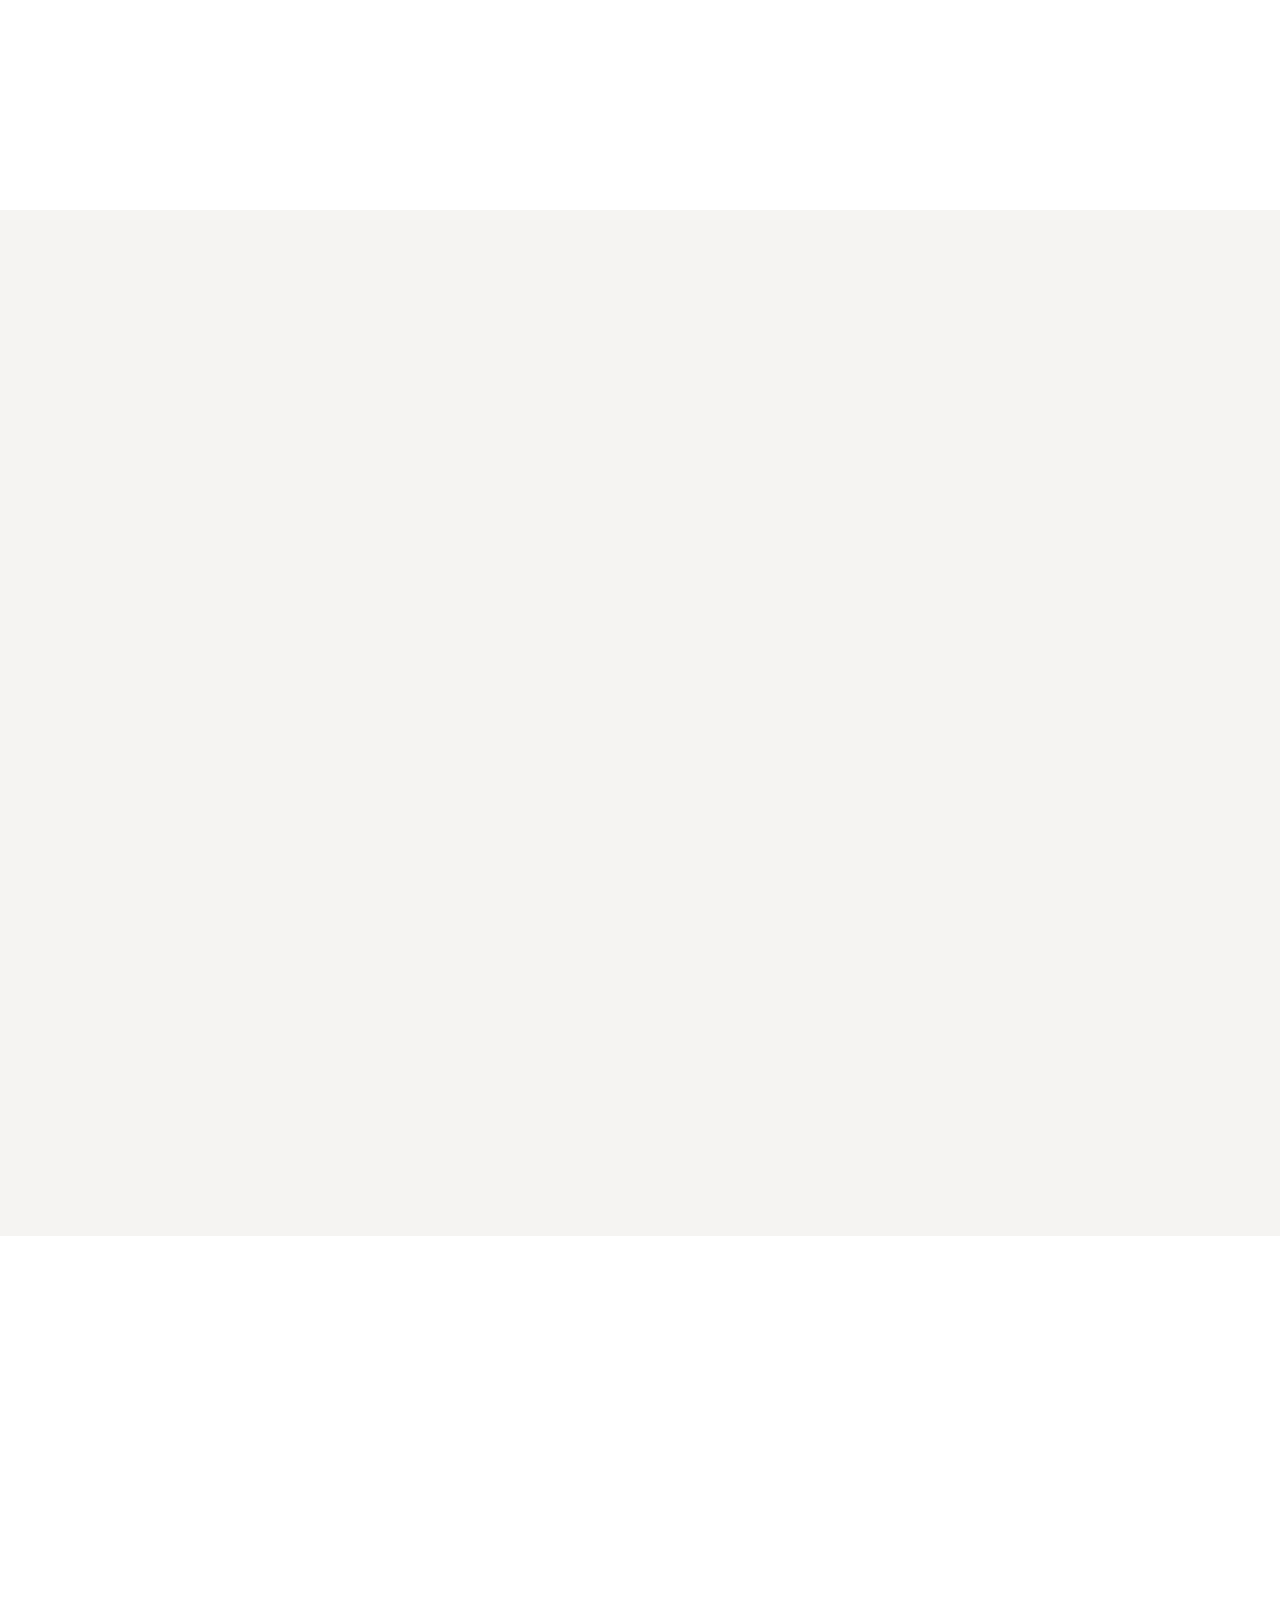
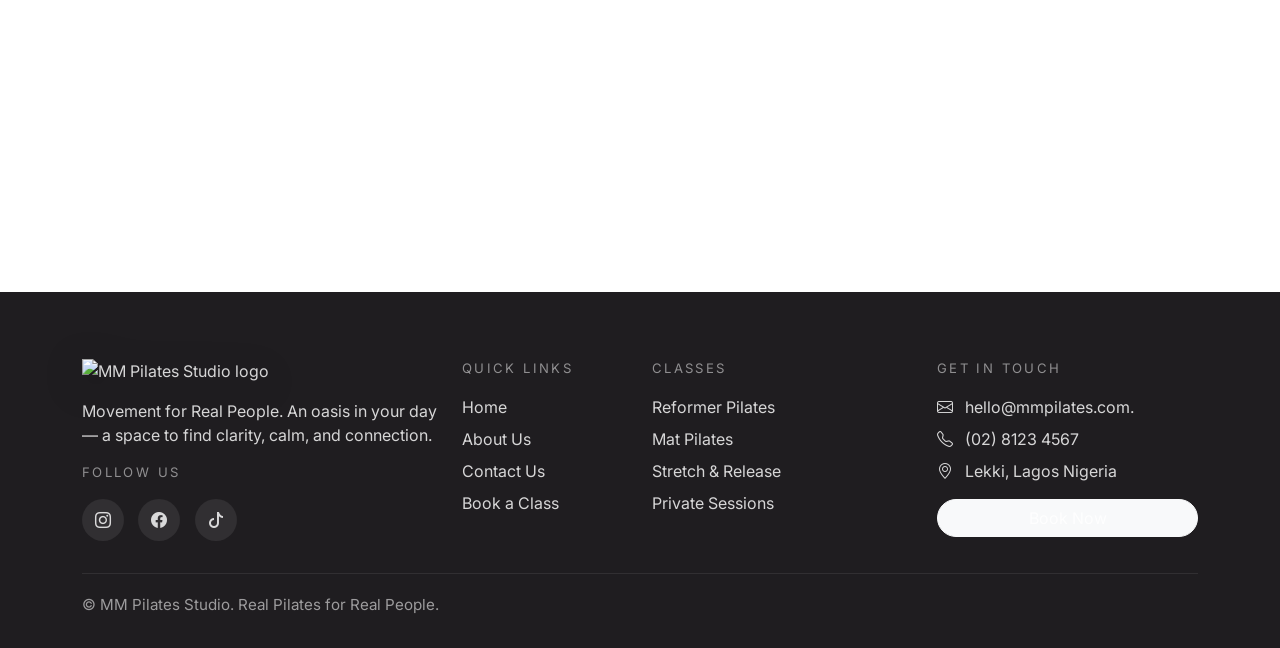
==== commit 92569daa: "TCUA" ====
--- a/index.html
+++ b/index.html
@@ -84,7 +84,7 @@
               <a class="nav-link" href="#">About</a>
             </li>
             <li class="nav-item">
-              <a class="nav-link" href="#">Schedules</a>
+              <a class="nav-link" href="#">Schedule</a>
             </li>
             <li class="nav-item">
               <a class="nav-link" href="#">Prices</a>
@@ -104,7 +104,7 @@
       <div class="container">
         <div class="row align-items-center g-5">
           <div class="col-lg-6 hero-copy" data-reveal>
-            <span class="eyebrow">Real Pilates for Real People</span>
+            <span class="eyebrow">Movement for Real People</span>
             <h1>Clarity. Connection. Calm. MM Pilates.</h1>
             <p class="lead-text mb-4">
               An oasis in the middle of your day. A space to escape from
@@ -144,8 +144,9 @@
               <div class="icon"><i class="bi bi-stars"></i></div>
               <h3>Boutique studio experience</h3>
               <p class="copy-muted mb-0">
-                Smaller classes mean you get the best of our instructors who
-                inspire, support and guide you through every movement.
+                An exclusive class setting where every detail is curated,
+                allowing our instructors to deliver refined guidance,
+                inspiration, and support through every movement.
               </p>
             </div>
           </div>
@@ -154,8 +155,10 @@
               <div class="icon"><i class="bi bi-heart-pulse"></i></div>
               <h3>Inclusive & judgement-free</h3>
               <p class="copy-muted mb-0">
-                Pilates isn't just for the coordinated or ultra-fit. Our classes
-                cater to all stages of the wellness journey.
+                Fitness isn’t just for the coordinated or ultra-fit. Our diverse
+                range of classes caters to every stage of your wellness journey,
+                so you can move, grow, and feel confident—no matter where you’re
+                starting from.
               </p>
             </div>
           </div>
@@ -183,10 +186,11 @@
                 Find your flow with <em>classes for every level</em>
               </h2>
               <p class="lead-text mb-4">
-                Whether you're looking to tone muscles, improve mental health,
-                or just meet a group of like-minded people, we're all about
-                building a strong foundation and moving toward your goals with
-                motivation at every step.
+                Whether your goal is to tone muscles, boost your mental
+                wellbeing, or connect with a community of like-minded people,
+                our diverse range of classes supports you every step of the
+                way—helping you grow, stay motivated, and move confidently
+                toward your goals.
               </p>
               <a class="btn btn-square" href="#">View Full Schedule</a>
             </div>
@@ -208,7 +212,7 @@
               <div class="booking-row">
                 <div class="booking-time">8:30 AM</div>
                 <div class="booking-class">
-                  <h4>Essentials (All Levels)</h4>
+                  <h4>Mat Pilates (All Levels)</h4>
                   <p>with Amara K.</p>
                 </div>
                 <div class="booking-pill">8 spots left</div>
@@ -216,15 +220,15 @@
               <div class="booking-row">
                 <div class="booking-time">10:00 AM</div>
                 <div class="booking-class">
-                  <h4>Level Up (Advanced)</h4>
+                  <h4>Aerial Yoga (Beginners)</h4>
                   <p>with Tola B.</p>
                 </div>
                 <div class="booking-pill">3 spots left</div>
               </div>
               <div class="booking-row">
-                <div class="booking-time">12:00 PM</div>
+                <div class="booking-time">12:30 PM</div>
                 <div class="booking-class">
-                  <h4>Rebound (Jumpboard)</h4>
+                  <h4>Strength Training</h4>
                   <p>with James A.</p>
                 </div>
                 <div class="booking-pill">6 spots left</div>
@@ -250,16 +254,16 @@
       <div class="container">
         <div class="row align-items-center g-5 mb-5">
           <div class="col-lg-6" data-reveal>
-            <span class="eyebrow">Pilates for Real Life</span>
-            <h2 class="section-title">
-              Movement that empowers, not intimidates.
-            </h2>
+            <span class="eyebrow">Movement for Real Life</span>
+            <h2 class="section-title">Empowering, never intimidating.</h2>
             <p class="copy-muted">
-              We believe that you don't need to look a certain way to work out.
-              We're open to clients of all shapes, sizes, ages and experience
-              levels. We're serious about Pilates but don't take ourselves too
-              seriously. Come for the kickass workout and stay for the amazing
-              community of warm, welcoming, like-minded people.
+              We believe you don’t need to look a certain way to show up and
+              move. Our studio welcomes all shapes, sizes, ages, and experience
+              levels, with a variety of classes designed to meet you where you
+              are. We’re serious about helping you feel stronger, healthier, and
+              more confident—but we keep things fun and approachable. Come for
+              the powerful workouts and stay for the supportive, welcoming
+              community.
             </p>
           </div>
           <div class="col-lg-6" data-reveal>
@@ -290,9 +294,9 @@
                 alt="A calm studio interior"
               />
               <div class="content">
-                <span class="tag"
-                  ><i class="bi bi-geo-alt"></i> Our Studios</span
-                >
+                <span class="tag">
+                  <i class="bi bi-geo-alt"></i> Our Studios
+                </span>
                 <h3 class="h4 mt-3">
                   A space to find inspiration when you're feeling uninspired.
                 </h3>
@@ -391,10 +395,12 @@
                 <div class="story-card h-100">
                   <div class="content">
                     <div class="icon"><i class="bi bi-palette"></i></div>
-                    <h3 class="h5">Rebound & Booty Burner</h3>
+                    <h3 class="h5">Aerial Yoga</h3>
                     <p class="copy-muted mb-0">
-                      Jumpboard cardio and targeted glute sessions to mix up
-                      your routine.
+                      Suspended, hammock-based sessions that combine strength,
+                      stretch, and flow—helping you build flexibility,
+                      decompress the body, and bring a sense of play and calm
+                      into your routine.
                     </p>
                   </div>
                 </div>
@@ -440,18 +446,20 @@
               class="cta-band h-100 d-flex flex-column flex-lg-row align-items-lg-center justify-content-between gap-4"
             >
               <div>
-                <span class="eyebrow mb-2">Find Your Studio</span>
+                <span class="eyebrow mb-2">Find Your Balance</span>
                 <h2 class="section-title mb-2">
-                  Locations across NSW, QLD & the ACT.
+                  Located in the heart of Lagos’ modern lifestyle hub
                 </h2>
                 <p class="copy-muted mb-0">
                   Our boutique studios are designed to be your personal oasis —
-                  warm, welcoming, and perfectly equipped for your Pilates
-                  journey.
+                  warm, welcoming, and perfectly equipped for your Fitness and
+                  Welness journey.
                 </p>
               </div>
               <div class="d-flex flex-wrap gap-3">
-                <a class="btn btn-muse" href="contact.html">Find a Studio</a>
+                <a class="btn btn-muse" href="contact.html"
+                  >Schedule Your Class</a
+                >
                 <a class="btn btn-muse-outline" href="about.html"
                   >Meet Our Team</a
                 >
@@ -472,8 +480,8 @@
               alt="MM Pilates Studio logo"
             />
             <p class="mb-3">
-              Real Pilates for Real People. An oasis in your day — a space to
-              find clarity, calm, and connection.
+              Movement for Real People. An oasis in your day — a space to find
+              clarity, calm, and connection.
             </p>
             <div class="footer-title mb-3">Follow Us</div>
             <div class="social-list">
@@ -489,9 +497,9 @@
           <div class="col-sm-6 col-lg-2">
             <div class="footer-title mb-3">Quick Links</div>
             <div class="d-grid gap-2">
-              <a href="#">Home</a>
-              <a href="#">About Us</a>
-              <a href="#">Contact Us</a>
+              <a href="index.html">Home</a>
+              <a href="about.html">About Us</a>
+              <a href="contact.html">Contact Us</a>
               <a href="#booking">Book a Class</a>
             </div>
           </div>
@@ -508,14 +516,12 @@
             <div class="footer-title mb-3">Get in Touch</div>
             <div class="d-grid gap-2">
               <span
-                ><i class="bi bi-envelope me-2"></i>
-                hello@mmpilates.com.au</span
+                ><i class="bi bi-envelope me-2"></i> hello@mmpilates.com.</span
               >
               <span><i class="bi bi-telephone me-2"></i> (02) 8123 4567</span>
               <span
-                ><i class="bi bi-geo-alt me-2"></i> Locations across NSW, QLD &
-                ACT</span
-              >
+                ><i class="bi bi-geo-alt me-2"></i> Lekki, Lagos Nigeria
+              </span>
             </div>
             <div class="mt-3">
               <a
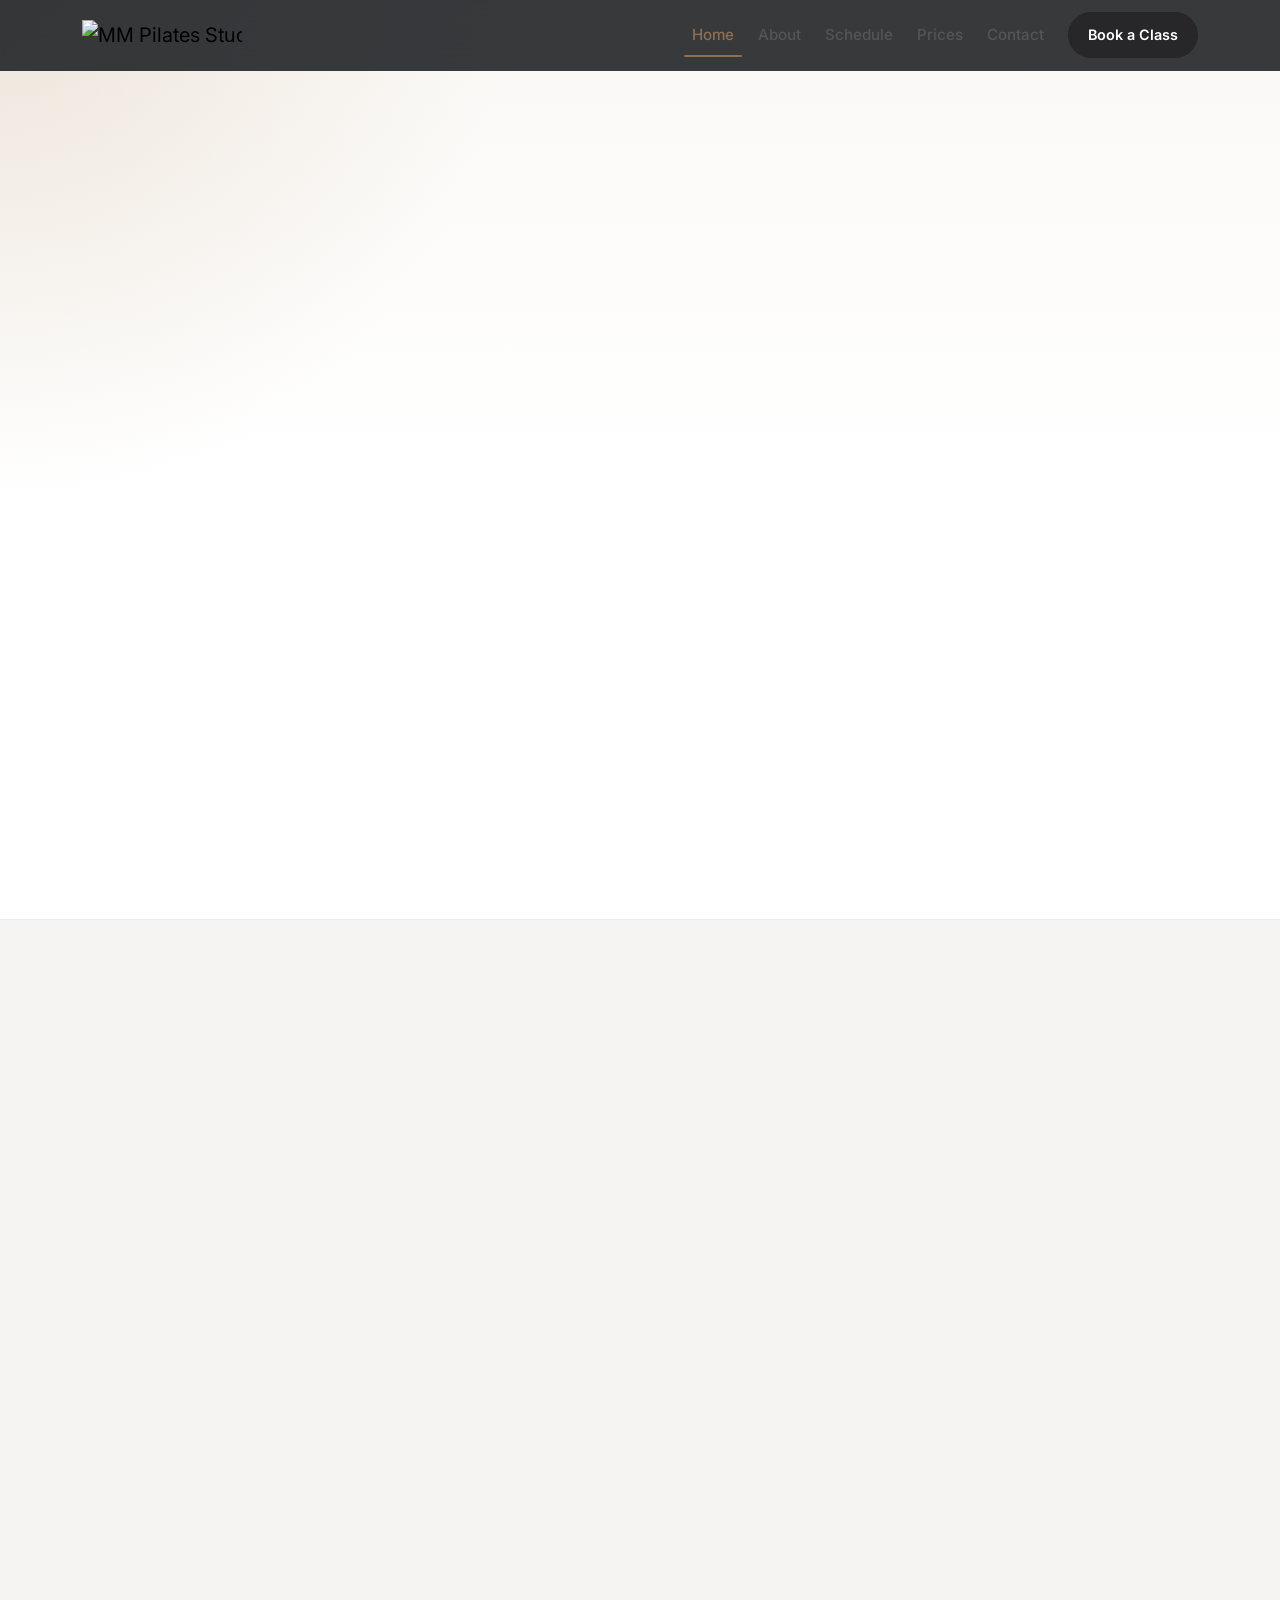
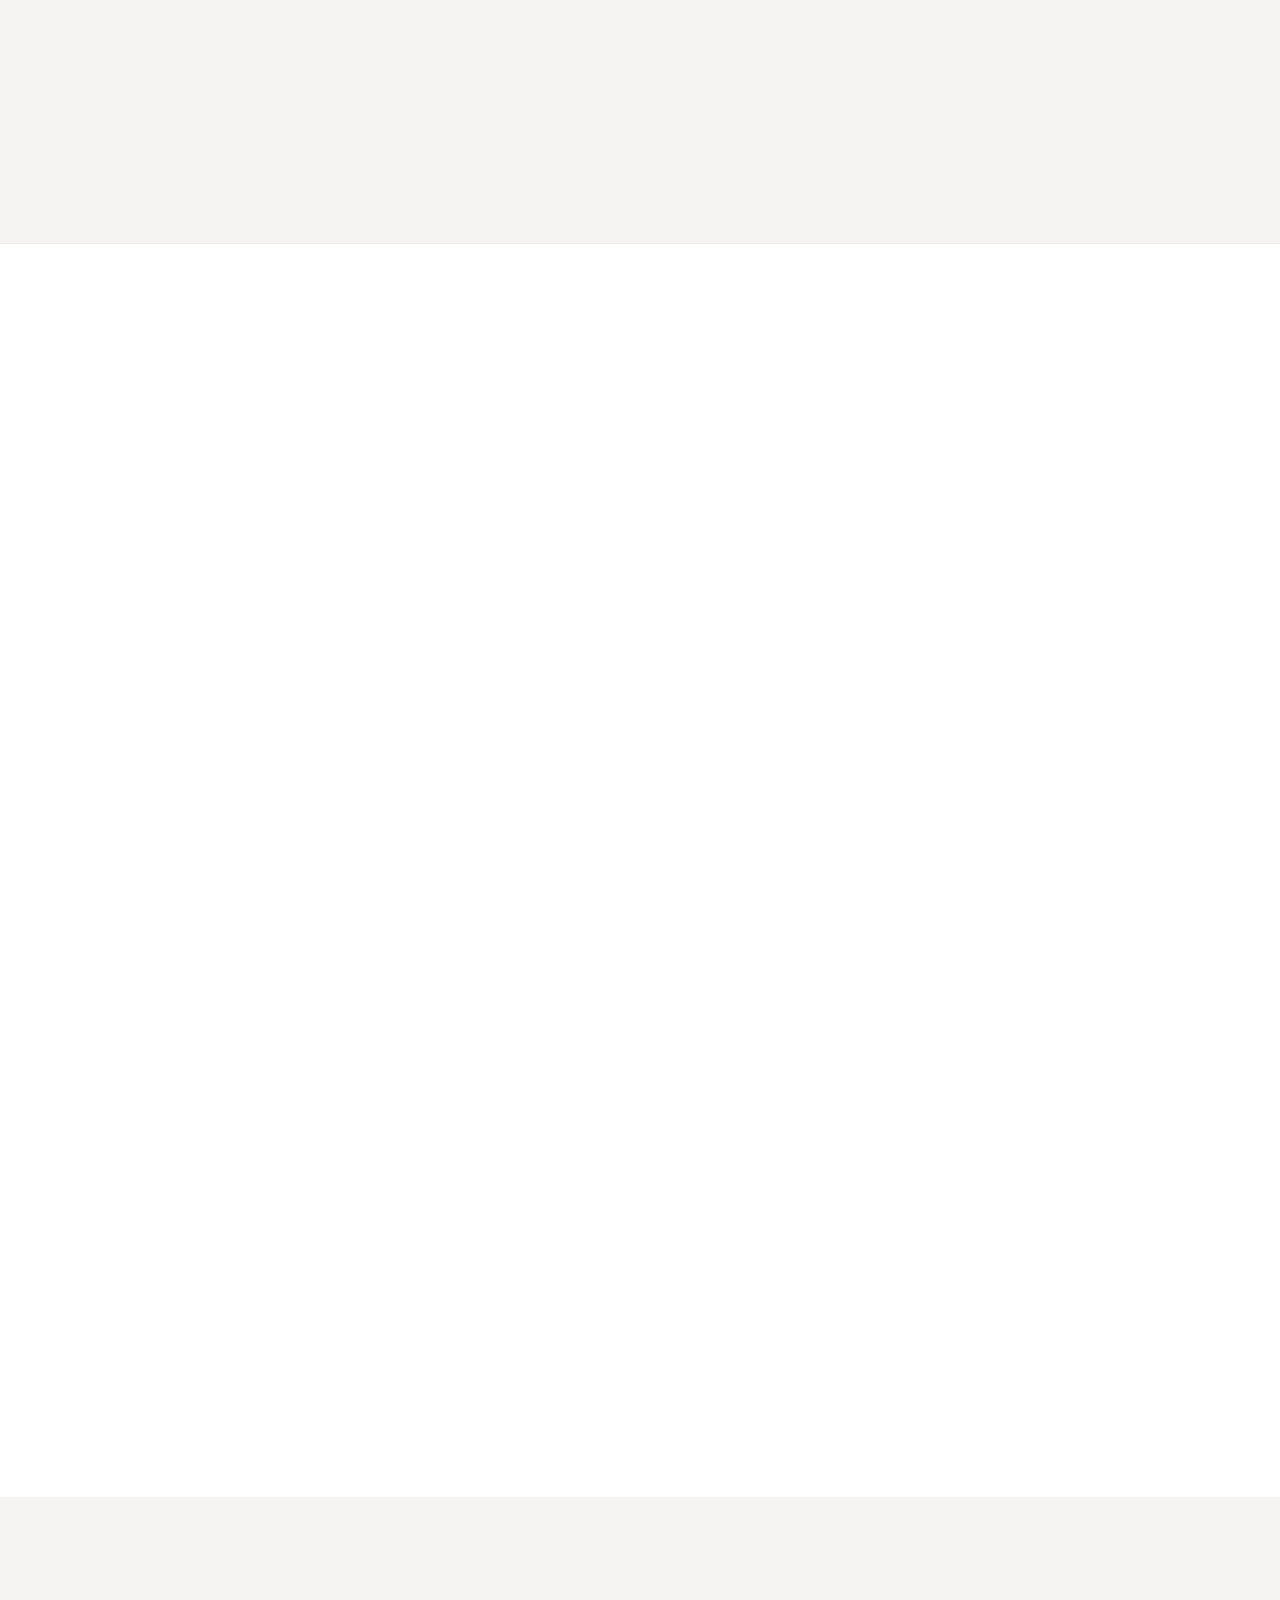
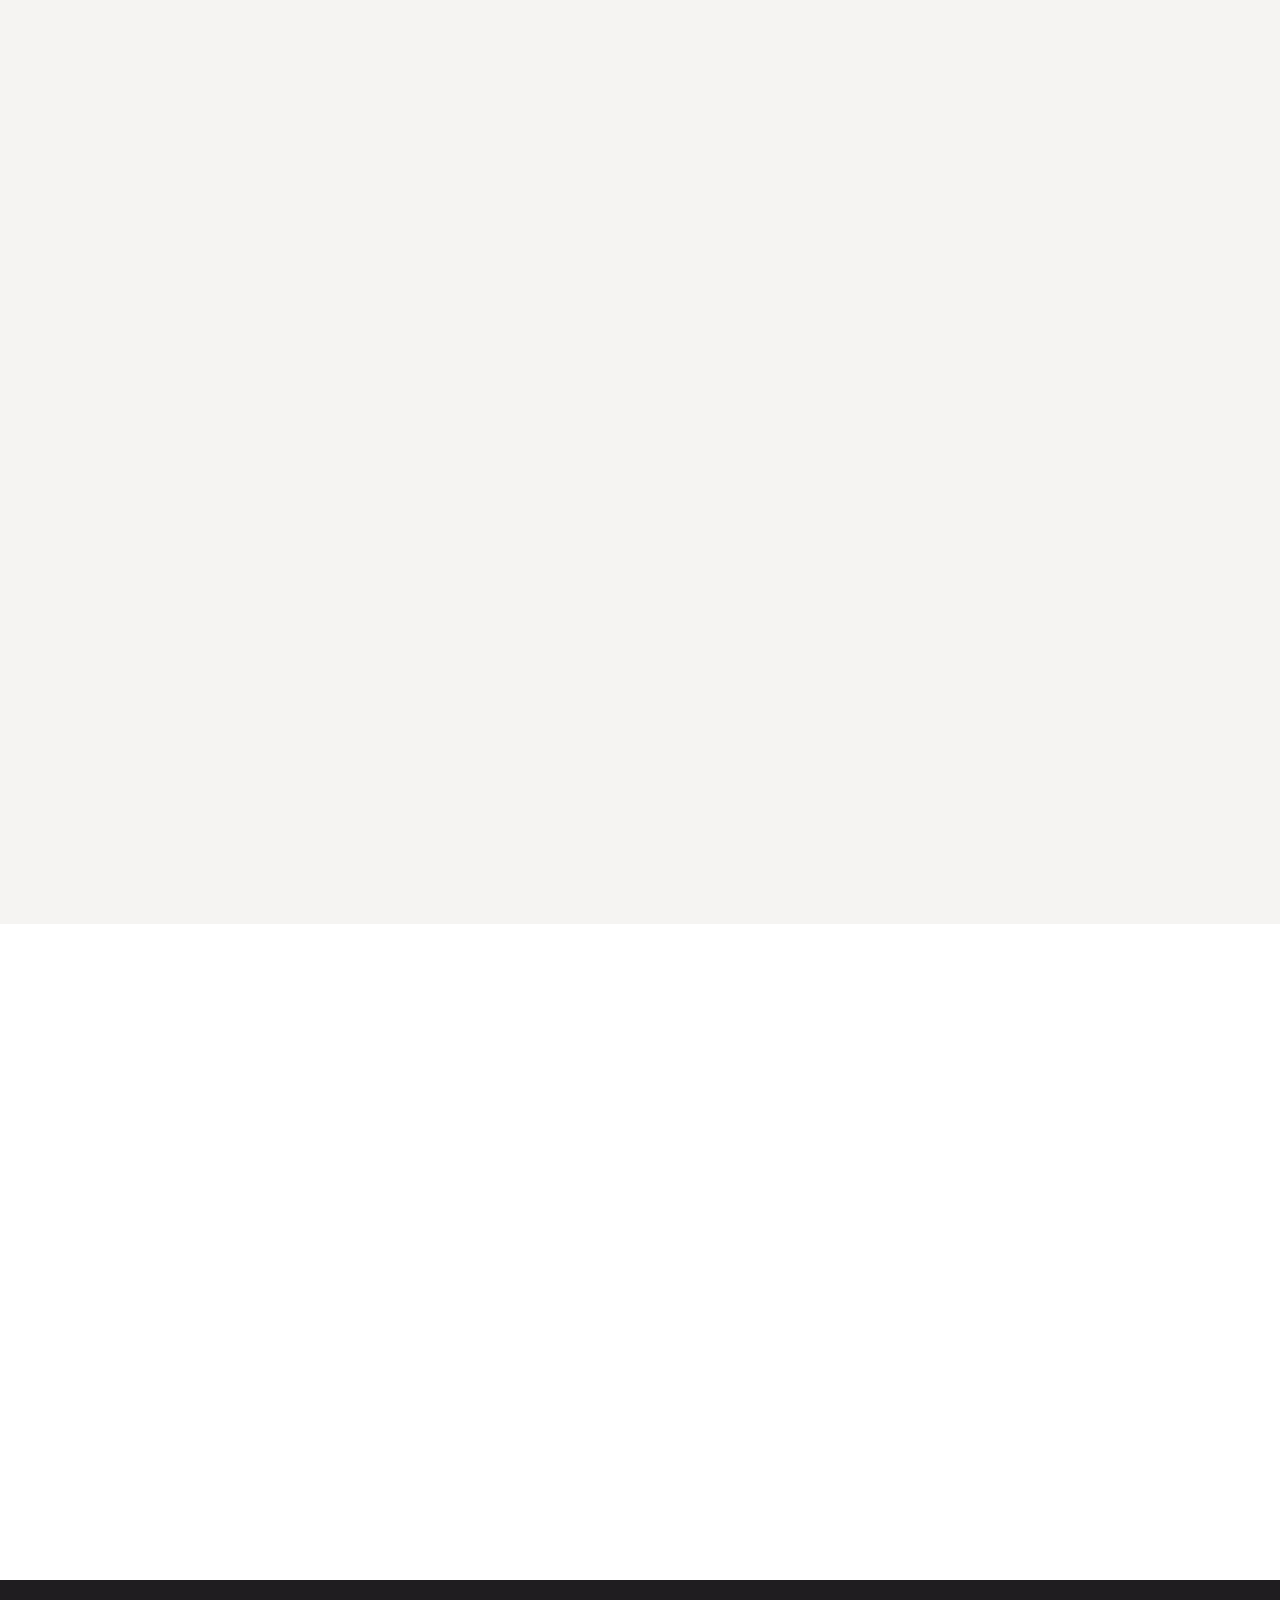
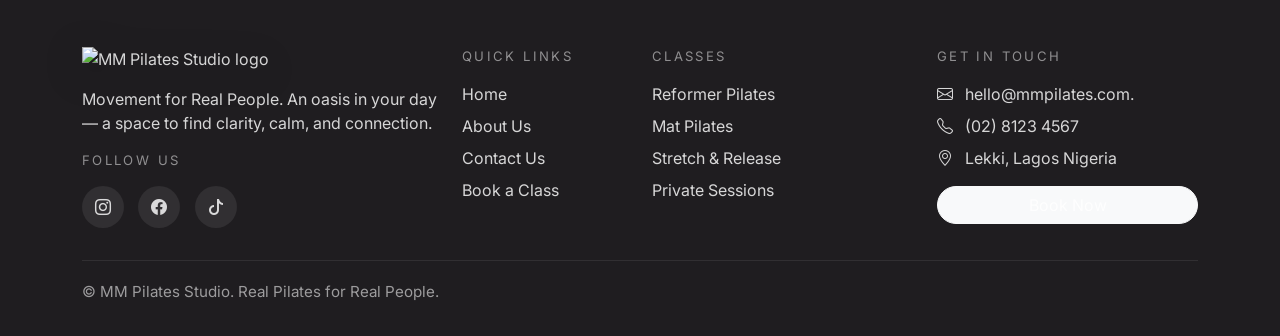
==== commit 04a8539c: "changing background-color" ====
--- a/index.html
+++ b/index.html
@@ -1,549 +1,539 @@
 <!doctype html>
 <html lang="en">
-  <head>
-    <meta charset="utf-8" />
-    <meta name="viewport" content="width=device-width, initial-scale=1" />
-    <title>MM Pilates Studio - Real Pilates for Real People</title>
-    <meta
-      name="description"
-      content="MM Pilates Studio offers inclusive, welcoming reformer pilates classes for every body. Find your calm, build strength, and connect with community."
-    />
-
-    <!-- Favicon -->
-    <link rel="icon" type="image/x-icon" href="assets/images/logo.png" />
-    <link
-      rel="icon"
-      type="image/png"
-      sizes="32x32"
-      href="assets/images/logo.png"
-    />
-    <link
-      rel="icon"
-      type="image/png"
-      sizes="16x16"
-      href="assets/images/logo.png"
-    />
-    <link
-      rel="apple-touch-icon"
-      sizes="180x180"
-      href="assets/images/logo.png"
-    />
-    <link rel="manifest" href="assets/images/site.webmanifest" />
-    <meta name="msapplication-TileColor" content="#a48966" />
-    <meta name="theme-color" content="#a48966" />
-
-    <link rel="preconnect" href="https://fonts.googleapis.com" />
-    <link rel="preconnect" href="https://fonts.gstatic.com" crossorigin />
-    <link
-      href="https://fonts.googleapis.com/css2?family=Cormorant+Garamond:wght@400;500;600;700&family=Inter:wght@400;500;600;700&display=swap"
-      rel="stylesheet"
-    />
-    <link
-      rel="stylesheet"
-      href="https://cdn.jsdelivr.net/npm/bootstrap@5.3.3/dist/css/bootstrap.min.css"
-    />
-    <link
-      rel="stylesheet"
-      href="https://cdn.jsdelivr.net/npm/bootstrap-icons@1.11.3/font/bootstrap-icons.min.css"
-    />
-    <link rel="stylesheet" href="css/style.css" />
-  </head>
-
-  <body>
-    <nav class="navbar navbar-expand-lg fixed-top">
-      <div class="container py-2">
-        <a
-          class="navbar-brand"
-          href="index.html"
-          aria-label="MM Pilates Studio home"
-        >
-          <img
-            class="nav-logo"
-            src="assets/images/logo.png"
-            width="100"
-            alt="MM Pilates Studio logo"
-          />
-        </a>
-        <button
-          class="navbar-toggler"
-          type="button"
-          data-bs-toggle="collapse"
-          data-bs-target="#mainNav"
-          aria-controls="mainNav"
-          aria-expanded="false"
-          aria-label="Toggle navigation"
-        >
-          <span class="navbar-toggler-icon"></span>
-        </button>
-        <div class="collapse navbar-collapse" id="mainNav">
-          <ul class="navbar-nav ms-auto align-items-lg-center gap-lg-2">
-            <li class="nav-item">
-              <a class="nav-link active" href="index.html">Home</a>
-            </li>
-            <li class="nav-item">
-              <a class="nav-link" href="#">About</a>
-            </li>
-            <li class="nav-item">
-              <a class="nav-link" href="#">Schedule</a>
-            </li>
-            <li class="nav-item">
-              <a class="nav-link" href="#">Prices</a>
-            </li>
-            <li class="nav-item">
-              <a class="nav-link" href="#">Contact</a>
-            </li>
-            <li class="nav-item ms-lg-2">
-              <a class="btn btn-muse" href="#booking">Book a Class</a>
-            </li>
-          </ul>
-        </div>
-      </div>
-    </nav>
-
-    <header class="hero">
-      <div class="container">
-        <div class="row align-items-center g-5">
-          <div class="col-lg-6 hero-copy" data-reveal>
-            <span class="eyebrow">Movement for Real People</span>
-            <h1>Clarity. Connection. Calm. MM Pilates.</h1>
-            <p class="lead-text mb-4">
-              An oasis in the middle of your day. A space to escape from
-              judgement, expectation and stress to find clarity, calm and
-              connection — to self and your community. At MM Pilates, we believe
-              in health, joy and movement for every body, regardless of
-              experience or fitness level.
-            </p>
-            <div class="d-flex flex-wrap gap-3">
-              <a class="btn btn-muse" href="#booking">Try a Class Today</a>
-              <a class="btn btn-muse-outline" href="#">Our Philosophy</a>
-            </div>
-          </div>
-          <div class="col-lg-6" data-reveal>
-            <div class="hero-image-shell">
-              <img
-                class="hero-art w-100"
-                src="assets/images/hero-home.jpg"
-                alt="Pilates class in session at MM Pilates Studio"
-              />
-              <!-- <div class="hero-badge">
+
+<head>
+  <meta charset="utf-8" />
+  <meta name="viewport" content="width=device-width, initial-scale=1" />
+  <title>MM Pilates Studio - Real Pilates for Real People</title>
+  <meta name="description"
+    content="MM Pilates Studio offers inclusive, welcoming reformer pilates classes for every body. Find your calm, build strength, and connect with community." />
+
+  <!-- Favicon -->
+  <link rel="icon" type="image/x-icon" href="assets/images/logo.png" />
+  <link rel="icon" type="image/png" sizes="32x32" href="assets/images/logo.png" />
+  <link rel="icon" type="image/png" sizes="16x16" href="assets/images/logo.png" />
+  <link rel="apple-touch-icon" sizes="180x180" href="assets/images/logo.png" />
+  <link rel="manifest" href="assets/images/site.webmanifest" />
+  <meta name="msapplication-TileColor" content="#a48966" />
+  <meta name="theme-color" content="#a48966" />
+
+  <link rel="preconnect" href="https://fonts.googleapis.com" />
+  <link rel="preconnect" href="https://fonts.gstatic.com" crossorigin />
+  <link
+    href="https://fonts.googleapis.com/css2?family=Cormorant+Garamond:wght@400;500;600;700&family=Inter:wght@400;500;600;700&display=swap"
+    rel="stylesheet" />
+  <link rel="stylesheet" href="https://cdn.jsdelivr.net/npm/bootstrap@5.3.3/dist/css/bootstrap.min.css" />
+  <link rel="stylesheet" href="https://cdn.jsdelivr.net/npm/bootstrap-icons@1.11.3/font/bootstrap-icons.min.css" />
+  <link rel="stylesheet" href="css/style.css" />
+
+  <style>
+    .navbar {
+      background: rgba(28, 30, 34, 0.88);
+      backdrop-filter: blur(14px);
+      border-bottom: 1px solid transparent;
+      transition: var(--transition);
+      padding: 0.25rem 0;
+    }
+
+    .navbar.scrolled {
+      background: rgba(24, 26, 30, 0.96);
+      border-color: var(--muse-border);
+      box-shadow: 0 8px 30px rgba(0, 0, 0, 0.22);
+    }
+
+    .navbar-brand {
+      display: flex;
+      align-items: center;
+      gap: 0.5rem;
+      padding: 0;
+    }
+
+    .nav-logo {
+      width: 160px;
+      height: auto;
+    }
+
+    .nav-link {
+      color: var(--muse-ink);
+      font-weight: 500;
+      font-size: 0.95rem;
+      position: relative;
+      padding-top: 0.4rem;
+      padding-bottom: 0.4rem;
+    }
+
+    .navbar .btn-muse {
+      padding: 0.7rem 1.2rem;
+      font-size: 0.9rem;
+    }
+
+    .navbar .nav-link {
+  color: #555;
+  font-weight: 500;
+  position: relative;
+  transition: all 0.3s ease;
+}
+
+.navbar .nav-link:hover {
+  color: #000;
+}
+
+.navbar .nav-link.active {
+  color: #8f6f52; /* soft brown / neutral tone */
+}
+
+.navbar .nav-link.active::after {
+  content: "";
+  position: absolute;
+  left: 0;
+  bottom: -4px;
+  width: 100%;
+  height: 2px;
+  background: #8f6f52;
+  border-radius: 2px;
+}
+  </style>
+</head>
+
+<body>
+  <nav class="navbar navbar-expand-lg fixed-top">
+    <div class="container py-2">
+      <a class="navbar-brand" href="index.html" aria-label="MM Pilates Studio home">
+        <img class="nav-logo" src="assets/images/mm-logo.png" width="100" alt="MM Pilates Studio logo" />
+      </a>
+      <button class="navbar-toggler" type="button" data-bs-toggle="collapse" data-bs-target="#mainNav"
+        aria-controls="mainNav" aria-expanded="false" aria-label="Toggle navigation">
+        <span class="navbar-toggler-icon"></span>
+      </button>
+      <div class="collapse navbar-collapse" id="mainNav">
+        <ul class="navbar-nav ms-auto align-items-lg-center gap-lg-2">
+          <li class="nav-item">
+            <a class="nav-link active" href="index.html">Home</a>
+          </li>
+          <li class="nav-item">
+            <a class="nav-link" href="#">About</a>
+          </li>
+          <li class="nav-item">
+            <a class="nav-link" href="#">Schedule</a>
+          </li>
+          <li class="nav-item">
+            <a class="nav-link" href="#">Prices</a>
+          </li>
+          <li class="nav-item">
+            <a class="nav-link" href="#">Contact</a>
+          </li>
+          <li class="nav-item ms-lg-2">
+            <a class="btn btn-muse" href="#booking">Book a Class</a>
+          </li>
+        </ul>
+      </div>
+    </div>
+  </nav>
+
+  <header class="hero">
+    <div class="container">
+      <div class="row align-items-center g-5">
+        <div class="col-lg-6 hero-copy" data-reveal>
+          <span class="eyebrow">Movement for Real People</span>
+          <h4>Clarity. Connection. Calm. MM Pilates.</h4>
+          <p class="lead-text mb-4">
+            An oasis in the middle of your day. A space to escape from
+            judgement, expectation and stress to find clarity, calm and
+            connection — to self and your community. At MM Pilates, we believe
+            in health, joy and movement for every body, regardless of
+            experience or fitness level.
+          </p>
+          <div class="d-flex flex-wrap gap-3">
+            <a class="btn btn-muse" href="#booking">Try a Class Today</a>
+            <a class="btn btn-muse-outline" href="#">Our Philosophy</a>
+          </div>
+        </div>
+        <div class="col-lg-6" data-reveal>
+          <div class="hero-image-shell">
+            <img class="hero-art w-100" src="assets/images/hero-home.jpg"
+              alt="Pilates class in session at MM Pilates Studio" />
+            <!-- <div class="hero-badge">
               <strong>Love a sample? Try a reformer class today</strong>
               <span>4 classes over two weeks for $49. Once you love us, get $49
                 off a new membership.</span>
             </div> -->
-            </div>
-          </div>
-        </div>
-      </div>
-    </header>
-
-    <section class="pb-5 quick-grid">
-      <div class="container">
-        <div class="row g-4">
-          <div class="col-md-4" data-reveal>
-            <div class="quick-card">
-              <div class="icon"><i class="bi bi-stars"></i></div>
-              <h3>Boutique studio experience</h3>
+          </div>
+        </div>
+      </div>
+    </div>
+  </header>
+
+  <section class="pb-5 quick-grid">
+    <div class="container">
+      <div class="row g-4">
+        <div class="col-md-4" data-reveal>
+          <div class="quick-card">
+            <div class="icon"><i class="bi bi-stars"></i></div>
+            <h3>Boutique studio experience</h3>
+            <p class="copy-muted mb-0">
+              An exclusive class setting where every detail is curated,
+              allowing our instructors to deliver refined guidance,
+              inspiration, and support through every movement.
+            </p>
+          </div>
+        </div>
+        <div class="col-md-4" data-reveal>
+          <div class="quick-card">
+            <div class="icon"><i class="bi bi-heart-pulse"></i></div>
+            <h3>Inclusive & judgement-free</h3>
+            <p class="copy-muted mb-0">
+              Fitness isn’t just for the coordinated or ultra-fit. Our diverse
+              range of classes caters to every stage of your wellness journey,
+              so you can move, grow, and feel confident—no matter where you’re
+              starting from.
+            </p>
+          </div>
+        </div>
+        <div class="col-md-4" data-reveal>
+          <div class="quick-card">
+            <div class="icon"><i class="bi bi-phone"></i></div>
+            <h3>Easy booking experience</h3>
+            <p class="copy-muted mb-0">
+              Simple online scheduling, real-time availability, and no
+              complicated sign-up process.
+            </p>
+          </div>
+        </div>
+      </div>
+    </div>
+  </section>
+
+  <section id="booking" class="booking-section section-pad">
+    <div class="container">
+      <div class="row align-items-center g-5">
+        <div class="col-lg-6" data-reveal>
+          <div class="booking-copy">
+            <span class="eyebrow">Start Your Journey</span>
+            <h2 class="section-title">
+              Find your flow with <em>classes for every level</em>
+            </h2>
+            <p class="lead-text mb-4">
+              Whether your goal is to tone muscles, boost your mental
+              wellbeing, or connect with a community of like-minded people,
+              our diverse range of classes supports you every step of the
+              way—helping you grow, stay motivated, and move confidently
+              toward your goals.
+            </p>
+            <a class="btn btn-square" href="#">View Full Schedule</a>
+          </div>
+        </div>
+        <div class="col-lg-6" data-reveal>
+          <div class="booking-card">
+            <div class="booking-card-header">
+              <h3>This Week's Classes</h3>
+              <div class="booking-live">Live schedule</div>
+            </div>
+            <div class="booking-row">
+              <div class="booking-time">6:00 AM</div>
+              <div class="booking-class">
+                <h4>Reformer Pilates</h4>
+                <p>with Sarah O.</p>
+              </div>
+              <div class="booking-pill">5 spots left</div>
+            </div>
+            <div class="booking-row">
+              <div class="booking-time">8:30 AM</div>
+              <div class="booking-class">
+                <h4>Mat Pilates (All Levels)</h4>
+                <p>with Amara K.</p>
+              </div>
+              <div class="booking-pill">8 spots left</div>
+            </div>
+            <div class="booking-row">
+              <div class="booking-time">11:00 AM</div>
+              <div class="booking-class">
+                <h4>Aerial Yoga (Beginners)</h4>
+                <p>with Tola B.</p>
+              </div>
+              <div class="booking-pill">3 spots left</div>
+            </div>
+            <div class="booking-row">
+              <div class="booking-time">11:00 PM</div>
+              <div class="booking-class">
+                <h4>Strength Training</h4>
+                <p>with James A.</p>
+              </div>
+              <div class="booking-pill">6 spots left</div>
+            </div>
+            <div class="booking-row">
+              <div class="booking-time">11:00 PM</div>
+              <div class="booking-class">
+                <h4>Stretch & Release</h4>
+                <p>with Chidi N.</p>
+              </div>
+              <div class="booking-pill">10 spots left</div>
+            </div>
+            <div class="booking-card-footer">
+              Intimate classes · Expert guidance · Real-time availability
+            </div>
+          </div>
+        </div>
+      </div>
+    </div>
+  </section>
+
+  <section class="section-pad">
+    <div class="container">
+      <div class="row align-items-center g-5 mb-5">
+        <div class="col-lg-6" data-reveal>
+          <span class="eyebrow">Movement for Real Life</span>
+          <h2 class="section-title">Empowering, never intimidating.</h2>
+          <p class="copy-muted">
+            We believe you don’t need to look a certain way to show up and
+            move. Our studio welcomes all shapes, sizes, ages, and experience
+            levels, with a variety of classes designed to meet you where you
+            are. We’re serious about helping you feel stronger, healthier, and
+            more confident—but we keep things fun and approachable. Come for
+            the powerful workouts and stay for the supportive, welcoming
+            community.
+          </p>
+        </div>
+        <div class="col-lg-6" data-reveal>
+          <div class="stats-band">
+            <div class="row g-4 text-center text-lg-start">
+              <div class="col-sm-4 stat-item">
+                <strong>8+</strong>
+                <span>Class types</span>
+              </div>
+              <div class="col-sm-4 stat-item">
+                <strong>100%</strong>
+                <span>Open to all levels</span>
+              </div>
+              <div class="col-sm-4 stat-item">
+                <strong>Boutique</strong>
+                <span>Personalized attention</span>
+              </div>
+            </div>
+          </div>
+        </div>
+      </div>
+      <div class="row g-4">
+        <div class="col-md-6 col-xl-4" data-reveal>
+          <article class="studio-card">
+            <img class="card-media" src="assets/images/studio-hurstville.jpg" alt="A calm studio interior" />
+            <div class="content">
+              <span class="tag">
+                <i class="bi bi-geo-alt"></i> Our Studios
+              </span>
+              <h3 class="h4 mt-3">
+                A space to find inspiration when you're feeling uninspired.
+              </h3>
               <p class="copy-muted mb-0">
-                An exclusive class setting where every detail is curated,
-                allowing our instructors to deliver refined guidance,
-                inspiration, and support through every movement.
+                Warm aesthetics, natural light, and state-of-the-art reformers
+                create a space where you can focus on your body and movement.
               </p>
             </div>
-          </div>
-          <div class="col-md-4" data-reveal>
-            <div class="quick-card">
-              <div class="icon"><i class="bi bi-heart-pulse"></i></div>
-              <h3>Inclusive & judgement-free</h3>
+          </article>
+        </div>
+        <div class="col-md-6 col-xl-4" data-reveal>
+          <article class="studio-card">
+            <img class="card-media" src="assets/images/sanctuary.jpg"
+              alt="A wellness sanctuary style pilates studio image" />
+            <div class="content">
+              <span class="tag"><i class="bi bi-flower1"></i> Sanctuary</span>
+              <h3 class="h4 mt-3">
+                Step out of the everyday and into your body.
+              </h3>
               <p class="copy-muted mb-0">
-                Fitness isn’t just for the coordinated or ultra-fit. Our diverse
-                range of classes caters to every stage of your wellness journey,
-                so you can move, grow, and feel confident—no matter where you’re
-                starting from.
+                Take a moment for yourself to strengthen muscles, improve
+                flexibility, and enhance overall well-being — feeling accepted
+                and supported.
               </p>
             </div>
-          </div>
-          <div class="col-md-4" data-reveal>
-            <div class="quick-card">
-              <div class="icon"><i class="bi bi-phone"></i></div>
-              <h3>Easy booking experience</h3>
+          </article>
+        </div>
+        <div class="col-md-6 col-xl-4" data-reveal>
+          <article class="studio-card">
+            <img class="card-media" src="assets/images/allana.jpg" alt="Instructor guiding a pilates class" />
+            <div class="content">
+              <span class="tag"><i class="bi bi-people"></i> Expert Trainers</span>
+              <h3 class="h4 mt-3">Hand-picked for passion and dedication.</h3>
               <p class="copy-muted mb-0">
-                Simple online scheduling, real-time availability, and no
-                complicated sign-up process.
+                Our instructors challenge you and ensure you're always
+                progressing, offering modifications and support perfect for
+                your needs.
               </p>
             </div>
-          </div>
-        </div>
-      </div>
-    </section>
-
-    <section id="booking" class="booking-section section-pad">
-      <div class="container">
-        <div class="row align-items-center g-5">
-          <div class="col-lg-6" data-reveal>
-            <div class="booking-copy">
-              <span class="eyebrow">Start Your Journey</span>
-              <h2 class="section-title">
-                Find your flow with <em>classes for every level</em>
+          </article>
+        </div>
+      </div>
+    </div>
+  </section>
+
+  <section class="section-pad section-soft">
+    <div class="container">
+      <div class="row align-items-center g-5">
+        <div class="col-lg-5" data-reveal>
+          <img class="image-card w-100" src="assets/images/community.jpg"
+            alt="Happy community after a pilates session" />
+        </div>
+        <div class="col-lg-7" data-reveal>
+          <span class="eyebrow">Class Offerings</span>
+          <h2 class="section-title">Find the class that fits your rhythm.</h2>
+          <div class="row g-4 mt-1">
+            <div class="col-md-6">
+              <div class="story-card h-100">
+                <div class="content">
+                  <div class="icon">
+                    <i class="bi bi-lightning-charge"></i>
+                  </div>
+                  <h3 class="h5">Fundamentals & Essentials</h3>
+                  <p class="copy-muted mb-0">
+                    Build a strong foundation with open-level classes perfect
+                    for beginners and those returning to movement.
+                  </p>
+                </div>
+              </div>
+            </div>
+            <div class="col-md-6">
+              <div class="story-card h-100">
+                <div class="content">
+                  <div class="icon"><i class="bi bi-arrow-up-short"></i></div>
+                  <h3 class="h5">Level Up & Fire Up</h3>
+                  <p class="copy-muted mb-0">
+                    Advanced reformer and HIIT-inspired classes for when
+                    you're ready to challenge yourself.
+                  </p>
+                </div>
+              </div>
+            </div>
+            <div class="col-md-6">
+              <div class="story-card h-100">
+                <div class="content">
+                  <div class="icon"><i class="bi bi-palette"></i></div>
+                  <h3 class="h5">Aerial Yoga</h3>
+                  <p class="copy-muted mb-0">
+                    Suspended, hammock-based sessions that combine strength,
+                    stretch, and flow—helping you build flexibility,
+                    decompress the body, and bring a sense of play and calm
+                    into your routine.
+                  </p>
+                </div>
+              </div>
+            </div>
+            <div class="col-md-6">
+              <div class="story-card h-100">
+                <div class="content">
+                  <div class="icon"><i class="bi bi-arrow-repeat"></i></div>
+                  <h3 class="h5">Private or Duets or Group</h3>
+                  <p class="copy-muted mb-0">
+                    Personalized instruction for those seeking focused
+                    attention or a shared experience with friends.
+                  </p>
+                </div>
+              </div>
+            </div>
+          </div>
+        </div>
+      </div>
+    </div>
+  </section>
+
+  <section class="section-pad">
+    <div class="container">
+      <div class="row g-4">
+        <div class="col-lg-4" data-reveal>
+          <div class="testimonial-card">
+            <div class="content">
+              <span class="meta-pill"><i class="bi bi-chat-quote"></i> Client Love</span>
+              <p class="mt-3 mb-3">
+                “If you can juggle your to-do list, you can do Pilates with
+                us. I never felt coordinated before, but the instructors here
+                meet you exactly where you are.”
+              </p>
+              <strong>— Long-time studio member</strong>
+            </div>
+          </div>
+        </div>
+        <div class="col-lg-8" data-reveal>
+          <div
+            class="cta-band h-100 d-flex flex-column flex-lg-row align-items-lg-center justify-content-between gap-4">
+            <div>
+              <span class="eyebrow mb-2">Find Your Balance</span>
+              <h2 class="section-title mb-2">
+                Located in the heart of Lagos’ modern lifestyle hub
               </h2>
-              <p class="lead-text mb-4">
-                Whether your goal is to tone muscles, boost your mental
-                wellbeing, or connect with a community of like-minded people,
-                our diverse range of classes supports you every step of the
-                way—helping you grow, stay motivated, and move confidently
-                toward your goals.
+              <p class="copy-muted mb-0">
+                Our boutique studios are designed to be your personal oasis —
+                warm, welcoming, and perfectly equipped for your Fitness and
+                Welness journey.
               </p>
-              <a class="btn btn-square" href="#">View Full Schedule</a>
-            </div>
-          </div>
-          <div class="col-lg-6" data-reveal>
-            <div class="booking-card">
-              <div class="booking-card-header">
-                <h3>This Week's Classes</h3>
-                <div class="booking-live">Live schedule</div>
-              </div>
-              <div class="booking-row">
-                <div class="booking-time">6:00 AM</div>
-                <div class="booking-class">
-                  <h4>Reformer Pilates</h4>
-                  <p>with Sarah O.</p>
-                </div>
-                <div class="booking-pill">5 spots left</div>
-              </div>
-              <div class="booking-row">
-                <div class="booking-time">8:30 AM</div>
-                <div class="booking-class">
-                  <h4>Mat Pilates (All Levels)</h4>
-                  <p>with Amara K.</p>
-                </div>
-                <div class="booking-pill">8 spots left</div>
-              </div>
-              <div class="booking-row">
-                <div class="booking-time">10:00 AM</div>
-                <div class="booking-class">
-                  <h4>Aerial Yoga (Beginners)</h4>
-                  <p>with Tola B.</p>
-                </div>
-                <div class="booking-pill">3 spots left</div>
-              </div>
-              <div class="booking-row">
-                <div class="booking-time">12:30 PM</div>
-                <div class="booking-class">
-                  <h4>Strength Training</h4>
-                  <p>with James A.</p>
-                </div>
-                <div class="booking-pill">6 spots left</div>
-              </div>
-              <div class="booking-row">
-                <div class="booking-time">5:30 PM</div>
-                <div class="booking-class">
-                  <h4>Stretch & Release</h4>
-                  <p>with Chidi N.</p>
-                </div>
-                <div class="booking-pill">10 spots left</div>
-              </div>
-              <div class="booking-card-footer">
-                Intimate classes · Expert guidance · Real-time availability
-              </div>
-            </div>
-          </div>
-        </div>
-      </div>
-    </section>
-
-    <section class="section-pad">
-      <div class="container">
-        <div class="row align-items-center g-5 mb-5">
-          <div class="col-lg-6" data-reveal>
-            <span class="eyebrow">Movement for Real Life</span>
-            <h2 class="section-title">Empowering, never intimidating.</h2>
-            <p class="copy-muted">
-              We believe you don’t need to look a certain way to show up and
-              move. Our studio welcomes all shapes, sizes, ages, and experience
-              levels, with a variety of classes designed to meet you where you
-              are. We’re serious about helping you feel stronger, healthier, and
-              more confident—but we keep things fun and approachable. Come for
-              the powerful workouts and stay for the supportive, welcoming
-              community.
-            </p>
-          </div>
-          <div class="col-lg-6" data-reveal>
-            <div class="stats-band">
-              <div class="row g-4 text-center text-lg-start">
-                <div class="col-sm-4 stat-item">
-                  <strong>8+</strong>
-                  <span>Class types</span>
-                </div>
-                <div class="col-sm-4 stat-item">
-                  <strong>100%</strong>
-                  <span>Open to all levels</span>
-                </div>
-                <div class="col-sm-4 stat-item">
-                  <strong>Boutique</strong>
-                  <span>Personalized attention</span>
-                </div>
-              </div>
-            </div>
-          </div>
-        </div>
-        <div class="row g-4">
-          <div class="col-md-6 col-xl-4" data-reveal>
-            <article class="studio-card">
-              <img
-                class="card-media"
-                src="assets/images/studio-hurstville.jpg"
-                alt="A calm studio interior"
-              />
-              <div class="content">
-                <span class="tag">
-                  <i class="bi bi-geo-alt"></i> Our Studios
-                </span>
-                <h3 class="h4 mt-3">
-                  A space to find inspiration when you're feeling uninspired.
-                </h3>
-                <p class="copy-muted mb-0">
-                  Warm aesthetics, natural light, and state-of-the-art reformers
-                  create a space where you can focus on your body and movement.
-                </p>
-              </div>
-            </article>
-          </div>
-          <div class="col-md-6 col-xl-4" data-reveal>
-            <article class="studio-card">
-              <img
-                class="card-media"
-                src="assets/images/sanctuary.jpg"
-                alt="A wellness sanctuary style pilates studio image"
-              />
-              <div class="content">
-                <span class="tag"><i class="bi bi-flower1"></i> Sanctuary</span>
-                <h3 class="h4 mt-3">
-                  Step out of the everyday and into your body.
-                </h3>
-                <p class="copy-muted mb-0">
-                  Take a moment for yourself to strengthen muscles, improve
-                  flexibility, and enhance overall well-being — feeling accepted
-                  and supported.
-                </p>
-              </div>
-            </article>
-          </div>
-          <div class="col-md-6 col-xl-4" data-reveal>
-            <article class="studio-card">
-              <img
-                class="card-media"
-                src="assets/images/allana.jpg"
-                alt="Instructor guiding a pilates class"
-              />
-              <div class="content">
-                <span class="tag"
-                  ><i class="bi bi-people"></i> Expert Trainers</span
-                >
-                <h3 class="h4 mt-3">Hand-picked for passion and dedication.</h3>
-                <p class="copy-muted mb-0">
-                  Our instructors challenge you and ensure you're always
-                  progressing, offering modifications and support perfect for
-                  your needs.
-                </p>
-              </div>
-            </article>
-          </div>
-        </div>
-      </div>
-    </section>
-
-    <section class="section-pad section-soft">
-      <div class="container">
-        <div class="row align-items-center g-5">
-          <div class="col-lg-5" data-reveal>
-            <img
-              class="image-card w-100"
-              src="assets/images/community.jpg"
-              alt="Happy community after a pilates session"
-            />
-          </div>
-          <div class="col-lg-7" data-reveal>
-            <span class="eyebrow">Class Offerings</span>
-            <h2 class="section-title">Find the class that fits your rhythm.</h2>
-            <div class="row g-4 mt-1">
-              <div class="col-md-6">
-                <div class="story-card h-100">
-                  <div class="content">
-                    <div class="icon">
-                      <i class="bi bi-lightning-charge"></i>
-                    </div>
-                    <h3 class="h5">Fundamentals & Essentials</h3>
-                    <p class="copy-muted mb-0">
-                      Build a strong foundation with open-level classes perfect
-                      for beginners and those returning to movement.
-                    </p>
-                  </div>
-                </div>
-              </div>
-              <div class="col-md-6">
-                <div class="story-card h-100">
-                  <div class="content">
-                    <div class="icon"><i class="bi bi-arrow-up-short"></i></div>
-                    <h3 class="h5">Level Up & Fire Up</h3>
-                    <p class="copy-muted mb-0">
-                      Advanced reformer and HIIT-inspired classes for when
-                      you're ready to challenge yourself.
-                    </p>
-                  </div>
-                </div>
-              </div>
-              <div class="col-md-6">
-                <div class="story-card h-100">
-                  <div class="content">
-                    <div class="icon"><i class="bi bi-palette"></i></div>
-                    <h3 class="h5">Aerial Yoga</h3>
-                    <p class="copy-muted mb-0">
-                      Suspended, hammock-based sessions that combine strength,
-                      stretch, and flow—helping you build flexibility,
-                      decompress the body, and bring a sense of play and calm
-                      into your routine.
-                    </p>
-                  </div>
-                </div>
-              </div>
-              <div class="col-md-6">
-                <div class="story-card h-100">
-                  <div class="content">
-                    <div class="icon"><i class="bi bi-arrow-repeat"></i></div>
-                    <h3 class="h5">Private or Duets or Group</h3>
-                    <p class="copy-muted mb-0">
-                      Personalized instruction for those seeking focused
-                      attention or a shared experience with friends.
-                    </p>
-                  </div>
-                </div>
-              </div>
-            </div>
-          </div>
-        </div>
-      </div>
-    </section>
-
-    <section class="section-pad">
-      <div class="container">
-        <div class="row g-4">
-          <div class="col-lg-4" data-reveal>
-            <div class="testimonial-card">
-              <div class="content">
-                <span class="meta-pill"
-                  ><i class="bi bi-chat-quote"></i> Client Love</span
-                >
-                <p class="mt-3 mb-3">
-                  “If you can juggle your to-do list, you can do Pilates with
-                  us. I never felt coordinated before, but the instructors here
-                  meet you exactly where you are.”
-                </p>
-                <strong>— Long-time studio member</strong>
-              </div>
-            </div>
-          </div>
-          <div class="col-lg-8" data-reveal>
-            <div
-              class="cta-band h-100 d-flex flex-column flex-lg-row align-items-lg-center justify-content-between gap-4"
-            >
-              <div>
-                <span class="eyebrow mb-2">Find Your Balance</span>
-                <h2 class="section-title mb-2">
-                  Located in the heart of Lagos’ modern lifestyle hub
-                </h2>
-                <p class="copy-muted mb-0">
-                  Our boutique studios are designed to be your personal oasis —
-                  warm, welcoming, and perfectly equipped for your Fitness and
-                  Welness journey.
-                </p>
-              </div>
-              <div class="d-flex flex-wrap gap-3">
-                <a class="btn btn-muse" href="contact.html"
-                  >Schedule Your Class</a
-                >
-                <a class="btn btn-muse-outline" href="about.html"
-                  >Meet Our Team</a
-                >
-              </div>
-            </div>
-          </div>
-        </div>
-      </div>
-    </section>
-
-    <footer class="footer">
-      <div class="container">
-        <div class="row g-4">
-          <div class="col-lg-4">
-            <img
-              class="footer-logo mb-3"
-              src="assets/images/mm-logo.png"
-              alt="MM Pilates Studio logo"
-            />
-            <p class="mb-3">
-              Movement for Real People. An oasis in your day — a space to find
-              clarity, calm, and connection.
-            </p>
-            <div class="footer-title mb-3">Follow Us</div>
-            <div class="social-list">
-              <a href="#" aria-label="Instagram"
-                ><i class="bi bi-instagram"></i
-              ></a>
-              <a href="#" aria-label="Facebook"
-                ><i class="bi bi-facebook"></i
-              ></a>
-              <a href="#" aria-label="TikTok"><i class="bi bi-tiktok"></i></a>
-            </div>
-          </div>
-          <div class="col-sm-6 col-lg-2">
-            <div class="footer-title mb-3">Quick Links</div>
-            <div class="d-grid gap-2">
-              <a href="index.html">Home</a>
-              <a href="about.html">About Us</a>
-              <a href="contact.html">Contact Us</a>
-              <a href="#booking">Book a Class</a>
-            </div>
-          </div>
-          <div class="col-sm-6 col-lg-3">
-            <div class="footer-title mb-3">Classes</div>
-            <div class="d-grid gap-2">
-              <span>Reformer Pilates</span>
-              <span>Mat Pilates</span>
-              <span>Stretch & Release</span>
-              <span>Private Sessions</span>
-            </div>
-          </div>
-          <div class="col-lg-3">
-            <div class="footer-title mb-3">Get in Touch</div>
-            <div class="d-grid gap-2">
-              <span
-                ><i class="bi bi-envelope me-2"></i> hello@mmpilates.com.</span
-              >
-              <span><i class="bi bi-telephone me-2"></i> (02) 8123 4567</span>
-              <span
-                ><i class="bi bi-geo-alt me-2"></i> Lekki, Lagos Nigeria
-              </span>
-            </div>
-            <div class="mt-3">
-              <a
-                class="btn btn-light rounded-pill px-4 w-100 text-center"
-                href="#booking"
-                >Book Now</a
-              >
-            </div>
-          </div>
-        </div>
-        <div class="copyright">
-          © <span data-year></span> MM Pilates Studio. Real Pilates for Real
-          People.
-        </div>
-      </div>
-    </footer>
-
-    <button class="back-to-top" type="button" aria-label="Back to top">
-      <i class="bi bi-arrow-up"></i>
-    </button>
-
-    <script src="https://cdn.jsdelivr.net/npm/bootstrap@5.3.3/dist/js/bootstrap.bundle.min.js"></script>
-    <script src="js/main.js"></script>
-  </body>
-</html>
+            </div>
+            <div class="d-flex flex-wrap gap-3">
+              <a class="btn btn-muse" href="contact.html">Schedule Your Class</a>
+              <a class="btn btn-muse-outline" href="about.html">Meet Our Team</a>
+            </div>
+          </div>
+        </div>
+      </div>
+    </div>
+  </section>
+
+  <footer class="footer">
+    <div class="container">
+      <div class="row g-4">
+        <div class="col-lg-4">
+          <img class="footer-logo mb-3" src="assets/images/mm-logo.png" alt="MM Pilates Studio logo" />
+          <p class="mb-3">
+            Movement for Real People. An oasis in your day — a space to find
+            clarity, calm, and connection.
+          </p>
+          <div class="footer-title mb-3">Follow Us</div>
+          <div class="social-list">
+            <a href="#" aria-label="Instagram"><i class="bi bi-instagram"></i></a>
+            <a href="#" aria-label="Facebook"><i class="bi bi-facebook"></i></a>
+            <a href="#" aria-label="TikTok"><i class="bi bi-tiktok"></i></a>
+          </div>
+        </div>
+        <div class="col-sm-6 col-lg-2">
+          <div class="footer-title mb-3">Quick Links</div>
+          <div class="d-grid gap-2">
+            <a href="index.html">Home</a>
+            <a href="about.html">About Us</a>
+            <a href="contact.html">Contact Us</a>
+            <a href="#booking">Book a Class</a>
+          </div>
+        </div>
+        <div class="col-sm-6 col-lg-3">
+          <div class="footer-title mb-3">Classes</div>
+          <div class="d-grid gap-2">
+            <span>Reformer Pilates</span>
+            <span>Mat Pilates</span>
+            <span>Stretch & Release</span>
+            <span>Private Sessions</span>
+          </div>
+        </div>
+        <div class="col-lg-3">
+          <div class="footer-title mb-3">Get in Touch</div>
+          <div class="d-grid gap-2">
+            <span><i class="bi bi-envelope me-2"></i> hello@mmpilates.com.</span>
+            <span><i class="bi bi-telephone me-2"></i> (02) 8123 4567</span>
+            <span><i class="bi bi-geo-alt me-2"></i> Lekki, Lagos Nigeria
+            </span>
+          </div>
+          <div class="mt-3">
+            <a class="btn btn-light rounded-pill px-4 w-100 text-center" href="#booking">Book Now</a>
+          </div>
+        </div>
+      </div>
+      <div class="copyright">
+        © <span data-year></span> MM Pilates Studio. Real Pilates for Real
+        People.
+      </div>
+    </div>
+  </footer>
+
+  <button class="back-to-top" type="button" aria-label="Back to top">
+    <i class="bi bi-arrow-up"></i>
+  </button>
+
+  <script src="https://cdn.jsdelivr.net/npm/bootstrap@5.3.3/dist/js/bootstrap.bundle.min.js"></script>
+  <script src="js/main.js"></script>
+</body>
+
+</html>
